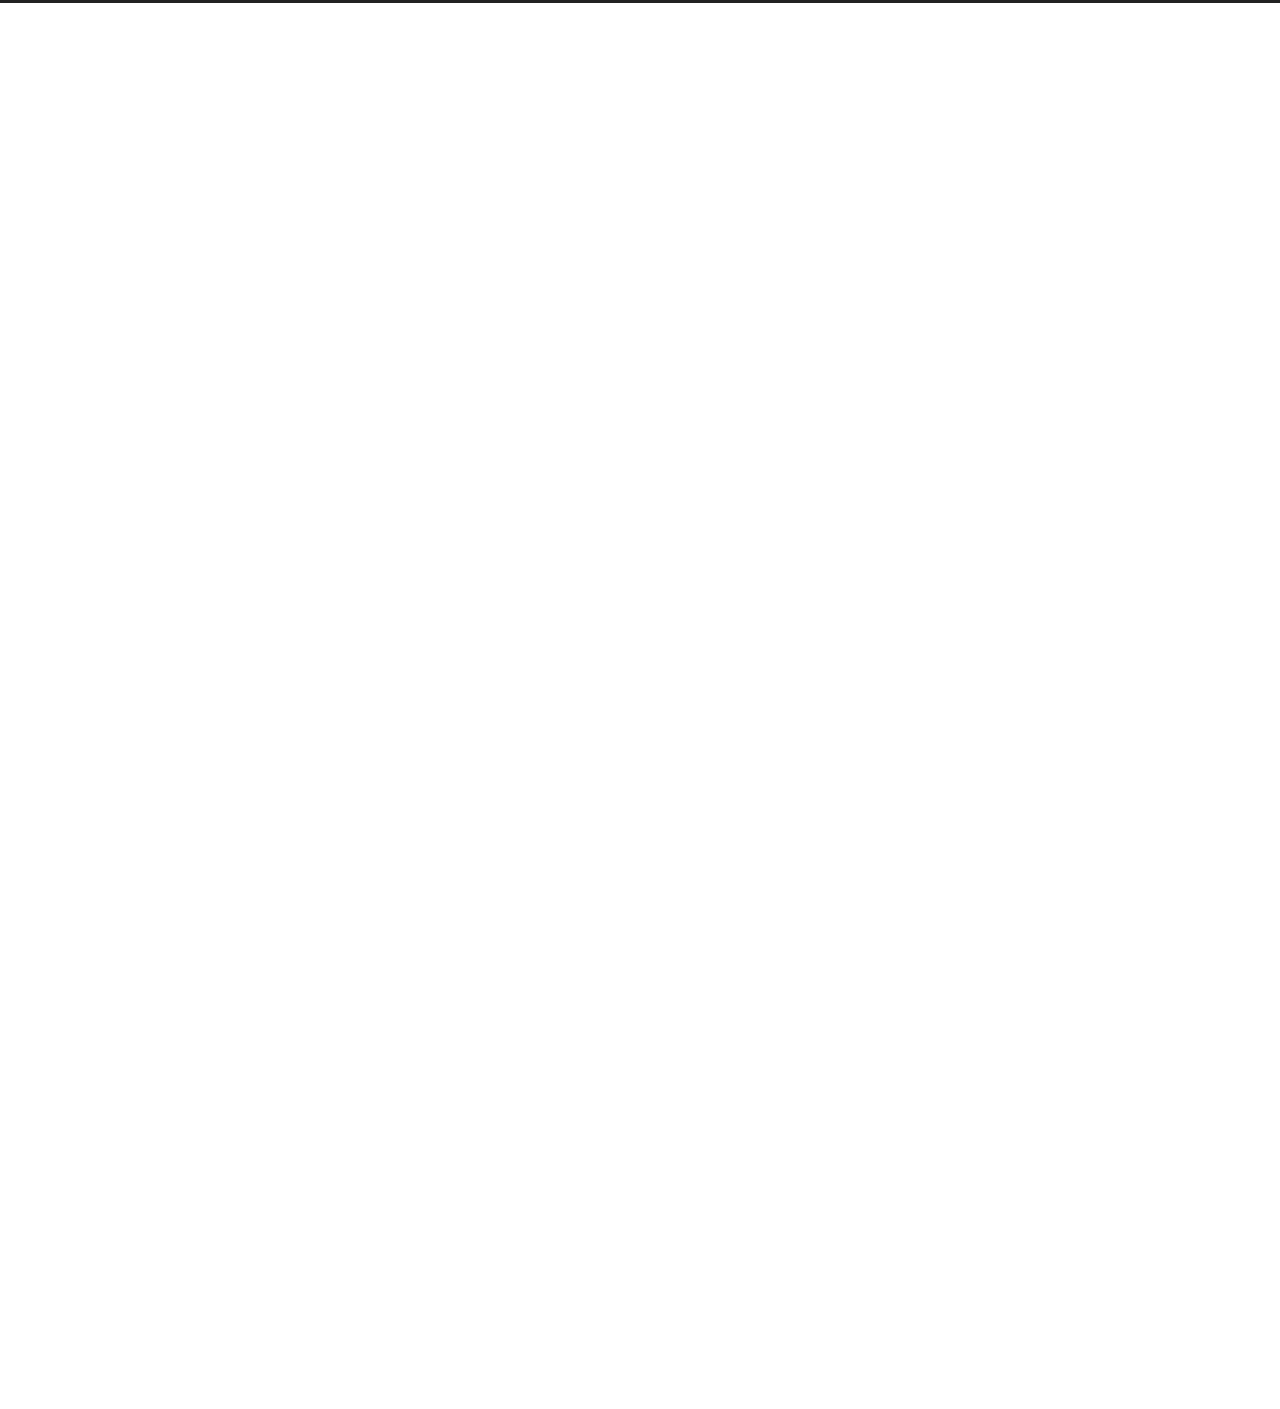
==== index.html @ 68f3e720 "Site updated: 2022-09-15 13:15:48" ====
<!DOCTYPE html>
<html lang="en">
<head>
  <meta charset="UTF-8">
<meta name="viewport" content="width=device-width">
<meta name="theme-color" content="#222"><meta name="generator" content="Hexo 6.3.0">


  <link rel="apple-touch-icon" sizes="180x180" href="/images/apple-touch-icon-next.png">
  <link rel="icon" type="image/png" sizes="32x32" href="/images/favicon-32x32-next.png">
  <link rel="icon" type="image/png" sizes="16x16" href="/images/favicon-16x16-next.png">
  <link rel="mask-icon" href="/images/logo.svg" color="#222">

<link rel="stylesheet" href="/css/main.css">



<link rel="stylesheet" href="https://cdnjs.cloudflare.com/ajax/libs/font-awesome/6.2.0/css/all.min.css" integrity="sha256-AbA177XfpSnFEvgpYu1jMygiLabzPCJCRIBtR5jGc0k=" crossorigin="anonymous">
  <link rel="stylesheet" href="https://cdnjs.cloudflare.com/ajax/libs/animate.css/3.1.1/animate.min.css" integrity="sha256-PR7ttpcvz8qrF57fur/yAx1qXMFJeJFiA6pSzWi0OIE=" crossorigin="anonymous">

<script class="next-config" data-name="main" type="application/json">{"hostname":"example.com","root":"/","images":"/images","scheme":"Pisces","darkmode":false,"version":"8.13.0","exturl":false,"sidebar":{"position":"left","display":"post","padding":18,"offset":12},"copycode":{"enable":false,"style":null},"bookmark":{"enable":false,"color":"#222","save":"auto"},"mediumzoom":false,"lazyload":false,"pangu":false,"comments":{"style":"tabs","active":null,"storage":true,"lazyload":false,"nav":null},"stickytabs":false,"motion":{"enable":true,"async":false,"transition":{"post_block":"fadeIn","post_header":"fadeInDown","post_body":"fadeInDown","coll_header":"fadeInLeft","sidebar":"fadeInUp"}},"prism":false,"i18n":{"placeholder":"Searching...","empty":"We didn't find any results for the search: ${query}","hits_time":"${hits} results found in ${time} ms","hits":"${hits} results found"}}</script><script src="/js/config.js"></script>

    <meta property="og:type" content="website">
<meta property="og:title" content="Hexo">
<meta property="og:url" content="http://example.com/index.html">
<meta property="og:site_name" content="Hexo">
<meta property="og:locale" content="en_US">
<meta property="article:author" content="John Doe">
<meta name="twitter:card" content="summary">


<link rel="canonical" href="http://example.com/">



<script class="next-config" data-name="page" type="application/json">{"sidebar":"","isHome":true,"isPost":false,"lang":"en","comments":"","permalink":"","path":"index.html","title":""}</script>

<script class="next-config" data-name="calendar" type="application/json">""</script>
<title>Hexo</title>
  






  <noscript>
    <link rel="stylesheet" href="/css/noscript.css">
  </noscript>
</head>

<body itemscope itemtype="http://schema.org/WebPage" class="use-motion">
  <div class="headband"></div>

  <main class="main">
    <header class="header" itemscope itemtype="http://schema.org/WPHeader">
      <div class="header-inner"><div class="site-brand-container">
  <div class="site-nav-toggle">
    <div class="toggle" aria-label="Toggle navigation bar" role="button">
    </div>
  </div>

  <div class="site-meta">

    <a href="/" class="brand" rel="start">
      <i class="logo-line"></i>
      <h1 class="site-title">Hexo</h1>
      <i class="logo-line"></i>
    </a>
  </div>

  <div class="site-nav-right">
    <div class="toggle popup-trigger">
    </div>
  </div>
</div>







</div>
        
  
  <div class="toggle sidebar-toggle" role="button">
    <span class="toggle-line"></span>
    <span class="toggle-line"></span>
    <span class="toggle-line"></span>
  </div>

  <aside class="sidebar">

    <div class="sidebar-inner sidebar-overview-active">
      <ul class="sidebar-nav">
        <li class="sidebar-nav-toc">
          Table of Contents
        </li>
        <li class="sidebar-nav-overview">
          Overview
        </li>
      </ul>

      <div class="sidebar-panel-container">
        <!--noindex-->
        <div class="post-toc-wrap sidebar-panel">
        </div>
        <!--/noindex-->

        <div class="site-overview-wrap sidebar-panel">
          <div class="site-author site-overview-item animated" itemprop="author" itemscope itemtype="http://schema.org/Person">
  <p class="site-author-name" itemprop="name">John Doe</p>
  <div class="site-description" itemprop="description"></div>
</div>
<div class="site-state-wrap site-overview-item animated">
  <nav class="site-state">
      <div class="site-state-item site-state-posts">
        <a href="/archives/">
          <span class="site-state-item-count">1</span>
          <span class="site-state-item-name">posts</span>
        </a>
      </div>
  </nav>
</div>



        </div>
      </div>
    </div>
  </aside>
  <div class="sidebar-dimmer"></div>


    </header>

    
  <div class="back-to-top" role="button" aria-label="Back to top">
    <i class="fa fa-arrow-up"></i>
    <span>0%</span>
  </div>

<noscript>
  <div class="noscript-warning">Theme NexT works best with JavaScript enabled</div>
</noscript>


    <div class="main-inner index posts-expand">

    


<div class="post-block">
  
  

  <article itemscope itemtype="http://schema.org/Article" class="post-content" lang="">
    <link itemprop="mainEntityOfPage" href="http://example.com/2022/09/15/hello-world/">

    <span hidden itemprop="author" itemscope itemtype="http://schema.org/Person">
      <meta itemprop="image" content="/images/avatar.gif">
      <meta itemprop="name" content="John Doe">
    </span>

    <span hidden itemprop="publisher" itemscope itemtype="http://schema.org/Organization">
      <meta itemprop="name" content="Hexo">
      <meta itemprop="description" content="">
    </span>

    <span hidden itemprop="post" itemscope itemtype="http://schema.org/CreativeWork">
      <meta itemprop="name" content="undefined | Hexo">
      <meta itemprop="description" content="">
    </span>
      <header class="post-header">
        <h2 class="post-title" itemprop="name headline">
          <a href="/2022/09/15/hello-world/" class="post-title-link" itemprop="url">Hello World</a>
        </h2>

        <div class="post-meta-container">
          <div class="post-meta">
    <span class="post-meta-item">
      <span class="post-meta-item-icon">
        <i class="far fa-calendar"></i>
      </span>
      <span class="post-meta-item-text">Posted on</span>

      <time title="Created: 2022-09-15 11:57:13" itemprop="dateCreated datePublished" datetime="2022-09-15T11:57:13+08:00">2022-09-15</time>
    </span>

  
</div>

        </div>
      </header>

    
    
    
    <div class="post-body" itemprop="articleBody">
          <p>Welcome to <a target="_blank" rel="noopener" href="https://hexo.io/">Hexo</a>! This is your very first post. Check <a target="_blank" rel="noopener" href="https://hexo.io/docs/">documentation</a> for more info. If you get any problems when using Hexo, you can find the answer in <a target="_blank" rel="noopener" href="https://hexo.io/docs/troubleshooting.html">troubleshooting</a> or you can ask me on <a target="_blank" rel="noopener" href="https://github.com/hexojs/hexo/issues">GitHub</a>.</p>
<h2 id="Quick-Start"><a href="#Quick-Start" class="headerlink" title="Quick Start"></a>Quick Start</h2><h3 id="Create-a-new-post"><a href="#Create-a-new-post" class="headerlink" title="Create a new post"></a>Create a new post</h3><figure class="highlight bash"><table><tr><td class="gutter"><pre><span class="line">1</span><br></pre></td><td class="code"><pre><span class="line">$ hexo new <span class="string">&quot;My New Post&quot;</span></span><br></pre></td></tr></table></figure>

<p>More info: <a target="_blank" rel="noopener" href="https://hexo.io/docs/writing.html">Writing</a></p>
<h3 id="Run-server"><a href="#Run-server" class="headerlink" title="Run server"></a>Run server</h3><figure class="highlight bash"><table><tr><td class="gutter"><pre><span class="line">1</span><br></pre></td><td class="code"><pre><span class="line">$ hexo server</span><br></pre></td></tr></table></figure>

<p>More info: <a target="_blank" rel="noopener" href="https://hexo.io/docs/server.html">Server</a></p>
<h3 id="Generate-static-files"><a href="#Generate-static-files" class="headerlink" title="Generate static files"></a>Generate static files</h3><figure class="highlight bash"><table><tr><td class="gutter"><pre><span class="line">1</span><br></pre></td><td class="code"><pre><span class="line">$ hexo generate</span><br></pre></td></tr></table></figure>

<p>More info: <a target="_blank" rel="noopener" href="https://hexo.io/docs/generating.html">Generating</a></p>
<h3 id="Deploy-to-remote-sites"><a href="#Deploy-to-remote-sites" class="headerlink" title="Deploy to remote sites"></a>Deploy to remote sites</h3><figure class="highlight bash"><table><tr><td class="gutter"><pre><span class="line">1</span><br></pre></td><td class="code"><pre><span class="line">$ hexo deploy</span><br></pre></td></tr></table></figure>

<p>More info: <a target="_blank" rel="noopener" href="https://hexo.io/docs/one-command-deployment.html">Deployment</a></p>

      
    </div>

    
    
    

    <footer class="post-footer">
        <div class="post-eof"></div>
      
    </footer>
  </article>
</div>





</div>
  </main>

  <footer class="footer">
    <div class="footer-inner">


<div class="copyright">
  &copy; 
  <span itemprop="copyrightYear">2022</span>
  <span class="with-love">
    <i class="fa fa-heart"></i>
  </span>
  <span class="author" itemprop="copyrightHolder">John Doe</span>
</div>
  <div class="powered-by">Powered by <a href="https://hexo.io/" rel="noopener" target="_blank">Hexo</a> & <a href="https://theme-next.js.org/pisces/" rel="noopener" target="_blank">NexT.Pisces</a>
  </div>

    </div>
  </footer>

  
  <script src="https://cdnjs.cloudflare.com/ajax/libs/animejs/3.2.1/anime.min.js" integrity="sha256-XL2inqUJaslATFnHdJOi9GfQ60on8Wx1C2H8DYiN1xY=" crossorigin="anonymous"></script>
<script src="/js/comments.js"></script><script src="/js/utils.js"></script><script src="/js/motion.js"></script><script src="/js/next-boot.js"></script>

  





  





</body>
</html>
---- css/main.css ----
:root {
  --body-bg-color: #fff;
  --content-bg-color: #fff;
  --card-bg-color: #f5f5f5;
  --text-color: #555;
  --blockquote-color: #666;
  --link-color: #555;
  --link-hover-color: #222;
  --brand-color: #fff;
  --brand-hover-color: #fff;
  --table-row-odd-bg-color: #f9f9f9;
  --table-row-hover-bg-color: #f5f5f5;
  --menu-item-bg-color: #f5f5f5;
  --theme-color: #222;
  --btn-default-bg: #222;
  --btn-default-color: #fff;
  --btn-default-border-color: #222;
  --btn-default-hover-bg: #fff;
  --btn-default-hover-color: #222;
  --btn-default-hover-border-color: #222;
  --highlight-background: #f3f3f3;
  --highlight-foreground: #444;
  --highlight-gutter-background: #e1e1e1;
  --highlight-gutter-foreground: #555;
  color-scheme: light;
}
html {
  line-height: 1.15; /* 1 */
  -webkit-text-size-adjust: 100%; /* 2 */
}
body {
  margin: 0;
}
main {
  display: block;
}
h1 {
  font-size: 2em;
  margin: 0.67em 0;
}
hr {
  box-sizing: content-box; /* 1 */
  height: 0; /* 1 */
  overflow: visible; /* 2 */
}
pre {
  font-family: monospace, monospace; /* 1 */
  font-size: 1em; /* 2 */
}
a {
  background: transparent;
}
abbr[title] {
  border-bottom: none; /* 1 */
  text-decoration: underline; /* 2 */
  text-decoration: underline dotted; /* 2 */
}
b,
strong {
  font-weight: bolder;
}
code,
kbd,
samp {
  font-family: monospace, monospace; /* 1 */
  font-size: 1em; /* 2 */
}
small {
  font-size: 80%;
}
sub,
sup {
  font-size: 75%;
  line-height: 0;
  position: relative;
  vertical-align: baseline;
}
sub {
  bottom: -0.25em;
}
sup {
  top: -0.5em;
}
img {
  border-style: none;
}
button,
input,
optgroup,
select,
textarea {
  font-family: inherit; /* 1 */
  font-size: 100%; /* 1 */
  line-height: 1.15; /* 1 */
  margin: 0; /* 2 */
}
button,
input {
/* 1 */
  overflow: visible;
}
button,
select {
/* 1 */
  text-transform: none;
}
button,
[type='button'],
[type='reset'],
[type='submit'] {
  -webkit-appearance: button;
}
button::-moz-focus-inner,
[type='button']::-moz-focus-inner,
[type='reset']::-moz-focus-inner,
[type='submit']::-moz-focus-inner {
  border-style: none;
  padding: 0;
}
button:-moz-focusring,
[type='button']:-moz-focusring,
[type='reset']:-moz-focusring,
[type='submit']:-moz-focusring {
  outline: 1px dotted ButtonText;
}
fieldset {
  padding: 0.35em 0.75em 0.625em;
}
legend {
  box-sizing: border-box; /* 1 */
  color: inherit; /* 2 */
  display: table; /* 1 */
  max-width: 100%; /* 1 */
  padding: 0; /* 3 */
  white-space: normal; /* 1 */
}
progress {
  vertical-align: baseline;
}
textarea {
  overflow: auto;
}
[type='checkbox'],
[type='radio'] {
  box-sizing: border-box; /* 1 */
  padding: 0; /* 2 */
}
[type='number']::-webkit-inner-spin-button,
[type='number']::-webkit-outer-spin-button {
  height: auto;
}
[type='search'] {
  outline-offset: -2px; /* 2 */
  -webkit-appearance: textfield; /* 1 */
}
[type='search']::-webkit-search-decoration {
  -webkit-appearance: none;
}
::-webkit-file-upload-button {
  font: inherit; /* 2 */
  -webkit-appearance: button; /* 1 */
}
details {
  display: block;
}
summary {
  display: list-item;
}
template {
  display: none;
}
[hidden] {
  display: none;
}
::selection {
  background: #262a30;
  color: #eee;
}
html,
body {
  height: 100%;
}
body {
  background: var(--body-bg-color);
  box-sizing: border-box;
  color: var(--text-color);
  font-family: Lato, 'PingFang SC', 'Microsoft YaHei', sans-serif;
  font-size: 1em;
  line-height: 2;
  min-height: 100%;
  position: relative;
  transition: padding 0.2s ease-in-out;
}
h1,
h2,
h3,
h4,
h5,
h6 {
  font-family: Lato, 'PingFang SC', 'Microsoft YaHei', sans-serif;
  font-weight: bold;
  line-height: 1.5;
  margin: 30px 0 15px;
}
h1 {
  font-size: 1.5em;
}
h2 {
  font-size: 1.375em;
}
h3 {
  font-size: 1.25em;
}
h4 {
  font-size: 1.125em;
}
h5 {
  font-size: 1em;
}
h6 {
  font-size: 0.875em;
}
p {
  margin: 0 0 20px;
}
a {
  border-bottom: 1px solid #999;
  color: var(--link-color);
  cursor: pointer;
  outline: 0;
  text-decoration: none;
  overflow-wrap: break-word;
}
a:hover {
  border-bottom-color: var(--link-hover-color);
  color: var(--link-hover-color);
}
iframe,
img,
video,
embed {
  display: block;
  margin-left: auto;
  margin-right: auto;
  max-width: 100%;
}
hr {
  background-image: repeating-linear-gradient(-45deg, #ddd, #ddd 4px, transparent 4px, transparent 8px);
  border: 0;
  height: 3px;
  margin: 40px 0;
}
blockquote {
  border-left: 4px solid #ddd;
  color: var(--blockquote-color);
  margin: 0;
  padding: 0 15px;
}
blockquote cite::before {
  content: '-';
  padding: 0 5px;
}
dt {
  font-weight: bold;
}
dd {
  margin: 0;
  padding: 0;
}
.table-container {
  overflow: auto;
}
table {
  border-collapse: collapse;
  border-spacing: 0;
  font-size: 0.875em;
  margin: 0 0 20px;
  width: 100%;
}
tbody tr:nth-of-type(odd) {
  background: var(--table-row-odd-bg-color);
}
tbody tr:hover {
  background: var(--table-row-hover-bg-color);
}
caption,
th,
td {
  padding: 8px;
}
th,
td {
  border: 1px solid #ddd;
  border-bottom: 3px solid #ddd;
}
th {
  font-weight: 700;
  padding-bottom: 10px;
}
td {
  border-bottom-width: 1px;
}
.btn {
  background: var(--btn-default-bg);
  border: 2px solid var(--btn-default-border-color);
  border-radius: 0;
  color: var(--btn-default-color);
  display: inline-block;
  font-size: 0.875em;
  line-height: 2;
  padding: 0 20px;
  transition: background-color 0.2s ease-in-out;
}
.btn:hover {
  background: var(--btn-default-hover-bg);
  border-color: var(--btn-default-hover-border-color);
  color: var(--btn-default-hover-color);
}
.btn + .btn {
  margin: 0 0 8px 8px;
}
.btn .fa-fw {
  text-align: left;
  width: 1.285714285714286em;
}
.toggle {
  line-height: 0;
}
.toggle .toggle-line {
  background: #fff;
  display: block;
  height: 2px;
  left: 0;
  position: relative;
  top: 0;
  transition: all 0.4s;
  width: 100%;
}
.toggle .toggle-line:not(:first-child) {
  margin-top: 3px;
}
.toggle.toggle-arrow .toggle-line:first-child {
  left: 50%;
  top: 2px;
  transform: rotate(45deg);
  width: 50%;
}
.toggle.toggle-arrow .toggle-line:last-child {
  left: 50%;
  top: -2px;
  transform: rotate(-45deg);
  width: 50%;
}
.toggle.toggle-close .toggle-line:nth-child(2) {
  opacity: 0;
}
.toggle.toggle-close .toggle-line:first-child {
  top: 5px;
  transform: rotate(45deg);
}
.toggle.toggle-close .toggle-line:last-child {
  top: -5px;
  transform: rotate(-45deg);
}
/*!
  Theme: Default
  Description: Original highlight.js style
  Author: (c) Ivan Sagalaev <maniac@softwaremaniacs.org>
  Maintainer: @highlightjs/core-team
  Website: https://highlightjs.org/
  License: see project LICENSE
  Touched: 2021
*/pre code.hljs{display:block;overflow-x:auto;padding:1em}code.hljs{padding:3px 5px}.hljs{background:#f3f3f3;color:#444}.hljs-comment{color:#697070}.hljs-punctuation,.hljs-tag{color:#444a}.hljs-tag .hljs-attr,.hljs-tag .hljs-name{color:#444}.hljs-attribute,.hljs-doctag,.hljs-keyword,.hljs-meta .hljs-keyword,.hljs-name,.hljs-selector-tag{font-weight:700}.hljs-deletion,.hljs-number,.hljs-quote,.hljs-selector-class,.hljs-selector-id,.hljs-string,.hljs-template-tag,.hljs-type{color:#800}.hljs-section,.hljs-title{color:#800;font-weight:700}.hljs-link,.hljs-operator,.hljs-regexp,.hljs-selector-attr,.hljs-selector-pseudo,.hljs-symbol,.hljs-template-variable,.hljs-variable{color:#ab5656}.hljs-literal{color:#695}.hljs-addition,.hljs-built_in,.hljs-bullet,.hljs-code{color:#397300}.hljs-meta{color:#1f7199}.hljs-meta .hljs-string{color:#38a}.hljs-emphasis{font-style:italic}.hljs-strong{font-weight:700}
code,
kbd,
figure.highlight,
pre {
  background: var(--highlight-background);
  color: var(--highlight-foreground);
}
figure.highlight,
pre {
  line-height: 1.6;
  margin: 0 auto 20px;
}
figure.highlight figcaption,
pre .caption,
pre figcaption {
  background: var(--highlight-gutter-background);
  color: var(--highlight-foreground);
  display: flow-root;
  font-size: 0.875em;
  line-height: 1.2;
  padding: 0.5em;
}
figure.highlight figcaption a,
pre .caption a,
pre figcaption a {
  color: var(--highlight-foreground);
  float: right;
}
figure.highlight figcaption a:hover,
pre .caption a:hover,
pre figcaption a:hover {
  border-bottom-color: var(--highlight-foreground);
}
pre,
code {
  font-family: consolas, Menlo, monospace, 'PingFang SC', 'Microsoft YaHei';
}
code {
  border-radius: 3px;
  font-size: 0.875em;
  padding: 2px 4px;
  overflow-wrap: break-word;
}
kbd {
  border: 2px solid #ccc;
  border-radius: 0.2em;
  box-shadow: 0.1em 0.1em 0.2em rgba(0,0,0,0.1);
  font-family: inherit;
  padding: 0.1em 0.3em;
  white-space: nowrap;
}
figure.highlight {
  position: relative;
}
figure.highlight pre {
  border: 0;
  margin: 0;
  padding: 10px 0;
}
figure.highlight table {
  border: 0;
  margin: 0;
  width: auto;
}
figure.highlight td {
  border: 0;
  padding: 0;
}
figure.highlight .gutter {
  -moz-user-select: none;
  -ms-user-select: none;
  -webkit-user-select: none;
  user-select: none;
}
figure.highlight .gutter pre {
  background: var(--highlight-gutter-background);
  color: var(--highlight-gutter-foreground);
  padding-left: 10px;
  padding-right: 10px;
  text-align: right;
}
figure.highlight .code pre {
  padding-left: 10px;
  width: 100%;
}
figure.highlight .marked {
  background: rgba(0,0,0,0.3);
}
pre .caption,
pre figcaption {
  margin-bottom: 10px;
}
.gist table {
  width: auto;
}
.gist table td {
  border: 0;
}
pre {
  overflow: auto;
  padding: 10px;
  position: relative;
}
pre code {
  background: none;
  padding: 0;
  text-shadow: none;
}
.blockquote-center {
  border-left: 0;
  margin: 40px 0;
  padding: 0;
  position: relative;
  text-align: center;
}
.blockquote-center::before,
.blockquote-center::after {
  left: 0;
  line-height: 1;
  opacity: 0.6;
  position: absolute;
  width: 100%;
}
.blockquote-center::before {
  border-top: 1px solid #ccc;
  text-align: left;
  top: -20px;
  content: '\f10d';
  font-family: 'Font Awesome 5 Free';
  font-weight: 900;
}
.blockquote-center::after {
  border-bottom: 1px solid #ccc;
  bottom: -20px;
  text-align: right;
  content: '\f10e';
  font-family: 'Font Awesome 5 Free';
  font-weight: 900;
}
.blockquote-center p,
.blockquote-center div {
  text-align: center;
}
.group-picture {
  margin-bottom: 20px;
}
.group-picture .group-picture-row {
  display: flex;
  gap: 3px;
  margin-bottom: 3px;
}
.group-picture .group-picture-column {
  flex: 1;
}
.group-picture .group-picture-column img {
  height: 100%;
  margin: 0;
  object-fit: cover;
  width: 100%;
}
.post-body .label {
  color: #555;
  padding: 0 2px;
}
.post-body .label.default {
  background: #f0f0f0;
}
.post-body .label.primary {
  background: #efe6f7;
}
.post-body .label.info {
  background: #e5f2f8;
}
.post-body .label.success {
  background: #e7f4e9;
}
.post-body .label.warning {
  background: #fcf6e1;
}
.post-body .label.danger {
  background: #fae8eb;
}
.post-body .link-grid {
  display: grid;
  grid-gap: 1.5rem;
  gap: 1.5rem;
  grid-template-columns: 1fr 1fr;
  margin-bottom: 20px;
  padding: 1rem;
}
@media (max-width: 767px) {
  .post-body .link-grid {
    grid-template-columns: 1fr;
  }
}
.post-body .link-grid .link-grid-container {
  border: solid #ddd;
  box-shadow: 1rem 1rem 0.5rem rgba(0,0,0,0.5);
  min-height: 5rem;
  min-width: 0;
  padding: 0.5rem;
  position: relative;
  transition: background 0.3s;
}
.post-body .link-grid .link-grid-container:hover {
  animation: next-shake 0.5s;
  background: var(--card-bg-color);
}
.post-body .link-grid .link-grid-container:active {
  box-shadow: 0.5rem 0.5rem 0.25rem rgba(0,0,0,0.5);
  transform: translate(0.2rem, 0.2rem);
}
.post-body .link-grid .link-grid-container .link-grid-image {
  border: 1px solid #ddd;
  border-radius: 50%;
  box-sizing: border-box;
  height: 5rem;
  padding: 3px;
  position: absolute;
  width: 5rem;
}
.post-body .link-grid .link-grid-container p {
  margin: 0 1rem 0 6rem;
}
.post-body .link-grid .link-grid-container p:first-of-type {
  font-size: 1.2em;
}
.post-body .link-grid .link-grid-container p:last-of-type {
  font-size: 0.8em;
  line-height: 1.3rem;
  opacity: 0.7;
}
.post-body .link-grid .link-grid-container a {
  border: 0;
  height: 100%;
  left: 0;
  position: absolute;
  top: 0;
  width: 100%;
}
@-moz-keyframes next-shake {
  0% {
    transform: translate(1pt, 1pt) rotate(0deg);
  }
  10% {
    transform: translate(-1pt, -2pt) rotate(-1deg);
  }
  20% {
    transform: translate(-3pt, 0pt) rotate(1deg);
  }
  30% {
    transform: translate(3pt, 2pt) rotate(0deg);
  }
  40% {
    transform: translate(1pt, -1pt) rotate(1deg);
  }
  50% {
    transform: translate(-1pt, 2pt) rotate(-1deg);
  }
  60% {
    transform: translate(-3pt, 1pt) rotate(0deg);
  }
  70% {
    transform: translate(3pt, 1pt) rotate(-1deg);
  }
  80% {
    transform: translate(-1pt, -1pt) rotate(1deg);
  }
  90% {
    transform: translate(1pt, 2pt) rotate(0deg);
  }
  100% {
    transform: translate(1pt, -2pt) rotate(-1deg);
  }
}
@-webkit-keyframes next-shake {
  0% {
    transform: translate(1pt, 1pt) rotate(0deg);
  }
  10% {
    transform: translate(-1pt, -2pt) rotate(-1deg);
  }
  20% {
    transform: translate(-3pt, 0pt) rotate(1deg);
  }
  30% {
    transform: translate(3pt, 2pt) rotate(0deg);
  }
  40% {
    transform: translate(1pt, -1pt) rotate(1deg);
  }
  50% {
    transform: translate(-1pt, 2pt) rotate(-1deg);
  }
  60% {
    transform: translate(-3pt, 1pt) rotate(0deg);
  }
  70% {
    transform: translate(3pt, 1pt) rotate(-1deg);
  }
  80% {
    transform: translate(-1pt, -1pt) rotate(1deg);
  }
  90% {
    transform: translate(1pt, 2pt) rotate(0deg);
  }
  100% {
    transform: translate(1pt, -2pt) rotate(-1deg);
  }
}
@-o-keyframes next-shake {
  0% {
    transform: translate(1pt, 1pt) rotate(0deg);
  }
  10% {
    transform: translate(-1pt, -2pt) rotate(-1deg);
  }
  20% {
    transform: translate(-3pt, 0pt) rotate(1deg);
  }
  30% {
    transform: translate(3pt, 2pt) rotate(0deg);
  }
  40% {
    transform: translate(1pt, -1pt) rotate(1deg);
  }
  50% {
    transform: translate(-1pt, 2pt) rotate(-1deg);
  }
  60% {
    transform: translate(-3pt, 1pt) rotate(0deg);
  }
  70% {
    transform: translate(3pt, 1pt) rotate(-1deg);
  }
  80% {
    transform: translate(-1pt, -1pt) rotate(1deg);
  }
  90% {
    transform: translate(1pt, 2pt) rotate(0deg);
  }
  100% {
    transform: translate(1pt, -2pt) rotate(-1deg);
  }
}
@keyframes next-shake {
  0% {
    transform: translate(1pt, 1pt) rotate(0deg);
  }
  10% {
    transform: translate(-1pt, -2pt) rotate(-1deg);
  }
  20% {
    transform: translate(-3pt, 0pt) rotate(1deg);
  }
  30% {
    transform: translate(3pt, 2pt) rotate(0deg);
  }
  40% {
    transform: translate(1pt, -1pt) rotate(1deg);
  }
  50% {
    transform: translate(-1pt, 2pt) rotate(-1deg);
  }
  60% {
    transform: translate(-3pt, 1pt) rotate(0deg);
  }
  70% {
    transform: translate(3pt, 1pt) rotate(-1deg);
  }
  80% {
    transform: translate(-1pt, -1pt) rotate(1deg);
  }
  90% {
    transform: translate(1pt, 2pt) rotate(0deg);
  }
  100% {
    transform: translate(1pt, -2pt) rotate(-1deg);
  }
}
.post-body .note {
  border-radius: 3px;
  margin-bottom: 20px;
  padding: 1em;
  position: relative;
  border: 1px solid #eee;
  border-left-width: 5px;
}
.post-body .note summary {
  cursor: pointer;
  outline: 0;
}
.post-body .note summary p {
  display: inline;
}
.post-body .note h2,
.post-body .note h3,
.post-body .note h4,
.post-body .note h5,
.post-body .note h6 {
  border-bottom: initial;
  margin: 0;
  padding-top: 0;
}
.post-body .note p:first-child,
.post-body .note ul:first-child,
.post-body .note ol:first-child,
.post-body .note table:first-child,
.post-body .note pre:first-child,
.post-body .note blockquote:first-child,
.post-body .note img:first-child {
  margin-top: 0;
}
.post-body .note p:last-child,
.post-body .note ul:last-child,
.post-body .note ol:last-child,
.post-body .note table:last-child,
.post-body .note pre:last-child,
.post-body .note blockquote:last-child,
.post-body .note img:last-child {
  margin-bottom: 0;
}
.post-body .note.default {
  border-left-color: #777;
}
.post-body .note.default h2,
.post-body .note.default h3,
.post-body .note.default h4,
.post-body .note.default h5,
.post-body .note.default h6 {
  color: #777;
}
.post-body .note.primary {
  border-left-color: #6f42c1;
}
.post-body .note.primary h2,
.post-body .note.primary h3,
.post-body .note.primary h4,
.post-body .note.primary h5,
.post-body .note.primary h6 {
  color: #6f42c1;
}
.post-body .note.info {
  border-left-color: #428bca;
}
.post-body .note.info h2,
.post-body .note.info h3,
.post-body .note.info h4,
.post-body .note.info h5,
.post-body .note.info h6 {
  color: #428bca;
}
.post-body .note.success {
  border-left-color: #5cb85c;
}
.post-body .note.success h2,
.post-body .note.success h3,
.post-body .note.success h4,
.post-body .note.success h5,
.post-body .note.success h6 {
  color: #5cb85c;
}
.post-body .note.warning {
  border-left-color: #f0ad4e;
}
.post-body .note.warning h2,
.post-body .note.warning h3,
.post-body .note.warning h4,
.post-body .note.warning h5,
.post-body .note.warning h6 {
  color: #f0ad4e;
}
.post-body .note.danger {
  border-left-color: #d9534f;
}
.post-body .note.danger h2,
.post-body .note.danger h3,
.post-body .note.danger h4,
.post-body .note.danger h5,
.post-body .note.danger h6 {
  color: #d9534f;
}
.post-body .tabs {
  margin-bottom: 20px;
}
.post-body .tabs,
.tabs-comment {
  padding-top: 10px;
}
.post-body .tabs ul.nav-tabs,
.tabs-comment ul.nav-tabs {
  background: var(--body-bg-color);
  display: flex;
  display: flex;
  flex-wrap: wrap;
  justify-content: center;
  margin: 0;
  padding: 0;
  position: -webkit-sticky;
  position: sticky;
  top: 0;
  z-index: 5;
}
@media (max-width: 413px) {
  .post-body .tabs ul.nav-tabs,
  .tabs-comment ul.nav-tabs {
    display: block;
    margin-bottom: 5px;
  }
}
.post-body .tabs ul.nav-tabs li.tab,
.tabs-comment ul.nav-tabs li.tab {
  border-bottom: 1px solid #ddd;
  border-left: 1px solid transparent;
  border-right: 1px solid transparent;
  border-radius: 0 0 0 0;
  border-top: 3px solid transparent;
  flex-grow: 1;
  list-style-type: none;
}
@media (max-width: 413px) {
  .post-body .tabs ul.nav-tabs li.tab,
  .tabs-comment ul.nav-tabs li.tab {
    border-bottom: 1px solid transparent;
    border-left: 3px solid transparent;
    border-right: 1px solid transparent;
    border-top: 1px solid transparent;
  }
}
@media (max-width: 413px) {
  .post-body .tabs ul.nav-tabs li.tab,
  .tabs-comment ul.nav-tabs li.tab {
    border-radius: 0;
  }
}
.post-body .tabs ul.nav-tabs li.tab a,
.tabs-comment ul.nav-tabs li.tab a {
  border-bottom: initial;
  display: block;
  line-height: 1.8;
  padding: 0.25em 0.75em;
  text-align: center;
  transition: all 0.2s ease-out;
}
.post-body .tabs ul.nav-tabs li.tab a i,
.tabs-comment ul.nav-tabs li.tab a i {
  width: 1.285714285714286em;
}
.post-body .tabs ul.nav-tabs li.tab.active,
.tabs-comment ul.nav-tabs li.tab.active {
  border-bottom-color: transparent;
  border-left-color: #ddd;
  border-right-color: #ddd;
  border-top-color: #fc6423;
}
@media (max-width: 413px) {
  .post-body .tabs ul.nav-tabs li.tab.active,
  .tabs-comment ul.nav-tabs li.tab.active {
    border-bottom-color: #ddd;
    border-left-color: #fc6423;
    border-right-color: #ddd;
    border-top-color: #ddd;
  }
}
.post-body .tabs ul.nav-tabs li.tab.active a,
.tabs-comment ul.nav-tabs li.tab.active a {
  cursor: default;
}
.post-body .tabs .tab-content,
.tabs-comment .tab-content {
  border: 1px solid #ddd;
  border-radius: 0 0 0 0;
  border-top-color: transparent;
}
@media (max-width: 413px) {
  .post-body .tabs .tab-content,
  .tabs-comment .tab-content {
    border-radius: 0;
    border-top-color: #ddd;
  }
}
.post-body .tabs .tab-content .tab-pane,
.tabs-comment .tab-content .tab-pane {
  padding: 20px 20px 0;
}
.post-body .tabs .tab-content .tab-pane:not(.active),
.tabs-comment .tab-content .tab-pane:not(.active) {
  display: none;
}
.pagination .prev,
.pagination .next,
.pagination .page-number,
.pagination .space {
  display: inline-block;
  margin: -1px 10px 0;
  padding: 0 10px;
}
@media (max-width: 767px) {
  .pagination .prev,
  .pagination .next,
  .pagination .page-number,
  .pagination .space {
    margin: 0 5px;
  }
}
.pagination .page-number.current {
  background: #ccc;
  border-color: #ccc;
  color: var(--content-bg-color);
}
.pagination {
  border-top: 1px solid #eee;
  margin: 120px 0 0;
  text-align: center;
}
.pagination .prev,
.pagination .next,
.pagination .page-number {
  border-bottom: 0;
  border-top: 1px solid #eee;
  transition: border-color 0.2s ease-in-out;
}
.pagination .prev:hover,
.pagination .next:hover,
.pagination .page-number:hover {
  border-top-color: var(--link-hover-color);
}
@media (max-width: 767px) {
  .pagination {
    border-top: 0;
  }
  .pagination .prev,
  .pagination .next,
  .pagination .page-number {
    border-bottom: 1px solid #eee;
    border-top: 0;
  }
  .pagination .prev:hover,
  .pagination .next:hover,
  .pagination .page-number:hover {
    border-bottom-color: var(--link-hover-color);
  }
}
.pagination .space {
  margin: 0;
  padding: 0;
}
.comments {
  margin-top: 60px;
  overflow: hidden;
}
.comment-button-group {
  display: flex;
  display: flex;
  flex-wrap: wrap;
  justify-content: center;
  justify-content: center;
  margin: 1em 0;
}
.comment-button-group .comment-button {
  margin: 0.1em 0.2em;
}
.comment-button-group .comment-button.active {
  background: var(--btn-default-hover-bg);
  border-color: var(--btn-default-hover-border-color);
  color: var(--btn-default-hover-color);
}
.comment-position {
  display: none;
}
.comment-position.active {
  display: block;
}
.tabs-comment {
  margin-top: 4em;
  padding-top: 0;
}
.tabs-comment .comments {
  margin-top: 0;
  padding-top: 0;
}
.headband {
  background: var(--theme-color);
  height: 3px;
}
@media (max-width: 991px) {
  .headband {
    display: none;
  }
}
header.header {
  background: transparent;
}
.header-inner {
  margin: 0 auto;
  width: 700px;
}
@media (min-width: 1200px) {
  .header-inner {
    width: 800px;
  }
}
@media (min-width: 1600px) {
  .header-inner {
    width: 900px;
  }
}
.site-brand-container {
  display: flex;
  flex-shrink: 0;
  padding: 0 10px;
}
.use-motion header.header,
.use-motion .site-brand-container .toggle {
  opacity: 0;
}
.site-meta {
  flex-grow: 1;
  text-align: center;
}
@media (max-width: 767px) {
  .site-meta {
    text-align: center;
  }
}
.custom-logo-image {
  margin-top: 20px;
}
@media (max-width: 991px) {
  .custom-logo-image {
    display: none;
  }
}
.brand {
  border-bottom: 0;
  color: var(--brand-color);
  display: inline-block;
  padding: 0 40px;
}
.brand:hover {
  color: var(--brand-hover-color);
}
.site-title {
  font-family: Lato, 'PingFang SC', 'Microsoft YaHei', sans-serif;
  font-size: 1.375em;
  font-weight: normal;
  line-height: 1.5;
  margin: 0;
}
.site-subtitle {
  color: #999;
  font-size: 0.8125em;
  margin: 10px 0;
}
.use-motion .site-title,
.use-motion .site-subtitle,
.use-motion .custom-logo-image {
  opacity: 0;
  position: relative;
  top: -10px;
}
.site-nav-toggle,
.site-nav-right {
  display: none;
}
@media (max-width: 767px) {
  .site-nav-toggle,
  .site-nav-right {
    display: flex;
    flex-direction: column;
    justify-content: center;
  }
}
.site-nav-toggle .toggle,
.site-nav-right .toggle {
  color: var(--text-color);
  padding: 10px;
  width: 22px;
}
.site-nav-toggle .toggle .toggle-line,
.site-nav-right .toggle .toggle-line {
  background: var(--text-color);
  border-radius: 1px;
}
@media (max-width: 767px) {
  .site-nav {
    --scroll-height: 0;
    height: 0;
    overflow: hidden;
    transition: height 0.2s ease-in-out;
  }
  body:not(.site-nav-on) .site-nav .animated {
    animation: none;
  }
  body.site-nav-on .site-nav {
    height: var(--scroll-height);
  }
}
.menu {
  margin: 0;
  padding: 1em 0;
  text-align: center;
}
.menu-item {
  display: inline-block;
  list-style: none;
  margin: 0 10px;
}
@media (max-width: 767px) {
  .menu-item {
    display: block;
    margin-top: 10px;
  }
  .menu-item.menu-item-search {
    display: none;
  }
}
.menu-item a {
  border-bottom: 0;
  display: block;
  font-size: 0.8125em;
  transition: border-color 0.2s ease-in-out;
}
.menu-item a:hover,
.menu-item a.menu-item-active {
  background: var(--menu-item-bg-color);
}
.menu-item .fa,
.menu-item .fab,
.menu-item .far,
.menu-item .fas {
  margin-right: 8px;
}
.menu-item .badge {
  display: inline-block;
  font-weight: bold;
  line-height: 1;
  margin-left: 0.35em;
  margin-top: 0.35em;
  text-align: center;
  white-space: nowrap;
}
@media (max-width: 767px) {
  .menu-item .badge {
    float: right;
    margin-left: 0;
  }
}
.use-motion .menu-item {
  visibility: hidden;
}
.sidebar-inner {
  color: #999;
  max-height: calc(100vh - 36px);
  padding: 18px 10px;
  text-align: center;
  display: flex;
  flex-direction: column;
  justify-content: center;
}
.site-overview-item:not(:first-child) {
  margin-top: 10px;
}
.cc-license .cc-opacity {
  border-bottom: 0;
  opacity: 0.7;
}
.cc-license .cc-opacity:hover {
  opacity: 0.9;
}
.cc-license img {
  display: inline-block;
}
.site-author-image {
  border: 2px solid #333;
  max-width: 96px;
  padding: 2px;
}
.site-author-name {
  color: #f5f5f5;
  font-weight: normal;
  margin: 5px 0 0;
}
.site-description {
  color: #999;
  font-size: 1em;
  margin-top: 5px;
}
.links-of-author a {
  font-size: 0.8125em;
}
.links-of-author .fa,
.links-of-author .fab,
.links-of-author .far,
.links-of-author .fas {
  margin-right: 2px;
}
.sidebar .sidebar-button:not(:first-child) {
  margin-top: 15px;
}
.sidebar .sidebar-button button {
  background: transparent;
  color: #fc6423;
  cursor: pointer;
  line-height: 2;
  padding: 0 15px;
  border: 1px solid #fc6423;
  border-radius: 4px;
}
.sidebar .sidebar-button button:hover {
  background: #fc6423;
  color: #fff;
}
.sidebar .sidebar-button button .fa,
.sidebar .sidebar-button button .fab,
.sidebar .sidebar-button button .far,
.sidebar .sidebar-button button .fas {
  margin-right: 5px;
}
.links-of-blogroll {
  font-size: 0.8125em;
}
.links-of-blogroll-title {
  font-size: 0.875em;
  font-weight: 600;
  margin-top: 0;
}
.links-of-blogroll-list {
  list-style: none;
  margin: 0;
  padding: 0;
}
.sidebar-dimmer {
  display: none;
}
@media (max-width: 991px) {
  .sidebar-dimmer {
    background: #000;
    display: block;
    height: 100%;
    left: 0;
    opacity: 0;
    position: fixed;
    top: 0;
    transition: visibility 0.4s, opacity 0.4s;
    visibility: hidden;
    width: 100%;
    z-index: 10;
  }
  .sidebar-active .sidebar-dimmer {
    opacity: 0.7;
    visibility: visible;
  }
}
.sidebar-nav {
  display: none;
  margin: 0;
  padding-bottom: 20px;
  padding-left: 0;
}
.sidebar-nav-active .sidebar-nav {
  display: block;
}
.sidebar-nav li {
  border-bottom: 1px solid transparent;
  color: #666;
  cursor: pointer;
  display: inline-block;
  font-size: 0.875em;
}
.sidebar-nav li.sidebar-nav-overview {
  margin-left: 10px;
}
.sidebar-nav li:hover {
  color: #f5f5f5;
}
.sidebar-toc-active .sidebar-nav-toc,
.sidebar-overview-active .sidebar-nav-overview {
  border-bottom-color: #87daff;
  color: #87daff;
}
.sidebar-toc-active .sidebar-nav-toc:hover,
.sidebar-overview-active .sidebar-nav-overview:hover {
  color: #87daff;
}
.sidebar-panel-container {
  flex: 1;
  overflow-x: hidden;
  overflow-y: auto;
}
.sidebar-panel {
  display: none;
}
.sidebar-overview-active .site-overview-wrap {
  display: flex;
  flex-direction: column;
  justify-content: center;
}
.sidebar-toc-active .post-toc-wrap {
  display: block;
}
.sidebar-toggle {
  bottom: 45px;
  height: 12px;
  padding: 6px 5px;
  width: 14px;
  background: #222;
  cursor: pointer;
  opacity: 0.8;
  position: fixed;
  z-index: 30;
  left: 30px;
}
@media (max-width: 991px) {
  .sidebar-toggle {
    left: 20px;
  }
}
.sidebar-toggle:hover {
  opacity: 1;
}
@media (max-width: 991px) {
  .sidebar-toggle {
    opacity: 1;
  }
}
.sidebar-toggle:hover .toggle-line {
  background: #87daff;
}
@media (any-hover: hover) {
  body:not(.sidebar-active) .sidebar-toggle:hover .toggle-line:first-child {
    left: 50%;
    top: 2px;
    transform: rotate(45deg);
    width: 50%;
  }
  body:not(.sidebar-active) .sidebar-toggle:hover .toggle-line:last-child {
    left: 50%;
    top: -2px;
    transform: rotate(-45deg);
    width: 50%;
  }
}
.sidebar-active .sidebar-toggle .toggle-line:nth-child(2) {
  opacity: 0;
}
.sidebar-active .sidebar-toggle .toggle-line:first-child {
  top: 5px;
  transform: rotate(45deg);
}
.sidebar-active .sidebar-toggle .toggle-line:last-child {
  top: -5px;
  transform: rotate(-45deg);
}
.post-toc {
  font-size: 0.875em;
}
.post-toc ol {
  list-style: none;
  margin: 0;
  padding: 0 2px 5px 10px;
  text-align: left;
}
.post-toc ol > ol {
  padding-left: 0;
}
.post-toc ol a {
  transition: all 0.2s ease-in-out;
}
.post-toc .nav-item {
  line-height: 1.8;
  overflow: hidden;
  text-overflow: ellipsis;
  white-space: nowrap;
}
.post-toc .nav .nav-child {
  display: none;
}
.post-toc .nav .active > .nav-child {
  display: block;
}
.post-toc .nav .active-current > .nav-child {
  display: block;
}
.post-toc .nav .active-current > .nav-child > .nav-item {
  display: block;
}
.post-toc .nav .active > a {
  border-bottom-color: #87daff;
  color: #87daff;
}
.post-toc .nav .active-current > a {
  color: #87daff;
}
.post-toc .nav .active-current > a:hover {
  color: #87daff;
}
.site-state {
  display: flex;
  flex-wrap: wrap;
  justify-content: center;
  line-height: 1.4;
}
.site-state-item {
  padding: 0 15px;
}
.site-state-item a {
  border-bottom: 0;
  display: block;
}
.site-state-item-count {
  display: block;
  font-size: 1.25em;
  font-weight: 600;
}
.site-state-item-name {
  color: inherit;
  font-size: 0.875em;
}
.footer {
  color: #999;
  font-size: 0.875em;
  padding: 20px 0;
}
.footer.footer-fixed {
  bottom: 0;
  left: 0;
  position: absolute;
  right: 0;
}
.footer-inner {
  box-sizing: border-box;
  text-align: center;
  display: flex;
  flex-direction: column;
  justify-content: center;
  margin: 0 auto;
  width: 700px;
}
@media (min-width: 1200px) {
  .footer-inner {
    width: 800px;
  }
}
@media (min-width: 1600px) {
  .footer-inner {
    width: 900px;
  }
}
.use-motion .footer {
  opacity: 0;
}
.languages {
  display: inline-block;
  font-size: 1.125em;
  position: relative;
}
.languages .lang-select-label span {
  margin: 0 0.5em;
}
.languages .lang-select {
  height: 100%;
  left: 0;
  opacity: 0;
  position: absolute;
  top: 0;
  width: 100%;
}
.with-love {
  color: #f00;
  display: inline-block;
  margin: 0 5px;
}
@-moz-keyframes icon-animate {
  0%, 100% {
    transform: scale(1);
  }
  10%, 30% {
    transform: scale(0.9);
  }
  20%, 40%, 60%, 80% {
    transform: scale(1.1);
  }
  50%, 70% {
    transform: scale(1.1);
  }
}
@-webkit-keyframes icon-animate {
  0%, 100% {
    transform: scale(1);
  }
  10%, 30% {
    transform: scale(0.9);
  }
  20%, 40%, 60%, 80% {
    transform: scale(1.1);
  }
  50%, 70% {
    transform: scale(1.1);
  }
}
@-o-keyframes icon-animate {
  0%, 100% {
    transform: scale(1);
  }
  10%, 30% {
    transform: scale(0.9);
  }
  20%, 40%, 60%, 80% {
    transform: scale(1.1);
  }
  50%, 70% {
    transform: scale(1.1);
  }
}
@keyframes icon-animate {
  0%, 100% {
    transform: scale(1);
  }
  10%, 30% {
    transform: scale(0.9);
  }
  20%, 40%, 60%, 80% {
    transform: scale(1.1);
  }
  50%, 70% {
    transform: scale(1.1);
  }
}
.noscript-warning {
  background-color: #f55;
  color: #fff;
  font-family: sans-serif;
  font-size: 1rem;
  font-weight: bold;
  left: 0;
  position: fixed;
  text-align: center;
  top: 0;
  width: 100%;
  z-index: 50;
}
.back-to-top {
  font-size: 12px;
  bottom: -100px;
  box-sizing: border-box;
  color: #fff;
  padding: 0 6px;
  transition: bottom 0.2s ease-in-out;
  background: #222;
  cursor: pointer;
  opacity: 0.8;
  position: fixed;
  z-index: 30;
  left: 30px;
  width: 24px;
}
.back-to-top span {
  display: none;
}
@media (max-width: 991px) {
  .back-to-top {
    left: 20px;
  }
}
.back-to-top:hover {
  opacity: 1;
}
@media (max-width: 991px) {
  .back-to-top {
    opacity: 1;
  }
}
.back-to-top:hover {
  color: #87daff;
}
.back-to-top.back-to-top-on {
  bottom: 19px;
}
.rtl.post-body p,
.rtl.post-body a,
.rtl.post-body h1,
.rtl.post-body h2,
.rtl.post-body h3,
.rtl.post-body h4,
.rtl.post-body h5,
.rtl.post-body h6,
.rtl.post-body li,
.rtl.post-body ul,
.rtl.post-body ol {
  direction: rtl;
  font-family: UKIJ Ekran;
}
.rtl.post-title {
  font-family: UKIJ Ekran;
}
.post-button {
  margin-top: 40px;
  text-align: center;
}
.use-motion .post-block,
.use-motion .pagination,
.use-motion .comments {
  visibility: hidden;
}
.use-motion .post-header {
  visibility: hidden;
}
.use-motion .post-body {
  visibility: hidden;
}
.use-motion .collection-header {
  visibility: hidden;
}
.posts-collapse .post-content {
  margin-bottom: 35px;
  margin-left: 35px;
  position: relative;
}
@media (max-width: 767px) {
  .posts-collapse .post-content {
    margin-left: 0;
    margin-right: 0;
  }
}
.posts-collapse .post-content .collection-title {
  font-size: 1.125em;
  position: relative;
}
.posts-collapse .post-content .collection-title::before {
  background: #999;
  border: 1px solid #fff;
  margin-left: -6px;
  margin-top: -4px;
  position: absolute;
  top: 50%;
  border-radius: 50%;
  content: ' ';
  height: 10px;
  width: 10px;
}
.posts-collapse .post-content .collection-year {
  font-size: 1.5em;
  font-weight: bold;
  margin: 60px 0;
  position: relative;
}
.posts-collapse .post-content .collection-year::before {
  background: #bbb;
  margin-left: -4px;
  margin-top: -4px;
  position: absolute;
  top: 50%;
  border-radius: 50%;
  content: ' ';
  height: 8px;
  width: 8px;
}
.posts-collapse .post-content .collection-header {
  display: block;
  margin-left: 20px;
}
.posts-collapse .post-content .collection-header small {
  color: #bbb;
  margin-left: 5px;
}
.posts-collapse .post-content .post-header {
  border-bottom: 1px dashed #ccc;
  margin: 30px 2px 0;
  padding-left: 15px;
  position: relative;
  transition: border 0.2s ease-in-out;
}
.posts-collapse .post-content .post-header::before {
  background: #bbb;
  border: 1px solid #fff;
  left: -6px;
  position: absolute;
  top: 0.75em;
  transition: background 0.2s ease-in-out;
  border-radius: 50%;
  content: ' ';
  height: 6px;
  width: 6px;
}
.posts-collapse .post-content .post-header:hover {
  border-bottom-color: #666;
}
.posts-collapse .post-content .post-header:hover::before {
  background: #222;
}
.posts-collapse .post-content .post-meta-container {
  display: inline;
  font-size: 0.75em;
  margin-right: 10px;
}
.posts-collapse .post-content .post-title {
  display: inline;
}
.posts-collapse .post-content .post-title a {
  border-bottom: 0;
  color: var(--link-color);
}
.posts-collapse .post-content .post-title .fa-external-link-alt {
  font-size: 0.875em;
  margin-left: 5px;
}
.posts-collapse .post-content::before {
  background: #f5f5f5;
  content: ' ';
  height: 100%;
  margin-left: -2px;
  position: absolute;
  top: 1.25em;
  width: 4px;
}
.post-body {
  font-family: Lato, 'PingFang SC', 'Microsoft YaHei', sans-serif;
  overflow-wrap: break-word;
}
@media (min-width: 1200px) {
  .post-body {
    font-size: 1.125em;
  }
}
@media (min-width: 992px) {
  .post-body {
    text-align: justify;
  }
}
@media (max-width: 991px) {
  .post-body {
    text-align: justify;
  }
}
.post-body h1 .header-anchor,
.post-body h2 .header-anchor,
.post-body h3 .header-anchor,
.post-body h4 .header-anchor,
.post-body h5 .header-anchor,
.post-body h6 .header-anchor,
.post-body h1 .headerlink,
.post-body h2 .headerlink,
.post-body h3 .headerlink,
.post-body h4 .headerlink,
.post-body h5 .headerlink,
.post-body h6 .headerlink {
  border-bottom-style: none;
  color: inherit;
  float: right;
  font-size: 0.875em;
  margin-left: 10px;
  opacity: 0;
}
.post-body h1 .header-anchor::before,
.post-body h2 .header-anchor::before,
.post-body h3 .header-anchor::before,
.post-body h4 .header-anchor::before,
.post-body h5 .header-anchor::before,
.post-body h6 .header-anchor::before,
.post-body h1 .headerlink::before,
.post-body h2 .headerlink::before,
.post-body h3 .headerlink::before,
.post-body h4 .headerlink::before,
.post-body h5 .headerlink::before,
.post-body h6 .headerlink::before {
  content: '\f0c1';
  font-family: 'Font Awesome 5 Free';
  font-weight: 900;
}
.post-body h1:hover .header-anchor,
.post-body h2:hover .header-anchor,
.post-body h3:hover .header-anchor,
.post-body h4:hover .header-anchor,
.post-body h5:hover .header-anchor,
.post-body h6:hover .header-anchor,
.post-body h1:hover .headerlink,
.post-body h2:hover .headerlink,
.post-body h3:hover .headerlink,
.post-body h4:hover .headerlink,
.post-body h5:hover .headerlink,
.post-body h6:hover .headerlink {
  opacity: 0.5;
}
.post-body h1:hover .header-anchor:hover,
.post-body h2:hover .header-anchor:hover,
.post-body h3:hover .header-anchor:hover,
.post-body h4:hover .header-anchor:hover,
.post-body h5:hover .header-anchor:hover,
.post-body h6:hover .header-anchor:hover,
.post-body h1:hover .headerlink:hover,
.post-body h2:hover .headerlink:hover,
.post-body h3:hover .headerlink:hover,
.post-body h4:hover .headerlink:hover,
.post-body h5:hover .headerlink:hover,
.post-body h6:hover .headerlink:hover {
  opacity: 1;
}
.post-body .exturl .fa {
  font-size: 0.875em;
  margin-left: 4px;
}
.post-body .image-caption,
.post-body img + figcaption,
.post-body .fancybox + figcaption {
  color: #999;
  font-size: 0.875em;
  font-weight: bold;
  line-height: 1;
  margin: -15px auto 15px;
  text-align: center;
}
.post-body iframe,
.post-body img,
.post-body video,
.post-body embed {
  margin-bottom: 20px;
}
.post-body .video-container {
  height: 0;
  margin-bottom: 20px;
  overflow: hidden;
  padding-top: 75%;
  position: relative;
  width: 100%;
}
.post-body .video-container iframe,
.post-body .video-container object,
.post-body .video-container embed {
  height: 100%;
  left: 0;
  margin: 0;
  position: absolute;
  top: 0;
  width: 100%;
}
.post-gallery {
  display: flex;
  min-height: 200px;
}
.post-gallery .post-gallery-image {
  flex: 1;
}
.post-gallery .post-gallery-image:not(:first-child) {
  clip-path: polygon(40px 0, 100% 0, 100% 100%, 0 100%);
  margin-left: -20px;
}
.post-gallery .post-gallery-image:not(:last-child) {
  margin-right: -20px;
}
.post-gallery .post-gallery-image img {
  height: 100%;
  object-fit: cover;
  opacity: 1;
  width: 100%;
}
.posts-expand .post-gallery {
  margin-bottom: 60px;
}
.posts-collapse .post-gallery {
  margin: 15px 0;
}
.posts-expand .post-header {
  font-size: 1.125em;
  margin-bottom: 60px;
  text-align: center;
}
.posts-expand .post-title {
  font-size: 1.5em;
  font-weight: normal;
  margin: initial;
  overflow-wrap: break-word;
}
.posts-expand .post-title-link {
  border-bottom: 0;
  color: var(--link-color);
  display: inline-block;
  position: relative;
}
.posts-expand .post-title-link::before {
  background: var(--link-color);
  bottom: 0;
  content: '';
  height: 2px;
  left: 0;
  position: absolute;
  transform: scaleX(0);
  transition: transform 0.2s ease-in-out;
  width: 100%;
}
.posts-expand .post-title-link:hover::before {
  transform: scaleX(1);
}
.posts-expand .post-title-link .fa-external-link-alt {
  font-size: 0.875em;
  margin-left: 5px;
}
.post-sticky-flag {
  display: inline-block;
  margin-right: 8px;
  transform: rotate(30deg);
}
.posts-expand .post-meta-container {
  color: #999;
  font-family: Lato, 'PingFang SC', 'Microsoft YaHei', sans-serif;
  font-size: 0.75em;
  margin-top: 3px;
}
.posts-expand .post-meta-container .post-description {
  font-size: 0.875em;
  margin-top: 2px;
}
.posts-expand .post-meta-container time {
  border-bottom: 1px dashed #999;
}
.post-meta {
  display: flex;
  flex-wrap: wrap;
  justify-content: center;
}
:not(.post-meta-break) + .post-meta-item::before {
  content: '|';
  margin: 0 0.5em;
}
.post-meta-item-icon {
  margin-right: 3px;
}
@media (max-width: 991px) {
  .post-meta-item-text {
    display: none;
  }
}
.post-meta-break {
  flex-basis: 100%;
  height: 0;
}
.post-nav {
  border-top: 1px solid #eee;
  display: flex;
  gap: 30px;
  justify-content: space-between;
  margin-top: 1em;
  padding: 10px 5px 0;
}
.post-nav-item {
  flex: 1;
}
.post-nav-item a {
  border-bottom: 0;
  display: block;
  font-size: 0.875em;
  line-height: 1.6;
}
.post-nav-item a:active {
  top: 2px;
}
.post-nav-item .fa {
  font-size: 0.75em;
}
.post-nav-item:first-child .fa {
  margin-right: 5px;
}
.post-nav-item:last-child {
  text-align: right;
}
.post-nav-item:last-child .fa {
  margin-left: 5px;
}
.post-footer {
  display: flex;
  flex-direction: column;
  justify-content: center;
}
.post-eof {
  background: #ccc;
  height: 1px;
  margin: 80px auto 60px;
  width: 8%;
}
.post-block:last-of-type .post-eof {
  display: none;
}
.post-tags {
  margin-top: 40px;
  text-align: center;
}
.post-tags a {
  display: inline-block;
  font-size: 0.8125em;
}
.post-tags a:not(:last-child) {
  margin-right: 10px;
}
.post-widgets {
  border-top: 1px solid #eee;
  margin-top: 15px;
  text-align: center;
}
.wpac-rating-container {
  height: 20px;
  line-height: 20px;
  margin-top: 10px;
  padding-top: 6px;
  text-align: center;
}
.social-like {
  display: flex;
  font-size: 0.875em;
  justify-content: center;
  text-align: center;
}
.reward-container {
  margin: 1em 0 0;
  padding: 1em 0;
  text-align: center;
}
.reward-container button {
  background: transparent;
  color: #87daff;
  cursor: pointer;
  line-height: 2;
  padding: 0 15px;
  border: 2px solid #87daff;
  border-radius: 2px;
  outline: 0;
  transition: all 0.2s ease-in-out;
  vertical-align: text-top;
}
.reward-container button:hover {
  background: #87daff;
  color: #fff;
}
.post-reward {
  display: none;
  padding-top: 20px;
}
.post-reward.active {
  display: block;
}
.post-reward div {
  display: inline-block;
}
.post-reward div span {
  display: block;
}
.post-reward img {
  display: inline-block;
  margin: 0.8em 2em 0;
  max-width: 100%;
  width: 180px;
}
@-moz-keyframes next-roll {
  from {
    transform: rotateZ(30deg);
  }
  to {
    transform: rotateZ(-30deg);
  }
}
@-webkit-keyframes next-roll {
  from {
    transform: rotateZ(30deg);
  }
  to {
    transform: rotateZ(-30deg);
  }
}
@-o-keyframes next-roll {
  from {
    transform: rotateZ(30deg);
  }
  to {
    transform: rotateZ(-30deg);
  }
}
@keyframes next-roll {
  from {
    transform: rotateZ(30deg);
  }
  to {
    transform: rotateZ(-30deg);
  }
}
.category-all-page .category-all-title {
  text-align: center;
}
.category-all-page .category-all {
  margin-top: 20px;
}
.category-all-page .category-list {
  list-style: none;
  margin: 0;
  padding: 0;
}
.category-all-page .category-list-item {
  margin: 5px 10px;
}
.category-all-page .category-list-count {
  color: #bbb;
}
.category-all-page .category-list-count::before {
  content: ' (';
}
.category-all-page .category-list-count::after {
  content: ') ';
}
.category-all-page .category-list-child {
  padding-left: 10px;
}
.event-list hr {
  background: #222;
  margin: 20px 0 45px;
}
.event-list hr::after {
  background: #222;
  color: #fff;
  content: 'NOW';
  display: inline-block;
  font-weight: bold;
  padding: 0 5px;
}
.event-list .event {
  --event-background: #222;
  --event-foreground: #bbb;
  --event-title: #fff;
  background: var(--event-background);
  padding: 15px;
}
.event-list .event .event-summary {
  border-bottom: 0;
  color: var(--event-title);
  margin: 0;
  padding: 0 0 0 35px;
  position: relative;
}
.event-list .event .event-summary::before {
  animation: dot-flash 1s alternate infinite ease-in-out;
  background: var(--event-title);
  left: 0;
  margin-top: -6px;
  position: absolute;
  top: 50%;
  border-radius: 50%;
  content: ' ';
  height: 12px;
  width: 12px;
}
.event-list .event:nth-of-type(odd) .event-summary::before {
  animation-delay: 0.5s;
}
.event-list .event:not(:last-child) {
  margin-bottom: 20px;
}
.event-list .event .event-relative-time {
  color: var(--event-foreground);
  display: inline-block;
  font-size: 12px;
  font-weight: normal;
  padding-left: 12px;
}
.event-list .event .event-details {
  color: var(--event-foreground);
  display: block;
  line-height: 18px;
  padding: 6px 0 6px 35px;
}
.event-list .event .event-details::before {
  color: var(--event-foreground);
  display: inline-block;
  margin-right: 9px;
  width: 14px;
  font-family: 'Font Awesome 5 Free';
  font-weight: 900;
}
.event-list .event .event-details.event-location::before {
  content: '\f041';
}
.event-list .event .event-details.event-duration::before {
  content: '\f017';
}
.event-list .event .event-details.event-description::before {
  content: '\f024';
}
.event-list .event-past {
  --event-background: #f5f5f5;
  --event-foreground: #999;
  --event-title: #222;
}
@-moz-keyframes dot-flash {
  from {
    opacity: 1;
    transform: scale(1);
  }
  to {
    opacity: 0;
    transform: scale(0.8);
  }
}
@-webkit-keyframes dot-flash {
  from {
    opacity: 1;
    transform: scale(1);
  }
  to {
    opacity: 0;
    transform: scale(0.8);
  }
}
@-o-keyframes dot-flash {
  from {
    opacity: 1;
    transform: scale(1);
  }
  to {
    opacity: 0;
    transform: scale(0.8);
  }
}
@keyframes dot-flash {
  from {
    opacity: 1;
    transform: scale(1);
  }
  to {
    opacity: 0;
    transform: scale(0.8);
  }
}
ul.breadcrumb {
  font-size: 0.75em;
  list-style: none;
  margin: 1em 0;
  padding: 0 2em;
  text-align: center;
}
ul.breadcrumb li {
  display: inline;
}
ul.breadcrumb li:not(:first-child)::before {
  content: '/\00a0';
  font-weight: normal;
  padding: 0.5em;
}
ul.breadcrumb li:last-child {
  font-weight: bold;
}
.tag-cloud {
  text-align: center;
}
.tag-cloud a {
  display: inline-block;
  margin: 10px;
}
.tag-cloud-0 {
  border-bottom-color: #aaa;
  color: #aaa;
}
.tag-cloud-1 {
  border-bottom-color: #9a9a9a;
  color: #9a9a9a;
}
.tag-cloud-2 {
  border-bottom-color: #8b8b8b;
  color: #8b8b8b;
}
.tag-cloud-3 {
  border-bottom-color: #7c7c7c;
  color: #7c7c7c;
}
.tag-cloud-4 {
  border-bottom-color: #6c6c6c;
  color: #6c6c6c;
}
.tag-cloud-5 {
  border-bottom-color: #5d5d5d;
  color: #5d5d5d;
}
.tag-cloud-6 {
  border-bottom-color: #4e4e4e;
  color: #4e4e4e;
}
.tag-cloud-7 {
  border-bottom-color: #3e3e3e;
  color: #3e3e3e;
}
.tag-cloud-8 {
  border-bottom-color: #2f2f2f;
  color: #2f2f2f;
}
.tag-cloud-9 {
  border-bottom-color: #202020;
  color: #202020;
}
.tag-cloud-10 {
  border-bottom-color: #111;
  color: #111;
}
.use-motion .animated {
  animation-fill-mode: none;
  visibility: inherit;
}
.use-motion .sidebar .animated {
  animation-fill-mode: both;
}
.main-inner {
  margin: 0 auto;
  width: 700px;
}
@media (min-width: 1200px) {
  .main-inner {
    width: 800px;
  }
}
@media (min-width: 1600px) {
  .main-inner {
    width: 900px;
  }
}
@media (max-width: 767px) {
  .main-inner {
    padding-left: 20px;
    padding-right: 20px;
  }
}
@media (max-width: 767px) {
  .header-inner,
  .main-inner,
  .footer-inner {
    width: auto;
  }
}
.main-inner {
  padding-bottom: 60px;
}
.post-block:first-of-type {
  padding-top: 70px;
}
@media (max-width: 767px) {
  .post-block:first-of-type {
    padding-top: 35px;
  }
}
.custom-logo-image {
  background: #fff;
  margin: 0 auto 10px;
  max-width: 150px;
  padding: 5px;
}
.brand {
  background: var(--btn-default-bg);
}
.header-inner {
  padding-top: 100px;
}
@media (max-width: 767px) {
  .header-inner {
    padding-top: 50px;
  }
}
@media (max-width: 767px) {
  .site-nav {
    padding-top: 30px;
  }
}
@media (max-width: 767px) {
  .main-menu {
    border-bottom: 1px solid #ddd;
    border-top: 1px solid #ddd;
  }
}
@media (max-width: 767px) {
  .menu {
    text-align: left;
  }
}
@media (max-width: 767px) {
  .menu .menu-item {
    margin: 0 10px;
  }
}
.menu .menu-item a {
  border-bottom: 1px solid transparent;
}
@media (max-width: 767px) {
  .menu .menu-item a {
    padding: 5px 10px;
  }
}
.menu .menu-item a:hover,
.menu .menu-item a.menu-item-active {
  background: transparent;
  border-bottom: 1px solid var(--link-hover-color);
}
@media (max-width: 767px) {
  .menu .menu-item a:hover,
  .menu .menu-item a.menu-item-active {
    border-bottom: 1px dotted #ddd;
  }
}
@media (min-width: 768px) {
  .menu .menu-item .fa,
  .menu .menu-item .fab,
  .menu .menu-item .far,
  .menu .menu-item .fas {
    display: block;
    line-height: 2;
    margin-right: 0;
    width: 100%;
  }
}
.menu .menu-item .badge {
  background: #eee;
  color: #555;
  padding: 1px 4px;
}
.sub-menu {
  margin: 10px 0;
}
.sub-menu .menu-item {
  display: inline-block;
}
@media (min-width: 992px) {
  .sidebar-active {
    padding-left: 320px;
  }
}
.sidebar {
  left: -320px;
}
.sidebar-active .sidebar {
  left: 0;
}
.sidebar {
  background: #222;
  bottom: 0;
  box-shadow: inset 0 2px 6px #000;
  position: fixed;
  top: 0;
  transition: all 0.2s ease-out;
  width: 320px;
  z-index: 20;
}
.sidebar a {
  border-bottom-color: #555;
  color: #999;
}
.sidebar a:hover {
  border-bottom-color: #eee;
  color: #eee;
}
.links-of-author:not(:first-child) {
  margin-top: 15px;
}
.links-of-author a {
  border-bottom-color: #555;
  display: inline-block;
  margin-bottom: 10px;
  margin-right: 10px;
  vertical-align: middle;
}
.links-of-author a::before {
  background: #4ffcff;
  display: inline-block;
  margin-right: 3px;
  transform: translateY(-2px);
  border-radius: 50%;
  content: ' ';
  height: 4px;
  width: 4px;
}
.links-of-blogroll-item {
  padding: 2px 10px;
}
.links-of-blogroll-item a {
  box-sizing: border-box;
  display: inline-block;
  max-width: 280px;
  overflow: hidden;
  text-overflow: ellipsis;
  white-space: nowrap;
}
---- css/noscript.css ----
body {
  margin-top: 2rem;
}
.use-motion .menu-item,
.use-motion .sidebar,
.use-motion .post-block,
.use-motion .pagination,
.use-motion .comments,
.use-motion .post-header,
.use-motion .post-body,
.use-motion .collection-header {
  visibility: visible;
}
.use-motion header.header,
.use-motion .site-brand-container .toggle,
.use-motion .footer {
  opacity: initial;
}
.use-motion .site-title,
.use-motion .site-subtitle,
.use-motion .custom-logo-image {
  opacity: initial;
  top: initial;
}
.use-motion .logo-line {
  transform: scaleX(1);
}
.search-pop-overlay,
.sidebar-nav {
  display: none;
}
.sidebar-panel {
  display: block;
}
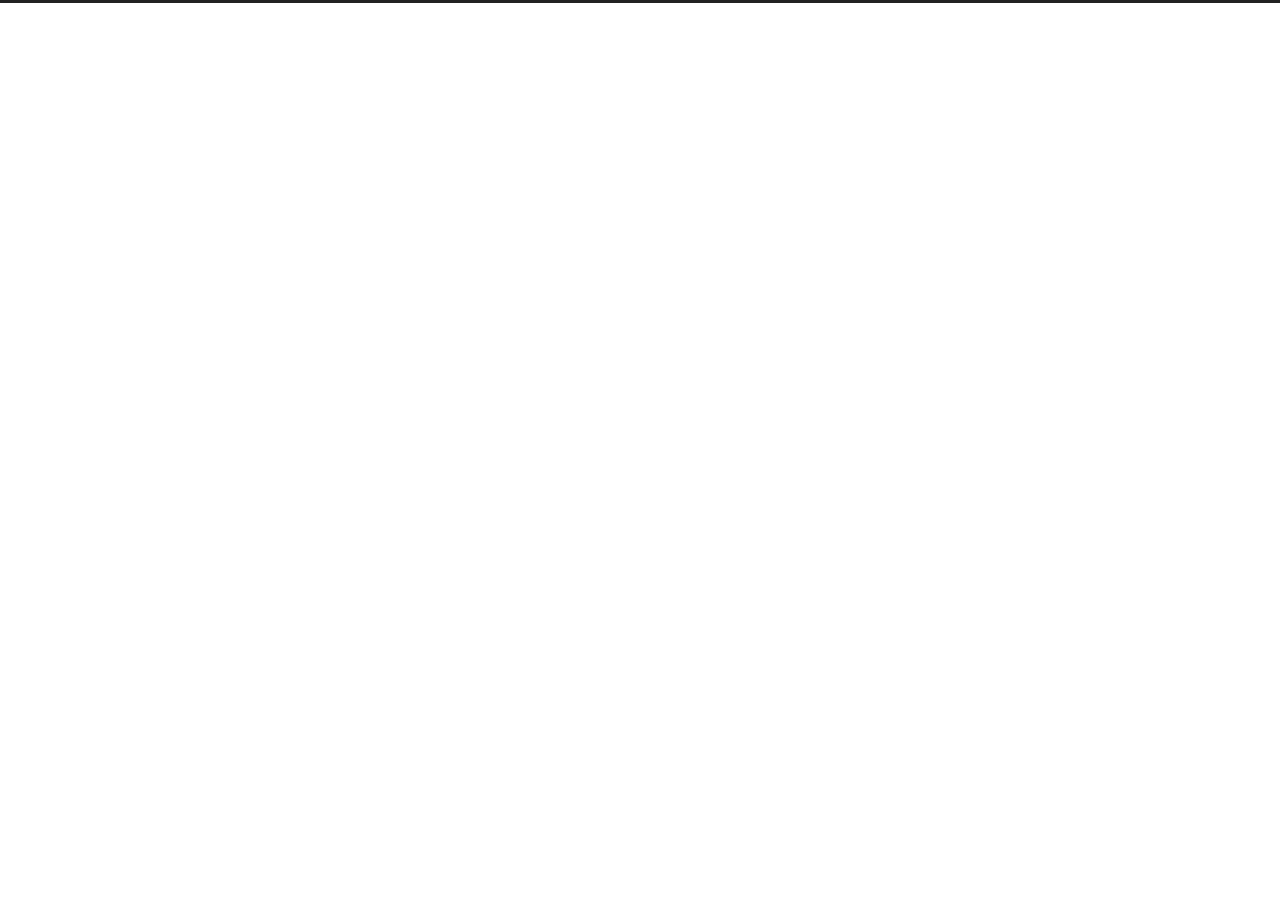
==== commit 40047a3e: "Site updated: 2022-09-15 13:34:20" ====
--- a/index.html
+++ b/index.html
@@ -1,5 +1,5 @@
 <!DOCTYPE html>
-<html lang="en">
+<html lang="zh-CN">
 <head>
   <meta charset="UTF-8">
 <meta name="viewport" content="width=device-width">
@@ -18,14 +18,14 @@
 <link rel="stylesheet" href="https://cdnjs.cloudflare.com/ajax/libs/font-awesome/6.2.0/css/all.min.css" integrity="sha256-AbA177XfpSnFEvgpYu1jMygiLabzPCJCRIBtR5jGc0k=" crossorigin="anonymous">
   <link rel="stylesheet" href="https://cdnjs.cloudflare.com/ajax/libs/animate.css/3.1.1/animate.min.css" integrity="sha256-PR7ttpcvz8qrF57fur/yAx1qXMFJeJFiA6pSzWi0OIE=" crossorigin="anonymous">
 
-<script class="next-config" data-name="main" type="application/json">{"hostname":"example.com","root":"/","images":"/images","scheme":"Pisces","darkmode":false,"version":"8.13.0","exturl":false,"sidebar":{"position":"left","display":"post","padding":18,"offset":12},"copycode":{"enable":false,"style":null},"bookmark":{"enable":false,"color":"#222","save":"auto"},"mediumzoom":false,"lazyload":false,"pangu":false,"comments":{"style":"tabs","active":null,"storage":true,"lazyload":false,"nav":null},"stickytabs":false,"motion":{"enable":true,"async":false,"transition":{"post_block":"fadeIn","post_header":"fadeInDown","post_body":"fadeInDown","coll_header":"fadeInLeft","sidebar":"fadeInUp"}},"prism":false,"i18n":{"placeholder":"Searching...","empty":"We didn't find any results for the search: ${query}","hits_time":"${hits} results found in ${time} ms","hits":"${hits} results found"}}</script><script src="/js/config.js"></script>
+<script class="next-config" data-name="main" type="application/json">{"hostname":"example.com","root":"/","images":"/images","scheme":"Pisces","darkmode":false,"version":"8.13.0","exturl":false,"sidebar":{"position":"left","display":"post","padding":18,"offset":12},"copycode":{"enable":false,"style":null},"bookmark":{"enable":false,"color":"#222","save":"auto"},"mediumzoom":false,"lazyload":false,"pangu":false,"comments":{"style":"tabs","active":null,"storage":true,"lazyload":false,"nav":null},"stickytabs":false,"motion":{"enable":true,"async":false,"transition":{"post_block":"fadeIn","post_header":"fadeInDown","post_body":"fadeInDown","coll_header":"fadeInLeft","sidebar":"fadeInUp"}},"prism":false,"i18n":{"placeholder":"搜索...","empty":"没有找到任何搜索结果：${query}","hits_time":"找到 ${hits} 个搜索结果（用时 ${time} 毫秒）","hits":"找到 ${hits} 个搜索结果"}}</script><script src="/js/config.js"></script>
 
     <meta property="og:type" content="website">
 <meta property="og:title" content="Hexo">
 <meta property="og:url" content="http://example.com/index.html">
 <meta property="og:site_name" content="Hexo">
-<meta property="og:locale" content="en_US">
-<meta property="article:author" content="John Doe">
+<meta property="og:locale" content="zh_CN">
+<meta property="article:author" content="Dove">
 <meta name="twitter:card" content="summary">
 
 
@@ -33,7 +33,7 @@
 
 
 
-<script class="next-config" data-name="page" type="application/json">{"sidebar":"","isHome":true,"isPost":false,"lang":"en","comments":"","permalink":"","path":"index.html","title":""}</script>
+<script class="next-config" data-name="page" type="application/json">{"sidebar":"","isHome":true,"isPost":false,"lang":"zh-CN","comments":"","permalink":"","path":"index.html","title":""}</script>
 
 <script class="next-config" data-name="calendar" type="application/json">""</script>
 <title>Hexo</title>
@@ -56,7 +56,7 @@
     <header class="header" itemscope itemtype="http://schema.org/WPHeader">
       <div class="header-inner"><div class="site-brand-container">
   <div class="site-nav-toggle">
-    <div class="toggle" aria-label="Toggle navigation bar" role="button">
+    <div class="toggle" aria-label="切换导航栏" role="button">
     </div>
   </div>
 
@@ -95,10 +95,10 @@
     <div class="sidebar-inner sidebar-overview-active">
       <ul class="sidebar-nav">
         <li class="sidebar-nav-toc">
-          Table of Contents
+          文章目录
         </li>
         <li class="sidebar-nav-overview">
-          Overview
+          站点概览
         </li>
       </ul>
 
@@ -110,7 +110,7 @@
 
         <div class="site-overview-wrap sidebar-panel">
           <div class="site-author site-overview-item animated" itemprop="author" itemscope itemtype="http://schema.org/Person">
-  <p class="site-author-name" itemprop="name">John Doe</p>
+  <p class="site-author-name" itemprop="name">Dove</p>
   <div class="site-description" itemprop="description"></div>
 </div>
 <div class="site-state-wrap site-overview-item animated">
@@ -118,7 +118,7 @@
       <div class="site-state-item site-state-posts">
         <a href="/archives/">
           <span class="site-state-item-count">1</span>
-          <span class="site-state-item-name">posts</span>
+          <span class="site-state-item-name">日志</span>
         </a>
       </div>
   </nav>
@@ -136,7 +136,7 @@
     </header>
 
     
-  <div class="back-to-top" role="button" aria-label="Back to top">
+  <div class="back-to-top" role="button" aria-label="返回顶部">
     <i class="fa fa-arrow-up"></i>
     <span>0%</span>
   </div>
@@ -156,11 +156,11 @@
   
 
   <article itemscope itemtype="http://schema.org/Article" class="post-content" lang="">
-    <link itemprop="mainEntityOfPage" href="http://example.com/2022/09/15/hello-world/">
+    <link itemprop="mainEntityOfPage" href="http://example.com/2022/09/15/test/">
 
     <span hidden itemprop="author" itemscope itemtype="http://schema.org/Person">
       <meta itemprop="image" content="/images/avatar.gif">
-      <meta itemprop="name" content="John Doe">
+      <meta itemprop="name" content="Dove">
     </span>
 
     <span hidden itemprop="publisher" itemscope itemtype="http://schema.org/Organization">
@@ -174,7 +174,7 @@
     </span>
       <header class="post-header">
         <h2 class="post-title" itemprop="name headline">
-          <a href="/2022/09/15/hello-world/" class="post-title-link" itemprop="url">Hello World</a>
+          <a href="/2022/09/15/test/" class="post-title-link" itemprop="url">test</a>
         </h2>
 
         <div class="post-meta-container">
@@ -183,9 +183,10 @@
       <span class="post-meta-item-icon">
         <i class="far fa-calendar"></i>
       </span>
-      <span class="post-meta-item-text">Posted on</span>
-
-      <time title="Created: 2022-09-15 11:57:13" itemprop="dateCreated datePublished" datetime="2022-09-15T11:57:13+08:00">2022-09-15</time>
+      <span class="post-meta-item-text">发表于</span>
+      
+
+      <time title="创建时间：2022-09-15 13:33:46 / 修改时间：13:34:09" itemprop="dateCreated datePublished" datetime="2022-09-15T13:33:46+08:00">2022-09-15</time>
     </span>
 
   
@@ -198,20 +199,7 @@
     
     
     <div class="post-body" itemprop="articleBody">
-          <p>Welcome to <a target="_blank" rel="noopener" href="https://hexo.io/">Hexo</a>! This is your very first post. Check <a target="_blank" rel="noopener" href="https://hexo.io/docs/">documentation</a> for more info. If you get any problems when using Hexo, you can find the answer in <a target="_blank" rel="noopener" href="https://hexo.io/docs/troubleshooting.html">troubleshooting</a> or you can ask me on <a target="_blank" rel="noopener" href="https://github.com/hexojs/hexo/issues">GitHub</a>.</p>
-<h2 id="Quick-Start"><a href="#Quick-Start" class="headerlink" title="Quick Start"></a>Quick Start</h2><h3 id="Create-a-new-post"><a href="#Create-a-new-post" class="headerlink" title="Create a new post"></a>Create a new post</h3><figure class="highlight bash"><table><tr><td class="gutter"><pre><span class="line">1</span><br></pre></td><td class="code"><pre><span class="line">$ hexo new <span class="string">&quot;My New Post&quot;</span></span><br></pre></td></tr></table></figure>
-
-<p>More info: <a target="_blank" rel="noopener" href="https://hexo.io/docs/writing.html">Writing</a></p>
-<h3 id="Run-server"><a href="#Run-server" class="headerlink" title="Run server"></a>Run server</h3><figure class="highlight bash"><table><tr><td class="gutter"><pre><span class="line">1</span><br></pre></td><td class="code"><pre><span class="line">$ hexo server</span><br></pre></td></tr></table></figure>
-
-<p>More info: <a target="_blank" rel="noopener" href="https://hexo.io/docs/server.html">Server</a></p>
-<h3 id="Generate-static-files"><a href="#Generate-static-files" class="headerlink" title="Generate static files"></a>Generate static files</h3><figure class="highlight bash"><table><tr><td class="gutter"><pre><span class="line">1</span><br></pre></td><td class="code"><pre><span class="line">$ hexo generate</span><br></pre></td></tr></table></figure>
-
-<p>More info: <a target="_blank" rel="noopener" href="https://hexo.io/docs/generating.html">Generating</a></p>
-<h3 id="Deploy-to-remote-sites"><a href="#Deploy-to-remote-sites" class="headerlink" title="Deploy to remote sites"></a>Deploy to remote sites</h3><figure class="highlight bash"><table><tr><td class="gutter"><pre><span class="line">1</span><br></pre></td><td class="code"><pre><span class="line">$ hexo deploy</span><br></pre></td></tr></table></figure>
-
-<p>More info: <a target="_blank" rel="noopener" href="https://hexo.io/docs/one-command-deployment.html">Deployment</a></p>
-
+          <h1 id="Test"><a href="#Test" class="headerlink" title="Test"></a>Test</h1>
       
     </div>
 
@@ -243,9 +231,9 @@
   <span class="with-love">
     <i class="fa fa-heart"></i>
   </span>
-  <span class="author" itemprop="copyrightHolder">John Doe</span>
-</div>
-  <div class="powered-by">Powered by <a href="https://hexo.io/" rel="noopener" target="_blank">Hexo</a> & <a href="https://theme-next.js.org/pisces/" rel="noopener" target="_blank">NexT.Pisces</a>
+  <span class="author" itemprop="copyrightHolder">Dove</span>
+</div>
+  <div class="powered-by">由 <a href="https://hexo.io/" rel="noopener" target="_blank">Hexo</a> & <a href="https://theme-next.js.org/pisces/" rel="noopener" target="_blank">NexT.Pisces</a> 强力驱动
   </div>
 
     </div>
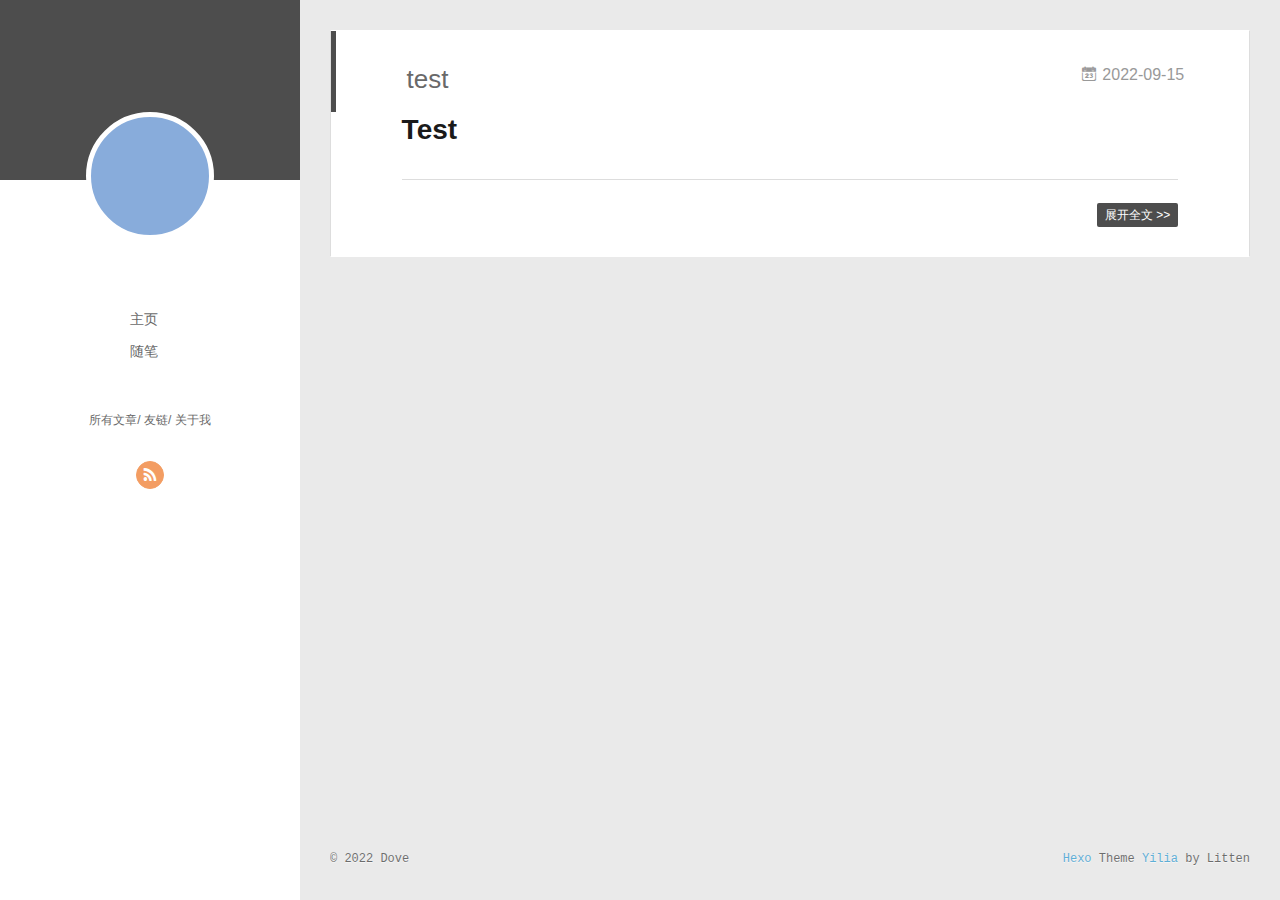
==== commit 3485c34c: "Site updated: 2022-09-15 16:23:30" ====
--- a/index.html
+++ b/index.html
@@ -1,259 +1,453 @@
 <!DOCTYPE html>
-<html lang="zh-CN">
+<html>
 <head>
-  <meta charset="UTF-8">
-<meta name="viewport" content="width=device-width">
-<meta name="theme-color" content="#222"><meta name="generator" content="Hexo 6.3.0">
-
-
-  <link rel="apple-touch-icon" sizes="180x180" href="/images/apple-touch-icon-next.png">
-  <link rel="icon" type="image/png" sizes="32x32" href="/images/favicon-32x32-next.png">
-  <link rel="icon" type="image/png" sizes="16x16" href="/images/favicon-16x16-next.png">
-  <link rel="mask-icon" href="/images/logo.svg" color="#222">
-
-<link rel="stylesheet" href="/css/main.css">
-
-
-
-<link rel="stylesheet" href="https://cdnjs.cloudflare.com/ajax/libs/font-awesome/6.2.0/css/all.min.css" integrity="sha256-AbA177XfpSnFEvgpYu1jMygiLabzPCJCRIBtR5jGc0k=" crossorigin="anonymous">
-  <link rel="stylesheet" href="https://cdnjs.cloudflare.com/ajax/libs/animate.css/3.1.1/animate.min.css" integrity="sha256-PR7ttpcvz8qrF57fur/yAx1qXMFJeJFiA6pSzWi0OIE=" crossorigin="anonymous">
-
-<script class="next-config" data-name="main" type="application/json">{"hostname":"example.com","root":"/","images":"/images","scheme":"Pisces","darkmode":false,"version":"8.13.0","exturl":false,"sidebar":{"position":"left","display":"post","padding":18,"offset":12},"copycode":{"enable":false,"style":null},"bookmark":{"enable":false,"color":"#222","save":"auto"},"mediumzoom":false,"lazyload":false,"pangu":false,"comments":{"style":"tabs","active":null,"storage":true,"lazyload":false,"nav":null},"stickytabs":false,"motion":{"enable":true,"async":false,"transition":{"post_block":"fadeIn","post_header":"fadeInDown","post_body":"fadeInDown","coll_header":"fadeInLeft","sidebar":"fadeInUp"}},"prism":false,"i18n":{"placeholder":"搜索...","empty":"没有找到任何搜索结果：${query}","hits_time":"找到 ${hits} 个搜索结果（用时 ${time} 毫秒）","hits":"找到 ${hits} 个搜索结果"}}</script><script src="/js/config.js"></script>
-
-    <meta property="og:type" content="website">
+  <meta charset="utf-8">
+  
+  <meta name="renderer" content="webkit">
+  <meta http-equiv="X-UA-Compatible" content="IE=edge" >
+  <link rel="dns-prefetch" href="http://example.com">
+  <title>Hexo</title>
+  <meta name="viewport" content="width=device-width, initial-scale=1, maximum-scale=1">
+  <meta property="og:type" content="website">
 <meta property="og:title" content="Hexo">
 <meta property="og:url" content="http://example.com/index.html">
 <meta property="og:site_name" content="Hexo">
 <meta property="og:locale" content="zh_CN">
 <meta property="article:author" content="Dove">
 <meta name="twitter:card" content="summary">
-
-
-<link rel="canonical" href="http://example.com/">
-
-
-
-<script class="next-config" data-name="page" type="application/json">{"sidebar":"","isHome":true,"isPost":false,"lang":"zh-CN","comments":"","permalink":"","path":"index.html","title":""}</script>
-
-<script class="next-config" data-name="calendar" type="application/json">""</script>
-<title>Hexo</title>
-  
-
-
-
-
-
-
-  <noscript>
-    <link rel="stylesheet" href="/css/noscript.css">
-  </noscript>
-</head>
-
-<body itemscope itemtype="http://schema.org/WebPage" class="use-motion">
-  <div class="headband"></div>
-
-  <main class="main">
-    <header class="header" itemscope itemtype="http://schema.org/WPHeader">
-      <div class="header-inner"><div class="site-brand-container">
-  <div class="site-nav-toggle">
-    <div class="toggle" aria-label="切换导航栏" role="button">
+  
+    <link rel="alternative" href="/atom.xml" title="Hexo" type="application/atom+xml">
+  
+  
+    <link rel="icon" href="/favicon.png">
+  
+  <link rel="stylesheet" type="text/css" href="/./main.0cf68a.css">
+  <style type="text/css">
+  
+    #container.show {
+      background: linear-gradient(200deg,#a0cfe4,#e8c37e);
+    }
+  </style>
+  
+
+  
+
+<meta name="generator" content="Hexo 6.3.0"></head>
+
+<body>
+  <div id="container" q-class="show:isCtnShow">
+    <canvas id="anm-canvas" class="anm-canvas"></canvas>
+    <div class="left-col" q-class="show:isShow">
+      
+<div class="overlay" style="background: #4d4d4d"></div>
+<div class="intrude-less">
+	<header id="header" class="inner">
+		<a href="/" class="profilepic">
+			<img src="" class="js-avatar">
+		</a>
+		<hgroup>
+		  <h1 class="header-author"><a href="/"></a></h1>
+		</hgroup>
+		
+
+		<nav class="header-menu">
+			<ul>
+			
+				<li><a href="/">主页</a></li>
+	        
+				<li><a href="/tags/%E9%9A%8F%E7%AC%94/">随笔</a></li>
+	        
+			</ul>
+		</nav>
+		<nav class="header-smart-menu">
+    		
+    			
+    			<a q-on="click: openSlider(e, 'innerArchive')" href="javascript:void(0)">所有文章</a>
+    			
+            
+    			
+    			<a q-on="click: openSlider(e, 'friends')" href="javascript:void(0)">友链</a>
+    			
+            
+    			
+    			<a q-on="click: openSlider(e, 'aboutme')" href="javascript:void(0)">关于我</a>
+    			
+            
+		</nav>
+		<nav class="header-nav">
+			<div class="social">
+				
+					<a class="rss" target="_blank" href="#" title="rss"><i class="icon-rss"></i></a>
+		        
+			</div>
+		</nav>
+	</header>		
+</div>
+
+    </div>
+    <div class="mid-col" q-class="show:isShow,hide:isShow|isFalse">
+      
+<nav id="mobile-nav">
+  	<div class="overlay js-overlay" style="background: #4d4d4d"></div>
+	<div class="btnctn js-mobile-btnctn">
+  		<div class="slider-trigger list" q-on="click: openSlider(e)"><i class="icon icon-sort"></i></div>
+	</div>
+	<div class="intrude-less">
+		<header id="header" class="inner">
+			<div class="profilepic">
+				<img src="" class="js-avatar">
+			</div>
+			<hgroup>
+			  <h1 class="header-author js-header-author"></h1>
+			</hgroup>
+			
+			
+			
+				
+			
+				
+			
+			
+			
+			<nav class="header-nav">
+				<div class="social">
+					
+						<a class="rss" target="_blank" href="#" title="rss"><i class="icon-rss"></i></a>
+			        
+				</div>
+			</nav>
+
+			<nav class="header-menu js-header-menu">
+				<ul style="width: 50%">
+				
+				
+					<li style="width: 50%"><a href="/">主页</a></li>
+		        
+					<li style="width: 50%"><a href="/tags/%E9%9A%8F%E7%AC%94/">随笔</a></li>
+		        
+				</ul>
+			</nav>
+		</header>				
+	</div>
+	<div class="mobile-mask" style="display:none" q-show="isShow"></div>
+</nav>
+
+      <div id="wrapper" class="body-wrap">
+        <div class="menu-l">
+          <div class="canvas-wrap">
+            <canvas data-colors="#eaeaea" data-sectionHeight="100" data-contentId="js-content" id="myCanvas1" class="anm-canvas"></canvas>
+          </div>
+          <div id="js-content" class="content-ll">
+            
+  
+    <article id="post-test" class="article article-type-post  article-index" itemscope itemprop="blogPost">
+  <div class="article-inner">
+    
+      <header class="article-header">
+        
+  
+    <h1 itemprop="name">
+      <a class="article-title" href="/2022/09/15/test/">test</a>
+    </h1>
+  
+
+        
+        <a href="/2022/09/15/test/" class="archive-article-date">
+  	<time datetime="2022-09-15T05:33:46.000Z" itemprop="datePublished"><i class="icon-calendar icon"></i>2022-09-15</time>
+</a>
+        
+      </header>
+    
+    <div class="article-entry" itemprop="articleBody">
+      
+        <h1 id="Test"><a href="#Test" class="headerlink" title="Test"></a>Test</h1>
+      
+
+      
+    </div>
+    <div class="article-info article-info-index">
+      
+      
+      
+
+      
+        <p class="article-more-link">
+          <a class="article-more-a" href="/2022/09/15/test/">展开全文 >></a>
+        </p>
+      
+
+      
+      <div class="clearfix"></div>
     </div>
   </div>
-
-  <div class="site-meta">
-
-    <a href="/" class="brand" rel="start">
-      <i class="logo-line"></i>
-      <h1 class="site-title">Hexo</h1>
-      <i class="logo-line"></i>
-    </a>
+</article>
+
+<aside class="wrap-side-operation">
+    <div class="mod-side-operation">
+        
+        <div class="jump-container" id="js-jump-container" style="display:none;">
+            <a href="javascript:void(0)" class="mod-side-operation__jump-to-top">
+                <i class="icon-font icon-back"></i>
+            </a>
+            <div id="js-jump-plan-container" class="jump-plan-container" style="top: -11px;">
+                <i class="icon-font icon-plane jump-plane"></i>
+            </div>
+        </div>
+        
+        
+    </div>
+</aside>
+
+
+
+
+  
+  
+
+
+          </div>
+        </div>
+      </div>
+      <footer id="footer">
+  <div class="outer">
+    <div id="footer-info">
+    	<div class="footer-left">
+    		&copy; 2022 Dove
+    	</div>
+      	<div class="footer-right">
+      		<a href="http://hexo.io/" target="_blank">Hexo</a>  Theme <a href="https://github.com/litten/hexo-theme-yilia" target="_blank">Yilia</a> by Litten
+      	</div>
+    </div>
   </div>
-
-  <div class="site-nav-right">
-    <div class="toggle popup-trigger">
-    </div>
+</footer>
+    </div>
+    <script>
+	var yiliaConfig = {
+		mathjax: false,
+		isHome: true,
+		isPost: false,
+		isArchive: false,
+		isTag: false,
+		isCategory: false,
+		open_in_new: false,
+		toc_hide_index: true,
+		root: "/",
+		innerArchive: true,
+		showTags: false
+	}
+</script>
+
+<script>!function(t){function n(e){if(r[e])return r[e].exports;var i=r[e]={exports:{},id:e,loaded:!1};return t[e].call(i.exports,i,i.exports,n),i.loaded=!0,i.exports}var r={};n.m=t,n.c=r,n.p="./",n(0)}([function(t,n,r){r(195),t.exports=r(191)},function(t,n,r){var e=r(3),i=r(52),o=r(27),u=r(28),c=r(53),f="prototype",a=function(t,n,r){var s,l,h,v,p=t&a.F,d=t&a.G,y=t&a.S,g=t&a.P,b=t&a.B,m=d?e:y?e[n]||(e[n]={}):(e[n]||{})[f],x=d?i:i[n]||(i[n]={}),w=x[f]||(x[f]={});d&&(r=n);for(s in r)l=!p&&m&&void 0!==m[s],h=(l?m:r)[s],v=b&&l?c(h,e):g&&"function"==typeof h?c(Function.call,h):h,m&&u(m,s,h,t&a.U),x[s]!=h&&o(x,s,v),g&&w[s]!=h&&(w[s]=h)};e.core=i,a.F=1,a.G=2,a.S=4,a.P=8,a.B=16,a.W=32,a.U=64,a.R=128,t.exports=a},function(t,n,r){var e=r(6);t.exports=function(t){if(!e(t))throw TypeError(t+" is not an object!");return t}},function(t,n){var r=t.exports="undefined"!=typeof window&&window.Math==Math?window:"undefined"!=typeof self&&self.Math==Math?self:Function("return this")();"number"==typeof __g&&(__g=r)},function(t,n){t.exports=function(t){try{return!!t()}catch(t){return!0}}},function(t,n){var r=t.exports="undefined"!=typeof window&&window.Math==Math?window:"undefined"!=typeof self&&self.Math==Math?self:Function("return this")();"number"==typeof __g&&(__g=r)},function(t,n){t.exports=function(t){return"object"==typeof t?null!==t:"function"==typeof t}},function(t,n,r){var e=r(126)("wks"),i=r(76),o=r(3).Symbol,u="function"==typeof o;(t.exports=function(t){return e[t]||(e[t]=u&&o[t]||(u?o:i)("Symbol."+t))}).store=e},function(t,n){var r={}.hasOwnProperty;t.exports=function(t,n){return r.call(t,n)}},function(t,n,r){var e=r(94),i=r(33);t.exports=function(t){return e(i(t))}},function(t,n,r){t.exports=!r(4)(function(){return 7!=Object.defineProperty({},"a",{get:function(){return 7}}).a})},function(t,n,r){var e=r(2),i=r(167),o=r(50),u=Object.defineProperty;n.f=r(10)?Object.defineProperty:function(t,n,r){if(e(t),n=o(n,!0),e(r),i)try{return u(t,n,r)}catch(t){}if("get"in r||"set"in r)throw TypeError("Accessors not supported!");return"value"in r&&(t[n]=r.value),t}},function(t,n,r){t.exports=!r(18)(function(){return 7!=Object.defineProperty({},"a",{get:function(){return 7}}).a})},function(t,n,r){var e=r(14),i=r(22);t.exports=r(12)?function(t,n,r){return e.f(t,n,i(1,r))}:function(t,n,r){return t[n]=r,t}},function(t,n,r){var e=r(20),i=r(58),o=r(42),u=Object.defineProperty;n.f=r(12)?Object.defineProperty:function(t,n,r){if(e(t),n=o(n,!0),e(r),i)try{return u(t,n,r)}catch(t){}if("get"in r||"set"in r)throw TypeError("Accessors not supported!");return"value"in r&&(t[n]=r.value),t}},function(t,n,r){var e=r(40)("wks"),i=r(23),o=r(5).Symbol,u="function"==typeof o;(t.exports=function(t){return e[t]||(e[t]=u&&o[t]||(u?o:i)("Symbol."+t))}).store=e},function(t,n,r){var e=r(67),i=Math.min;t.exports=function(t){return t>0?i(e(t),9007199254740991):0}},function(t,n,r){var e=r(46);t.exports=function(t){return Object(e(t))}},function(t,n){t.exports=function(t){try{return!!t()}catch(t){return!0}}},function(t,n,r){var e=r(63),i=r(34);t.exports=Object.keys||function(t){return e(t,i)}},function(t,n,r){var e=r(21);t.exports=function(t){if(!e(t))throw TypeError(t+" is not an object!");return t}},function(t,n){t.exports=function(t){return"object"==typeof t?null!==t:"function"==typeof t}},function(t,n){t.exports=function(t,n){return{enumerable:!(1&t),configurable:!(2&t),writable:!(4&t),value:n}}},function(t,n){var r=0,e=Math.random();t.exports=function(t){return"Symbol(".concat(void 0===t?"":t,")_",(++r+e).toString(36))}},function(t,n){var r={}.hasOwnProperty;t.exports=function(t,n){return r.call(t,n)}},function(t,n){var r=t.exports={version:"2.4.0"};"number"==typeof __e&&(__e=r)},function(t,n){t.exports=function(t){if("function"!=typeof t)throw TypeError(t+" is not a function!");return t}},function(t,n,r){var e=r(11),i=r(66);t.exports=r(10)?function(t,n,r){return e.f(t,n,i(1,r))}:function(t,n,r){return t[n]=r,t}},function(t,n,r){var e=r(3),i=r(27),o=r(24),u=r(76)("src"),c="toString",f=Function[c],a=(""+f).split(c);r(52).inspectSource=function(t){return f.call(t)},(t.exports=function(t,n,r,c){var f="function"==typeof r;f&&(o(r,"name")||i(r,"name",n)),t[n]!==r&&(f&&(o(r,u)||i(r,u,t[n]?""+t[n]:a.join(String(n)))),t===e?t[n]=r:c?t[n]?t[n]=r:i(t,n,r):(delete t[n],i(t,n,r)))})(Function.prototype,c,function(){return"function"==typeof this&&this[u]||f.call(this)})},function(t,n,r){var e=r(1),i=r(4),o=r(46),u=function(t,n,r,e){var i=String(o(t)),u="<"+n;return""!==r&&(u+=" "+r+'="'+String(e).replace(/"/g,"&quot;")+'"'),u+">"+i+"</"+n+">"};t.exports=function(t,n){var r={};r[t]=n(u),e(e.P+e.F*i(function(){var n=""[t]('"');return n!==n.toLowerCase()||n.split('"').length>3}),"String",r)}},function(t,n,r){var e=r(115),i=r(46);t.exports=function(t){return e(i(t))}},function(t,n,r){var e=r(116),i=r(66),o=r(30),u=r(50),c=r(24),f=r(167),a=Object.getOwnPropertyDescriptor;n.f=r(10)?a:function(t,n){if(t=o(t),n=u(n,!0),f)try{return a(t,n)}catch(t){}if(c(t,n))return i(!e.f.call(t,n),t[n])}},function(t,n,r){var e=r(24),i=r(17),o=r(145)("IE_PROTO"),u=Object.prototype;t.exports=Object.getPrototypeOf||function(t){return t=i(t),e(t,o)?t[o]:"function"==typeof t.constructor&&t instanceof t.constructor?t.constructor.prototype:t instanceof Object?u:null}},function(t,n){t.exports=function(t){if(void 0==t)throw TypeError("Can't call method on  "+t);return t}},function(t,n){t.exports="constructor,hasOwnProperty,isPrototypeOf,propertyIsEnumerable,toLocaleString,toString,valueOf".split(",")},function(t,n){t.exports={}},function(t,n){t.exports=!0},function(t,n){n.f={}.propertyIsEnumerable},function(t,n,r){var e=r(14).f,i=r(8),o=r(15)("toStringTag");t.exports=function(t,n,r){t&&!i(t=r?t:t.prototype,o)&&e(t,o,{configurable:!0,value:n})}},function(t,n,r){var e=r(40)("keys"),i=r(23);t.exports=function(t){return e[t]||(e[t]=i(t))}},function(t,n,r){var e=r(5),i="__core-js_shared__",o=e[i]||(e[i]={});t.exports=function(t){return o[t]||(o[t]={})}},function(t,n){var r=Math.ceil,e=Math.floor;t.exports=function(t){return isNaN(t=+t)?0:(t>0?e:r)(t)}},function(t,n,r){var e=r(21);t.exports=function(t,n){if(!e(t))return t;var r,i;if(n&&"function"==typeof(r=t.toString)&&!e(i=r.call(t)))return i;if("function"==typeof(r=t.valueOf)&&!e(i=r.call(t)))return i;if(!n&&"function"==typeof(r=t.toString)&&!e(i=r.call(t)))return i;throw TypeError("Can't convert object to primitive value")}},function(t,n,r){var e=r(5),i=r(25),o=r(36),u=r(44),c=r(14).f;t.exports=function(t){var n=i.Symbol||(i.Symbol=o?{}:e.Symbol||{});"_"==t.charAt(0)||t in n||c(n,t,{value:u.f(t)})}},function(t,n,r){n.f=r(15)},function(t,n){var r={}.toString;t.exports=function(t){return r.call(t).slice(8,-1)}},function(t,n){t.exports=function(t){if(void 0==t)throw TypeError("Can't call method on  "+t);return t}},function(t,n,r){var e=r(4);t.exports=function(t,n){return!!t&&e(function(){n?t.call(null,function(){},1):t.call(null)})}},function(t,n,r){var e=r(53),i=r(115),o=r(17),u=r(16),c=r(203);t.exports=function(t,n){var r=1==t,f=2==t,a=3==t,s=4==t,l=6==t,h=5==t||l,v=n||c;return function(n,c,p){for(var d,y,g=o(n),b=i(g),m=e(c,p,3),x=u(b.length),w=0,S=r?v(n,x):f?v(n,0):void 0;x>w;w++)if((h||w in b)&&(d=b[w],y=m(d,w,g),t))if(r)S[w]=y;else if(y)switch(t){case 3:return!0;case 5:return d;case 6:return w;case 2:S.push(d)}else if(s)return!1;return l?-1:a||s?s:S}}},function(t,n,r){var e=r(1),i=r(52),o=r(4);t.exports=function(t,n){var r=(i.Object||{})[t]||Object[t],u={};u[t]=n(r),e(e.S+e.F*o(function(){r(1)}),"Object",u)}},function(t,n,r){var e=r(6);t.exports=function(t,n){if(!e(t))return t;var r,i;if(n&&"function"==typeof(r=t.toString)&&!e(i=r.call(t)))return i;if("function"==typeof(r=t.valueOf)&&!e(i=r.call(t)))return i;if(!n&&"function"==typeof(r=t.toString)&&!e(i=r.call(t)))return i;throw TypeError("Can't convert object to primitive value")}},function(t,n,r){var e=r(5),i=r(25),o=r(91),u=r(13),c="prototype",f=function(t,n,r){var a,s,l,h=t&f.F,v=t&f.G,p=t&f.S,d=t&f.P,y=t&f.B,g=t&f.W,b=v?i:i[n]||(i[n]={}),m=b[c],x=v?e:p?e[n]:(e[n]||{})[c];v&&(r=n);for(a in r)(s=!h&&x&&void 0!==x[a])&&a in b||(l=s?x[a]:r[a],b[a]=v&&"function"!=typeof x[a]?r[a]:y&&s?o(l,e):g&&x[a]==l?function(t){var n=function(n,r,e){if(this instanceof t){switch(arguments.length){case 0:return new t;case 1:return new t(n);case 2:return new t(n,r)}return new t(n,r,e)}return t.apply(this,arguments)};return n[c]=t[c],n}(l):d&&"function"==typeof l?o(Function.call,l):l,d&&((b.virtual||(b.virtual={}))[a]=l,t&f.R&&m&&!m[a]&&u(m,a,l)))};f.F=1,f.G=2,f.S=4,f.P=8,f.B=16,f.W=32,f.U=64,f.R=128,t.exports=f},function(t,n){var r=t.exports={version:"2.4.0"};"number"==typeof __e&&(__e=r)},function(t,n,r){var e=r(26);t.exports=function(t,n,r){if(e(t),void 0===n)return t;switch(r){case 1:return function(r){return t.call(n,r)};case 2:return function(r,e){return t.call(n,r,e)};case 3:return function(r,e,i){return t.call(n,r,e,i)}}return function(){return t.apply(n,arguments)}}},function(t,n,r){var e=r(183),i=r(1),o=r(126)("metadata"),u=o.store||(o.store=new(r(186))),c=function(t,n,r){var i=u.get(t);if(!i){if(!r)return;u.set(t,i=new e)}var o=i.get(n);if(!o){if(!r)return;i.set(n,o=new e)}return o},f=function(t,n,r){var e=c(n,r,!1);return void 0!==e&&e.has(t)},a=function(t,n,r){var e=c(n,r,!1);return void 0===e?void 0:e.get(t)},s=function(t,n,r,e){c(r,e,!0).set(t,n)},l=function(t,n){var r=c(t,n,!1),e=[];return r&&r.forEach(function(t,n){e.push(n)}),e},h=function(t){return void 0===t||"symbol"==typeof t?t:String(t)},v=function(t){i(i.S,"Reflect",t)};t.exports={store:u,map:c,has:f,get:a,set:s,keys:l,key:h,exp:v}},function(t,n,r){"use strict";if(r(10)){var e=r(69),i=r(3),o=r(4),u=r(1),c=r(127),f=r(152),a=r(53),s=r(68),l=r(66),h=r(27),v=r(73),p=r(67),d=r(16),y=r(75),g=r(50),b=r(24),m=r(180),x=r(114),w=r(6),S=r(17),_=r(137),O=r(70),E=r(32),P=r(71).f,j=r(154),F=r(76),M=r(7),A=r(48),N=r(117),T=r(146),I=r(155),k=r(80),L=r(123),R=r(74),C=r(130),D=r(160),U=r(11),W=r(31),G=U.f,B=W.f,V=i.RangeError,z=i.TypeError,q=i.Uint8Array,K="ArrayBuffer",J="Shared"+K,Y="BYTES_PER_ELEMENT",H="prototype",$=Array[H],X=f.ArrayBuffer,Q=f.DataView,Z=A(0),tt=A(2),nt=A(3),rt=A(4),et=A(5),it=A(6),ot=N(!0),ut=N(!1),ct=I.values,ft=I.keys,at=I.entries,st=$.lastIndexOf,lt=$.reduce,ht=$.reduceRight,vt=$.join,pt=$.sort,dt=$.slice,yt=$.toString,gt=$.toLocaleString,bt=M("iterator"),mt=M("toStringTag"),xt=F("typed_constructor"),wt=F("def_constructor"),St=c.CONSTR,_t=c.TYPED,Ot=c.VIEW,Et="Wrong length!",Pt=A(1,function(t,n){return Tt(T(t,t[wt]),n)}),jt=o(function(){return 1===new q(new Uint16Array([1]).buffer)[0]}),Ft=!!q&&!!q[H].set&&o(function(){new q(1).set({})}),Mt=function(t,n){if(void 0===t)throw z(Et);var r=+t,e=d(t);if(n&&!m(r,e))throw V(Et);return e},At=function(t,n){var r=p(t);if(r<0||r%n)throw V("Wrong offset!");return r},Nt=function(t){if(w(t)&&_t in t)return t;throw z(t+" is not a typed array!")},Tt=function(t,n){if(!(w(t)&&xt in t))throw z("It is not a typed array constructor!");return new t(n)},It=function(t,n){return kt(T(t,t[wt]),n)},kt=function(t,n){for(var r=0,e=n.length,i=Tt(t,e);e>r;)i[r]=n[r++];return i},Lt=function(t,n,r){G(t,n,{get:function(){return this._d[r]}})},Rt=function(t){var n,r,e,i,o,u,c=S(t),f=arguments.length,s=f>1?arguments[1]:void 0,l=void 0!==s,h=j(c);if(void 0!=h&&!_(h)){for(u=h.call(c),e=[],n=0;!(o=u.next()).done;n++)e.push(o.value);c=e}for(l&&f>2&&(s=a(s,arguments[2],2)),n=0,r=d(c.length),i=Tt(this,r);r>n;n++)i[n]=l?s(c[n],n):c[n];return i},Ct=function(){for(var t=0,n=arguments.length,r=Tt(this,n);n>t;)r[t]=arguments[t++];return r},Dt=!!q&&o(function(){gt.call(new q(1))}),Ut=function(){return gt.apply(Dt?dt.call(Nt(this)):Nt(this),arguments)},Wt={copyWithin:function(t,n){return D.call(Nt(this),t,n,arguments.length>2?arguments[2]:void 0)},every:function(t){return rt(Nt(this),t,arguments.length>1?arguments[1]:void 0)},fill:function(t){return C.apply(Nt(this),arguments)},filter:function(t){return It(this,tt(Nt(this),t,arguments.length>1?arguments[1]:void 0))},find:function(t){return et(Nt(this),t,arguments.length>1?arguments[1]:void 0)},findIndex:function(t){return it(Nt(this),t,arguments.length>1?arguments[1]:void 0)},forEach:function(t){Z(Nt(this),t,arguments.length>1?arguments[1]:void 0)},indexOf:function(t){return ut(Nt(this),t,arguments.length>1?arguments[1]:void 0)},includes:function(t){return ot(Nt(this),t,arguments.length>1?arguments[1]:void 0)},join:function(t){return vt.apply(Nt(this),arguments)},lastIndexOf:function(t){return st.apply(Nt(this),arguments)},map:function(t){return Pt(Nt(this),t,arguments.length>1?arguments[1]:void 0)},reduce:function(t){return lt.apply(Nt(this),arguments)},reduceRight:function(t){return ht.apply(Nt(this),arguments)},reverse:function(){for(var t,n=this,r=Nt(n).length,e=Math.floor(r/2),i=0;i<e;)t=n[i],n[i++]=n[--r],n[r]=t;return n},some:function(t){return nt(Nt(this),t,arguments.length>1?arguments[1]:void 0)},sort:function(t){return pt.call(Nt(this),t)},subarray:function(t,n){var r=Nt(this),e=r.length,i=y(t,e);return new(T(r,r[wt]))(r.buffer,r.byteOffset+i*r.BYTES_PER_ELEMENT,d((void 0===n?e:y(n,e))-i))}},Gt=function(t,n){return It(this,dt.call(Nt(this),t,n))},Bt=function(t){Nt(this);var n=At(arguments[1],1),r=this.length,e=S(t),i=d(e.length),o=0;if(i+n>r)throw V(Et);for(;o<i;)this[n+o]=e[o++]},Vt={entries:function(){return at.call(Nt(this))},keys:function(){return ft.call(Nt(this))},values:function(){return ct.call(Nt(this))}},zt=function(t,n){return w(t)&&t[_t]&&"symbol"!=typeof n&&n in t&&String(+n)==String(n)},qt=function(t,n){return zt(t,n=g(n,!0))?l(2,t[n]):B(t,n)},Kt=function(t,n,r){return!(zt(t,n=g(n,!0))&&w(r)&&b(r,"value"))||b(r,"get")||b(r,"set")||r.configurable||b(r,"writable")&&!r.writable||b(r,"enumerable")&&!r.enumerable?G(t,n,r):(t[n]=r.value,t)};St||(W.f=qt,U.f=Kt),u(u.S+u.F*!St,"Object",{getOwnPropertyDescriptor:qt,defineProperty:Kt}),o(function(){yt.call({})})&&(yt=gt=function(){return vt.call(this)});var Jt=v({},Wt);v(Jt,Vt),h(Jt,bt,Vt.values),v(Jt,{slice:Gt,set:Bt,constructor:function(){},toString:yt,toLocaleString:Ut}),Lt(Jt,"buffer","b"),Lt(Jt,"byteOffset","o"),Lt(Jt,"byteLength","l"),Lt(Jt,"length","e"),G(Jt,mt,{get:function(){return this[_t]}}),t.exports=function(t,n,r,f){f=!!f;var a=t+(f?"Clamped":"")+"Array",l="Uint8Array"!=a,v="get"+t,p="set"+t,y=i[a],g=y||{},b=y&&E(y),m=!y||!c.ABV,S={},_=y&&y[H],j=function(t,r){var e=t._d;return e.v[v](r*n+e.o,jt)},F=function(t,r,e){var i=t._d;f&&(e=(e=Math.round(e))<0?0:e>255?255:255&e),i.v[p](r*n+i.o,e,jt)},M=function(t,n){G(t,n,{get:function(){return j(this,n)},set:function(t){return F(this,n,t)},enumerable:!0})};m?(y=r(function(t,r,e,i){s(t,y,a,"_d");var o,u,c,f,l=0,v=0;if(w(r)){if(!(r instanceof X||(f=x(r))==K||f==J))return _t in r?kt(y,r):Rt.call(y,r);o=r,v=At(e,n);var p=r.byteLength;if(void 0===i){if(p%n)throw V(Et);if((u=p-v)<0)throw V(Et)}else if((u=d(i)*n)+v>p)throw V(Et);c=u/n}else c=Mt(r,!0),u=c*n,o=new X(u);for(h(t,"_d",{b:o,o:v,l:u,e:c,v:new Q(o)});l<c;)M(t,l++)}),_=y[H]=O(Jt),h(_,"constructor",y)):L(function(t){new y(null),new y(t)},!0)||(y=r(function(t,r,e,i){s(t,y,a);var o;return w(r)?r instanceof X||(o=x(r))==K||o==J?void 0!==i?new g(r,At(e,n),i):void 0!==e?new g(r,At(e,n)):new g(r):_t in r?kt(y,r):Rt.call(y,r):new g(Mt(r,l))}),Z(b!==Function.prototype?P(g).concat(P(b)):P(g),function(t){t in y||h(y,t,g[t])}),y[H]=_,e||(_.constructor=y));var A=_[bt],N=!!A&&("values"==A.name||void 0==A.name),T=Vt.values;h(y,xt,!0),h(_,_t,a),h(_,Ot,!0),h(_,wt,y),(f?new y(1)[mt]==a:mt in _)||G(_,mt,{get:function(){return a}}),S[a]=y,u(u.G+u.W+u.F*(y!=g),S),u(u.S,a,{BYTES_PER_ELEMENT:n,from:Rt,of:Ct}),Y in _||h(_,Y,n),u(u.P,a,Wt),R(a),u(u.P+u.F*Ft,a,{set:Bt}),u(u.P+u.F*!N,a,Vt),u(u.P+u.F*(_.toString!=yt),a,{toString:yt}),u(u.P+u.F*o(function(){new y(1).slice()}),a,{slice:Gt}),u(u.P+u.F*(o(function(){return[1,2].toLocaleString()!=new y([1,2]).toLocaleString()})||!o(function(){_.toLocaleString.call([1,2])})),a,{toLocaleString:Ut}),k[a]=N?A:T,e||N||h(_,bt,T)}}else t.exports=function(){}},function(t,n){var r={}.toString;t.exports=function(t){return r.call(t).slice(8,-1)}},function(t,n,r){var e=r(21),i=r(5).document,o=e(i)&&e(i.createElement);t.exports=function(t){return o?i.createElement(t):{}}},function(t,n,r){t.exports=!r(12)&&!r(18)(function(){return 7!=Object.defineProperty(r(57)("div"),"a",{get:function(){return 7}}).a})},function(t,n,r){"use strict";var e=r(36),i=r(51),o=r(64),u=r(13),c=r(8),f=r(35),a=r(96),s=r(38),l=r(103),h=r(15)("iterator"),v=!([].keys&&"next"in[].keys()),p="keys",d="values",y=function(){return this};t.exports=function(t,n,r,g,b,m,x){a(r,n,g);var w,S,_,O=function(t){if(!v&&t in F)return F[t];switch(t){case p:case d:return function(){return new r(this,t)}}return function(){return new r(this,t)}},E=n+" Iterator",P=b==d,j=!1,F=t.prototype,M=F[h]||F["@@iterator"]||b&&F[b],A=M||O(b),N=b?P?O("entries"):A:void 0,T="Array"==n?F.entries||M:M;if(T&&(_=l(T.call(new t)))!==Object.prototype&&(s(_,E,!0),e||c(_,h)||u(_,h,y)),P&&M&&M.name!==d&&(j=!0,A=function(){return M.call(this)}),e&&!x||!v&&!j&&F[h]||u(F,h,A),f[n]=A,f[E]=y,b)if(w={values:P?A:O(d),keys:m?A:O(p),entries:N},x)for(S in w)S in F||o(F,S,w[S]);else i(i.P+i.F*(v||j),n,w);return w}},function(t,n,r){var e=r(20),i=r(100),o=r(34),u=r(39)("IE_PROTO"),c=function(){},f="prototype",a=function(){var t,n=r(57)("iframe"),e=o.length;for(n.style.display="none",r(93).appendChild(n),n.src="javascript:",t=n.contentWindow.document,t.open(),t.write("<script>document.F=Object<\/script>"),t.close(),a=t.F;e--;)delete a[f][o[e]];return a()};t.exports=Object.create||function(t,n){var r;return null!==t?(c[f]=e(t),r=new c,c[f]=null,r[u]=t):r=a(),void 0===n?r:i(r,n)}},function(t,n,r){var e=r(63),i=r(34).concat("length","prototype");n.f=Object.getOwnPropertyNames||function(t){return e(t,i)}},function(t,n){n.f=Object.getOwnPropertySymbols},function(t,n,r){var e=r(8),i=r(9),o=r(90)(!1),u=r(39)("IE_PROTO");t.exports=function(t,n){var r,c=i(t),f=0,a=[];for(r in c)r!=u&&e(c,r)&&a.push(r);for(;n.length>f;)e(c,r=n[f++])&&(~o(a,r)||a.push(r));return a}},function(t,n,r){t.exports=r(13)},function(t,n,r){var e=r(76)("meta"),i=r(6),o=r(24),u=r(11).f,c=0,f=Object.isExtensible||function(){return!0},a=!r(4)(function(){return f(Object.preventExtensions({}))}),s=function(t){u(t,e,{value:{i:"O"+ ++c,w:{}}})},l=function(t,n){if(!i(t))return"symbol"==typeof t?t:("string"==typeof t?"S":"P")+t;if(!o(t,e)){if(!f(t))return"F";if(!n)return"E";s(t)}return t[e].i},h=function(t,n){if(!o(t,e)){if(!f(t))return!0;if(!n)return!1;s(t)}return t[e].w},v=function(t){return a&&p.NEED&&f(t)&&!o(t,e)&&s(t),t},p=t.exports={KEY:e,NEED:!1,fastKey:l,getWeak:h,onFreeze:v}},function(t,n){t.exports=function(t,n){return{enumerable:!(1&t),configurable:!(2&t),writable:!(4&t),value:n}}},function(t,n){var r=Math.ceil,e=Math.floor;t.exports=function(t){return isNaN(t=+t)?0:(t>0?e:r)(t)}},function(t,n){t.exports=function(t,n,r,e){if(!(t instanceof n)||void 0!==e&&e in t)throw TypeError(r+": incorrect invocation!");return t}},function(t,n){t.exports=!1},function(t,n,r){var e=r(2),i=r(173),o=r(133),u=r(145)("IE_PROTO"),c=function(){},f="prototype",a=function(){var t,n=r(132)("iframe"),e=o.length;for(n.style.display="none",r(135).appendChild(n),n.src="javascript:",t=n.contentWindow.document,t.open(),t.write("<script>document.F=Object<\/script>"),t.close(),a=t.F;e--;)delete a[f][o[e]];return a()};t.exports=Object.create||function(t,n){var r;return null!==t?(c[f]=e(t),r=new c,c[f]=null,r[u]=t):r=a(),void 0===n?r:i(r,n)}},function(t,n,r){var e=r(175),i=r(133).concat("length","prototype");n.f=Object.getOwnPropertyNames||function(t){return e(t,i)}},function(t,n,r){var e=r(175),i=r(133);t.exports=Object.keys||function(t){return e(t,i)}},function(t,n,r){var e=r(28);t.exports=function(t,n,r){for(var i in n)e(t,i,n[i],r);return t}},function(t,n,r){"use strict";var e=r(3),i=r(11),o=r(10),u=r(7)("species");t.exports=function(t){var n=e[t];o&&n&&!n[u]&&i.f(n,u,{configurable:!0,get:function(){return this}})}},function(t,n,r){var e=r(67),i=Math.max,o=Math.min;t.exports=function(t,n){return t=e(t),t<0?i(t+n,0):o(t,n)}},function(t,n){var r=0,e=Math.random();t.exports=function(t){return"Symbol(".concat(void 0===t?"":t,")_",(++r+e).toString(36))}},function(t,n,r){var e=r(33);t.exports=function(t){return Object(e(t))}},function(t,n,r){var e=r(7)("unscopables"),i=Array.prototype;void 0==i[e]&&r(27)(i,e,{}),t.exports=function(t){i[e][t]=!0}},function(t,n,r){var e=r(53),i=r(169),o=r(137),u=r(2),c=r(16),f=r(154),a={},s={},n=t.exports=function(t,n,r,l,h){var v,p,d,y,g=h?function(){return t}:f(t),b=e(r,l,n?2:1),m=0;if("function"!=typeof g)throw TypeError(t+" is not iterable!");if(o(g)){for(v=c(t.length);v>m;m++)if((y=n?b(u(p=t[m])[0],p[1]):b(t[m]))===a||y===s)return y}else for(d=g.call(t);!(p=d.next()).done;)if((y=i(d,b,p.value,n))===a||y===s)return y};n.BREAK=a,n.RETURN=s},function(t,n){t.exports={}},function(t,n,r){var e=r(11).f,i=r(24),o=r(7)("toStringTag");t.exports=function(t,n,r){t&&!i(t=r?t:t.prototype,o)&&e(t,o,{configurable:!0,value:n})}},function(t,n,r){var e=r(1),i=r(46),o=r(4),u=r(150),c="["+u+"]",f="​+",a=RegExp("^"+c+c+"*"),s=RegExp(c+c+"*$"),l=function(t,n,r){var i={},c=o(function(){return!!u[t]()||f[t]()!=f}),a=i[t]=c?n(h):u[t];r&&(i[r]=a),e(e.P+e.F*c,"String",i)},h=l.trim=function(t,n){return t=String(i(t)),1&n&&(t=t.replace(a,"")),2&n&&(t=t.replace(s,"")),t};t.exports=l},function(t,n,r){t.exports={default:r(86),__esModule:!0}},function(t,n,r){t.exports={default:r(87),__esModule:!0}},function(t,n,r){"use strict";function e(t){return t&&t.__esModule?t:{default:t}}n.__esModule=!0;var i=r(84),o=e(i),u=r(83),c=e(u),f="function"==typeof c.default&&"symbol"==typeof o.default?function(t){return typeof t}:function(t){return t&&"function"==typeof c.default&&t.constructor===c.default&&t!==c.default.prototype?"symbol":typeof t};n.default="function"==typeof c.default&&"symbol"===f(o.default)?function(t){return void 0===t?"undefined":f(t)}:function(t){return t&&"function"==typeof c.default&&t.constructor===c.default&&t!==c.default.prototype?"symbol":void 0===t?"undefined":f(t)}},function(t,n,r){r(110),r(108),r(111),r(112),t.exports=r(25).Symbol},function(t,n,r){r(109),r(113),t.exports=r(44).f("iterator")},function(t,n){t.exports=function(t){if("function"!=typeof t)throw TypeError(t+" is not a function!");return t}},function(t,n){t.exports=function(){}},function(t,n,r){var e=r(9),i=r(106),o=r(105);t.exports=function(t){return function(n,r,u){var c,f=e(n),a=i(f.length),s=o(u,a);if(t&&r!=r){for(;a>s;)if((c=f[s++])!=c)return!0}else for(;a>s;s++)if((t||s in f)&&f[s]===r)return t||s||0;return!t&&-1}}},function(t,n,r){var e=r(88);t.exports=function(t,n,r){if(e(t),void 0===n)return t;switch(r){case 1:return function(r){return t.call(n,r)};case 2:return function(r,e){return t.call(n,r,e)};case 3:return function(r,e,i){return t.call(n,r,e,i)}}return function(){return t.apply(n,arguments)}}},function(t,n,r){var e=r(19),i=r(62),o=r(37);t.exports=function(t){var n=e(t),r=i.f;if(r)for(var u,c=r(t),f=o.f,a=0;c.length>a;)f.call(t,u=c[a++])&&n.push(u);return n}},function(t,n,r){t.exports=r(5).document&&document.documentElement},function(t,n,r){var e=r(56);t.exports=Object("z").propertyIsEnumerable(0)?Object:function(t){return"String"==e(t)?t.split(""):Object(t)}},function(t,n,r){var e=r(56);t.exports=Array.isArray||function(t){return"Array"==e(t)}},function(t,n,r){"use strict";var e=r(60),i=r(22),o=r(38),u={};r(13)(u,r(15)("iterator"),function(){return this}),t.exports=function(t,n,r){t.prototype=e(u,{next:i(1,r)}),o(t,n+" Iterator")}},function(t,n){t.exports=function(t,n){return{value:n,done:!!t}}},function(t,n,r){var e=r(19),i=r(9);t.exports=function(t,n){for(var r,o=i(t),u=e(o),c=u.length,f=0;c>f;)if(o[r=u[f++]]===n)return r}},function(t,n,r){var e=r(23)("meta"),i=r(21),o=r(8),u=r(14).f,c=0,f=Object.isExtensible||function(){return!0},a=!r(18)(function(){return f(Object.preventExtensions({}))}),s=function(t){u(t,e,{value:{i:"O"+ ++c,w:{}}})},l=function(t,n){if(!i(t))return"symbol"==typeof t?t:("string"==typeof t?"S":"P")+t;if(!o(t,e)){if(!f(t))return"F";if(!n)return"E";s(t)}return t[e].i},h=function(t,n){if(!o(t,e)){if(!f(t))return!0;if(!n)return!1;s(t)}return t[e].w},v=function(t){return a&&p.NEED&&f(t)&&!o(t,e)&&s(t),t},p=t.exports={KEY:e,NEED:!1,fastKey:l,getWeak:h,onFreeze:v}},function(t,n,r){var e=r(14),i=r(20),o=r(19);t.exports=r(12)?Object.defineProperties:function(t,n){i(t);for(var r,u=o(n),c=u.length,f=0;c>f;)e.f(t,r=u[f++],n[r]);return t}},function(t,n,r){var e=r(37),i=r(22),o=r(9),u=r(42),c=r(8),f=r(58),a=Object.getOwnPropertyDescriptor;n.f=r(12)?a:function(t,n){if(t=o(t),n=u(n,!0),f)try{return a(t,n)}catch(t){}if(c(t,n))return i(!e.f.call(t,n),t[n])}},function(t,n,r){var e=r(9),i=r(61).f,o={}.toString,u="object"==typeof window&&window&&Object.getOwnPropertyNames?Object.getOwnPropertyNames(window):[],c=function(t){try{return i(t)}catch(t){return u.slice()}};t.exports.f=function(t){return u&&"[object Window]"==o.call(t)?c(t):i(e(t))}},function(t,n,r){var e=r(8),i=r(77),o=r(39)("IE_PROTO"),u=Object.prototype;t.exports=Object.getPrototypeOf||function(t){return t=i(t),e(t,o)?t[o]:"function"==typeof t.constructor&&t instanceof t.constructor?t.constructor.prototype:t instanceof Object?u:null}},function(t,n,r){var e=r(41),i=r(33);t.exports=function(t){return function(n,r){var o,u,c=String(i(n)),f=e(r),a=c.length;return f<0||f>=a?t?"":void 0:(o=c.charCodeAt(f),o<55296||o>56319||f+1===a||(u=c.charCodeAt(f+1))<56320||u>57343?t?c.charAt(f):o:t?c.slice(f,f+2):u-56320+(o-55296<<10)+65536)}}},function(t,n,r){var e=r(41),i=Math.max,o=Math.min;t.exports=function(t,n){return t=e(t),t<0?i(t+n,0):o(t,n)}},function(t,n,r){var e=r(41),i=Math.min;t.exports=function(t){return t>0?i(e(t),9007199254740991):0}},function(t,n,r){"use strict";var e=r(89),i=r(97),o=r(35),u=r(9);t.exports=r(59)(Array,"Array",function(t,n){this._t=u(t),this._i=0,this._k=n},function(){var t=this._t,n=this._k,r=this._i++;return!t||r>=t.length?(this._t=void 0,i(1)):"keys"==n?i(0,r):"values"==n?i(0,t[r]):i(0,[r,t[r]])},"values"),o.Arguments=o.Array,e("keys"),e("values"),e("entries")},function(t,n){},function(t,n,r){"use strict";var e=r(104)(!0);r(59)(String,"String",function(t){this._t=String(t),this._i=0},function(){var t,n=this._t,r=this._i;return r>=n.length?{value:void 0,done:!0}:(t=e(n,r),this._i+=t.length,{value:t,done:!1})})},function(t,n,r){"use strict";var e=r(5),i=r(8),o=r(12),u=r(51),c=r(64),f=r(99).KEY,a=r(18),s=r(40),l=r(38),h=r(23),v=r(15),p=r(44),d=r(43),y=r(98),g=r(92),b=r(95),m=r(20),x=r(9),w=r(42),S=r(22),_=r(60),O=r(102),E=r(101),P=r(14),j=r(19),F=E.f,M=P.f,A=O.f,N=e.Symbol,T=e.JSON,I=T&&T.stringify,k="prototype",L=v("_hidden"),R=v("toPrimitive"),C={}.propertyIsEnumerable,D=s("symbol-registry"),U=s("symbols"),W=s("op-symbols"),G=Object[k],B="function"==typeof N,V=e.QObject,z=!V||!V[k]||!V[k].findChild,q=o&&a(function(){return 7!=_(M({},"a",{get:function(){return M(this,"a",{value:7}).a}})).a})?function(t,n,r){var e=F(G,n);e&&delete G[n],M(t,n,r),e&&t!==G&&M(G,n,e)}:M,K=function(t){var n=U[t]=_(N[k]);return n._k=t,n},J=B&&"symbol"==typeof N.iterator?function(t){return"symbol"==typeof t}:function(t){return t instanceof N},Y=function(t,n,r){return t===G&&Y(W,n,r),m(t),n=w(n,!0),m(r),i(U,n)?(r.enumerable?(i(t,L)&&t[L][n]&&(t[L][n]=!1),r=_(r,{enumerable:S(0,!1)})):(i(t,L)||M(t,L,S(1,{})),t[L][n]=!0),q(t,n,r)):M(t,n,r)},H=function(t,n){m(t);for(var r,e=g(n=x(n)),i=0,o=e.length;o>i;)Y(t,r=e[i++],n[r]);return t},$=function(t,n){return void 0===n?_(t):H(_(t),n)},X=function(t){var n=C.call(this,t=w(t,!0));return!(this===G&&i(U,t)&&!i(W,t))&&(!(n||!i(this,t)||!i(U,t)||i(this,L)&&this[L][t])||n)},Q=function(t,n){if(t=x(t),n=w(n,!0),t!==G||!i(U,n)||i(W,n)){var r=F(t,n);return!r||!i(U,n)||i(t,L)&&t[L][n]||(r.enumerable=!0),r}},Z=function(t){for(var n,r=A(x(t)),e=[],o=0;r.length>o;)i(U,n=r[o++])||n==L||n==f||e.push(n);return e},tt=function(t){for(var n,r=t===G,e=A(r?W:x(t)),o=[],u=0;e.length>u;)!i(U,n=e[u++])||r&&!i(G,n)||o.push(U[n]);return o};B||(N=function(){if(this instanceof N)throw TypeError("Symbol is not a constructor!");var t=h(arguments.length>0?arguments[0]:void 0),n=function(r){this===G&&n.call(W,r),i(this,L)&&i(this[L],t)&&(this[L][t]=!1),q(this,t,S(1,r))};return o&&z&&q(G,t,{configurable:!0,set:n}),K(t)},c(N[k],"toString",function(){return this._k}),E.f=Q,P.f=Y,r(61).f=O.f=Z,r(37).f=X,r(62).f=tt,o&&!r(36)&&c(G,"propertyIsEnumerable",X,!0),p.f=function(t){return K(v(t))}),u(u.G+u.W+u.F*!B,{Symbol:N});for(var nt="hasInstance,isConcatSpreadable,iterator,match,replace,search,species,split,toPrimitive,toStringTag,unscopables".split(","),rt=0;nt.length>rt;)v(nt[rt++]);for(var nt=j(v.store),rt=0;nt.length>rt;)d(nt[rt++]);u(u.S+u.F*!B,"Symbol",{for:function(t){return i(D,t+="")?D[t]:D[t]=N(t)},keyFor:function(t){if(J(t))return y(D,t);throw TypeError(t+" is not a symbol!")},useSetter:function(){z=!0},useSimple:function(){z=!1}}),u(u.S+u.F*!B,"Object",{create:$,defineProperty:Y,defineProperties:H,getOwnPropertyDescriptor:Q,getOwnPropertyNames:Z,getOwnPropertySymbols:tt}),T&&u(u.S+u.F*(!B||a(function(){var t=N();return"[null]"!=I([t])||"{}"!=I({a:t})||"{}"!=I(Object(t))})),"JSON",{stringify:function(t){if(void 0!==t&&!J(t)){for(var n,r,e=[t],i=1;arguments.length>i;)e.push(arguments[i++]);return n=e[1],"function"==typeof n&&(r=n),!r&&b(n)||(n=function(t,n){if(r&&(n=r.call(this,t,n)),!J(n))return n}),e[1]=n,I.apply(T,e)}}}),N[k][R]||r(13)(N[k],R,N[k].valueOf),l(N,"Symbol"),l(Math,"Math",!0),l(e.JSON,"JSON",!0)},function(t,n,r){r(43)("asyncIterator")},function(t,n,r){r(43)("observable")},function(t,n,r){r(107);for(var e=r(5),i=r(13),o=r(35),u=r(15)("toStringTag"),c=["NodeList","DOMTokenList","MediaList","StyleSheetList","CSSRuleList"],f=0;f<5;f++){var a=c[f],s=e[a],l=s&&s.prototype;l&&!l[u]&&i(l,u,a),o[a]=o.Array}},function(t,n,r){var e=r(45),i=r(7)("toStringTag"),o="Arguments"==e(function(){return arguments}()),u=function(t,n){try{return t[n]}catch(t){}};t.exports=function(t){var n,r,c;return void 0===t?"Undefined":null===t?"Null":"string"==typeof(r=u(n=Object(t),i))?r:o?e(n):"Object"==(c=e(n))&&"function"==typeof n.callee?"Arguments":c}},function(t,n,r){var e=r(45);t.exports=Object("z").propertyIsEnumerable(0)?Object:function(t){return"String"==e(t)?t.split(""):Object(t)}},function(t,n){n.f={}.propertyIsEnumerable},function(t,n,r){var e=r(30),i=r(16),o=r(75);t.exports=function(t){return function(n,r,u){var c,f=e(n),a=i(f.length),s=o(u,a);if(t&&r!=r){for(;a>s;)if((c=f[s++])!=c)return!0}else for(;a>s;s++)if((t||s in f)&&f[s]===r)return t||s||0;return!t&&-1}}},function(t,n,r){"use strict";var e=r(3),i=r(1),o=r(28),u=r(73),c=r(65),f=r(79),a=r(68),s=r(6),l=r(4),h=r(123),v=r(81),p=r(136);t.exports=function(t,n,r,d,y,g){var b=e[t],m=b,x=y?"set":"add",w=m&&m.prototype,S={},_=function(t){var n=w[t];o(w,t,"delete"==t?function(t){return!(g&&!s(t))&&n.call(this,0===t?0:t)}:"has"==t?function(t){return!(g&&!s(t))&&n.call(this,0===t?0:t)}:"get"==t?function(t){return g&&!s(t)?void 0:n.call(this,0===t?0:t)}:"add"==t?function(t){return n.call(this,0===t?0:t),this}:function(t,r){return n.call(this,0===t?0:t,r),this})};if("function"==typeof m&&(g||w.forEach&&!l(function(){(new m).entries().next()}))){var O=new m,E=O[x](g?{}:-0,1)!=O,P=l(function(){O.has(1)}),j=h(function(t){new m(t)}),F=!g&&l(function(){for(var t=new m,n=5;n--;)t[x](n,n);return!t.has(-0)});j||(m=n(function(n,r){a(n,m,t);var e=p(new b,n,m);return void 0!=r&&f(r,y,e[x],e),e}),m.prototype=w,w.constructor=m),(P||F)&&(_("delete"),_("has"),y&&_("get")),(F||E)&&_(x),g&&w.clear&&delete w.clear}else m=d.getConstructor(n,t,y,x),u(m.prototype,r),c.NEED=!0;return v(m,t),S[t]=m,i(i.G+i.W+i.F*(m!=b),S),g||d.setStrong(m,t,y),m}},function(t,n,r){"use strict";var e=r(27),i=r(28),o=r(4),u=r(46),c=r(7);t.exports=function(t,n,r){var f=c(t),a=r(u,f,""[t]),s=a[0],l=a[1];o(function(){var n={};return n[f]=function(){return 7},7!=""[t](n)})&&(i(String.prototype,t,s),e(RegExp.prototype,f,2==n?function(t,n){return l.call(t,this,n)}:function(t){return l.call(t,this)}))}
+},function(t,n,r){"use strict";var e=r(2);t.exports=function(){var t=e(this),n="";return t.global&&(n+="g"),t.ignoreCase&&(n+="i"),t.multiline&&(n+="m"),t.unicode&&(n+="u"),t.sticky&&(n+="y"),n}},function(t,n){t.exports=function(t,n,r){var e=void 0===r;switch(n.length){case 0:return e?t():t.call(r);case 1:return e?t(n[0]):t.call(r,n[0]);case 2:return e?t(n[0],n[1]):t.call(r,n[0],n[1]);case 3:return e?t(n[0],n[1],n[2]):t.call(r,n[0],n[1],n[2]);case 4:return e?t(n[0],n[1],n[2],n[3]):t.call(r,n[0],n[1],n[2],n[3])}return t.apply(r,n)}},function(t,n,r){var e=r(6),i=r(45),o=r(7)("match");t.exports=function(t){var n;return e(t)&&(void 0!==(n=t[o])?!!n:"RegExp"==i(t))}},function(t,n,r){var e=r(7)("iterator"),i=!1;try{var o=[7][e]();o.return=function(){i=!0},Array.from(o,function(){throw 2})}catch(t){}t.exports=function(t,n){if(!n&&!i)return!1;var r=!1;try{var o=[7],u=o[e]();u.next=function(){return{done:r=!0}},o[e]=function(){return u},t(o)}catch(t){}return r}},function(t,n,r){t.exports=r(69)||!r(4)(function(){var t=Math.random();__defineSetter__.call(null,t,function(){}),delete r(3)[t]})},function(t,n){n.f=Object.getOwnPropertySymbols},function(t,n,r){var e=r(3),i="__core-js_shared__",o=e[i]||(e[i]={});t.exports=function(t){return o[t]||(o[t]={})}},function(t,n,r){for(var e,i=r(3),o=r(27),u=r(76),c=u("typed_array"),f=u("view"),a=!(!i.ArrayBuffer||!i.DataView),s=a,l=0,h="Int8Array,Uint8Array,Uint8ClampedArray,Int16Array,Uint16Array,Int32Array,Uint32Array,Float32Array,Float64Array".split(",");l<9;)(e=i[h[l++]])?(o(e.prototype,c,!0),o(e.prototype,f,!0)):s=!1;t.exports={ABV:a,CONSTR:s,TYPED:c,VIEW:f}},function(t,n){"use strict";var r={versions:function(){var t=window.navigator.userAgent;return{trident:t.indexOf("Trident")>-1,presto:t.indexOf("Presto")>-1,webKit:t.indexOf("AppleWebKit")>-1,gecko:t.indexOf("Gecko")>-1&&-1==t.indexOf("KHTML"),mobile:!!t.match(/AppleWebKit.*Mobile.*/),ios:!!t.match(/\(i[^;]+;( U;)? CPU.+Mac OS X/),android:t.indexOf("Android")>-1||t.indexOf("Linux")>-1,iPhone:t.indexOf("iPhone")>-1||t.indexOf("Mac")>-1,iPad:t.indexOf("iPad")>-1,webApp:-1==t.indexOf("Safari"),weixin:-1==t.indexOf("MicroMessenger")}}()};t.exports=r},function(t,n,r){"use strict";var e=r(85),i=function(t){return t&&t.__esModule?t:{default:t}}(e),o=function(){function t(t,n,e){return n||e?String.fromCharCode(n||e):r[t]||t}function n(t){return e[t]}var r={"&quot;":'"',"&lt;":"<","&gt;":">","&amp;":"&","&nbsp;":" "},e={};for(var u in r)e[r[u]]=u;return r["&apos;"]="'",e["'"]="&#39;",{encode:function(t){return t?(""+t).replace(/['<> "&]/g,n).replace(/\r?\n/g,"<br/>").replace(/\s/g,"&nbsp;"):""},decode:function(n){return n?(""+n).replace(/<br\s*\/?>/gi,"\n").replace(/&quot;|&lt;|&gt;|&amp;|&nbsp;|&apos;|&#(\d+);|&#(\d+)/g,t).replace(/\u00a0/g," "):""},encodeBase16:function(t){if(!t)return t;t+="";for(var n=[],r=0,e=t.length;e>r;r++)n.push(t.charCodeAt(r).toString(16).toUpperCase());return n.join("")},encodeBase16forJSON:function(t){if(!t)return t;t=t.replace(/[\u4E00-\u9FBF]/gi,function(t){return escape(t).replace("%u","\\u")});for(var n=[],r=0,e=t.length;e>r;r++)n.push(t.charCodeAt(r).toString(16).toUpperCase());return n.join("")},decodeBase16:function(t){if(!t)return t;t+="";for(var n=[],r=0,e=t.length;e>r;r+=2)n.push(String.fromCharCode("0x"+t.slice(r,r+2)));return n.join("")},encodeObject:function(t){if(t instanceof Array)for(var n=0,r=t.length;r>n;n++)t[n]=o.encodeObject(t[n]);else if("object"==(void 0===t?"undefined":(0,i.default)(t)))for(var e in t)t[e]=o.encodeObject(t[e]);else if("string"==typeof t)return o.encode(t);return t},loadScript:function(t){var n=document.createElement("script");document.getElementsByTagName("body")[0].appendChild(n),n.setAttribute("src",t)},addLoadEvent:function(t){var n=window.onload;"function"!=typeof window.onload?window.onload=t:window.onload=function(){n(),t()}}}}();t.exports=o},function(t,n,r){"use strict";var e=r(17),i=r(75),o=r(16);t.exports=function(t){for(var n=e(this),r=o(n.length),u=arguments.length,c=i(u>1?arguments[1]:void 0,r),f=u>2?arguments[2]:void 0,a=void 0===f?r:i(f,r);a>c;)n[c++]=t;return n}},function(t,n,r){"use strict";var e=r(11),i=r(66);t.exports=function(t,n,r){n in t?e.f(t,n,i(0,r)):t[n]=r}},function(t,n,r){var e=r(6),i=r(3).document,o=e(i)&&e(i.createElement);t.exports=function(t){return o?i.createElement(t):{}}},function(t,n){t.exports="constructor,hasOwnProperty,isPrototypeOf,propertyIsEnumerable,toLocaleString,toString,valueOf".split(",")},function(t,n,r){var e=r(7)("match");t.exports=function(t){var n=/./;try{"/./"[t](n)}catch(r){try{return n[e]=!1,!"/./"[t](n)}catch(t){}}return!0}},function(t,n,r){t.exports=r(3).document&&document.documentElement},function(t,n,r){var e=r(6),i=r(144).set;t.exports=function(t,n,r){var o,u=n.constructor;return u!==r&&"function"==typeof u&&(o=u.prototype)!==r.prototype&&e(o)&&i&&i(t,o),t}},function(t,n,r){var e=r(80),i=r(7)("iterator"),o=Array.prototype;t.exports=function(t){return void 0!==t&&(e.Array===t||o[i]===t)}},function(t,n,r){var e=r(45);t.exports=Array.isArray||function(t){return"Array"==e(t)}},function(t,n,r){"use strict";var e=r(70),i=r(66),o=r(81),u={};r(27)(u,r(7)("iterator"),function(){return this}),t.exports=function(t,n,r){t.prototype=e(u,{next:i(1,r)}),o(t,n+" Iterator")}},function(t,n,r){"use strict";var e=r(69),i=r(1),o=r(28),u=r(27),c=r(24),f=r(80),a=r(139),s=r(81),l=r(32),h=r(7)("iterator"),v=!([].keys&&"next"in[].keys()),p="keys",d="values",y=function(){return this};t.exports=function(t,n,r,g,b,m,x){a(r,n,g);var w,S,_,O=function(t){if(!v&&t in F)return F[t];switch(t){case p:case d:return function(){return new r(this,t)}}return function(){return new r(this,t)}},E=n+" Iterator",P=b==d,j=!1,F=t.prototype,M=F[h]||F["@@iterator"]||b&&F[b],A=M||O(b),N=b?P?O("entries"):A:void 0,T="Array"==n?F.entries||M:M;if(T&&(_=l(T.call(new t)))!==Object.prototype&&(s(_,E,!0),e||c(_,h)||u(_,h,y)),P&&M&&M.name!==d&&(j=!0,A=function(){return M.call(this)}),e&&!x||!v&&!j&&F[h]||u(F,h,A),f[n]=A,f[E]=y,b)if(w={values:P?A:O(d),keys:m?A:O(p),entries:N},x)for(S in w)S in F||o(F,S,w[S]);else i(i.P+i.F*(v||j),n,w);return w}},function(t,n){var r=Math.expm1;t.exports=!r||r(10)>22025.465794806718||r(10)<22025.465794806718||-2e-17!=r(-2e-17)?function(t){return 0==(t=+t)?t:t>-1e-6&&t<1e-6?t+t*t/2:Math.exp(t)-1}:r},function(t,n){t.exports=Math.sign||function(t){return 0==(t=+t)||t!=t?t:t<0?-1:1}},function(t,n,r){var e=r(3),i=r(151).set,o=e.MutationObserver||e.WebKitMutationObserver,u=e.process,c=e.Promise,f="process"==r(45)(u);t.exports=function(){var t,n,r,a=function(){var e,i;for(f&&(e=u.domain)&&e.exit();t;){i=t.fn,t=t.next;try{i()}catch(e){throw t?r():n=void 0,e}}n=void 0,e&&e.enter()};if(f)r=function(){u.nextTick(a)};else if(o){var s=!0,l=document.createTextNode("");new o(a).observe(l,{characterData:!0}),r=function(){l.data=s=!s}}else if(c&&c.resolve){var h=c.resolve();r=function(){h.then(a)}}else r=function(){i.call(e,a)};return function(e){var i={fn:e,next:void 0};n&&(n.next=i),t||(t=i,r()),n=i}}},function(t,n,r){var e=r(6),i=r(2),o=function(t,n){if(i(t),!e(n)&&null!==n)throw TypeError(n+": can't set as prototype!")};t.exports={set:Object.setPrototypeOf||("__proto__"in{}?function(t,n,e){try{e=r(53)(Function.call,r(31).f(Object.prototype,"__proto__").set,2),e(t,[]),n=!(t instanceof Array)}catch(t){n=!0}return function(t,r){return o(t,r),n?t.__proto__=r:e(t,r),t}}({},!1):void 0),check:o}},function(t,n,r){var e=r(126)("keys"),i=r(76);t.exports=function(t){return e[t]||(e[t]=i(t))}},function(t,n,r){var e=r(2),i=r(26),o=r(7)("species");t.exports=function(t,n){var r,u=e(t).constructor;return void 0===u||void 0==(r=e(u)[o])?n:i(r)}},function(t,n,r){var e=r(67),i=r(46);t.exports=function(t){return function(n,r){var o,u,c=String(i(n)),f=e(r),a=c.length;return f<0||f>=a?t?"":void 0:(o=c.charCodeAt(f),o<55296||o>56319||f+1===a||(u=c.charCodeAt(f+1))<56320||u>57343?t?c.charAt(f):o:t?c.slice(f,f+2):u-56320+(o-55296<<10)+65536)}}},function(t,n,r){var e=r(122),i=r(46);t.exports=function(t,n,r){if(e(n))throw TypeError("String#"+r+" doesn't accept regex!");return String(i(t))}},function(t,n,r){"use strict";var e=r(67),i=r(46);t.exports=function(t){var n=String(i(this)),r="",o=e(t);if(o<0||o==1/0)throw RangeError("Count can't be negative");for(;o>0;(o>>>=1)&&(n+=n))1&o&&(r+=n);return r}},function(t,n){t.exports="\t\n\v\f\r   ᠎             　\u2028\u2029\ufeff"},function(t,n,r){var e,i,o,u=r(53),c=r(121),f=r(135),a=r(132),s=r(3),l=s.process,h=s.setImmediate,v=s.clearImmediate,p=s.MessageChannel,d=0,y={},g="onreadystatechange",b=function(){var t=+this;if(y.hasOwnProperty(t)){var n=y[t];delete y[t],n()}},m=function(t){b.call(t.data)};h&&v||(h=function(t){for(var n=[],r=1;arguments.length>r;)n.push(arguments[r++]);return y[++d]=function(){c("function"==typeof t?t:Function(t),n)},e(d),d},v=function(t){delete y[t]},"process"==r(45)(l)?e=function(t){l.nextTick(u(b,t,1))}:p?(i=new p,o=i.port2,i.port1.onmessage=m,e=u(o.postMessage,o,1)):s.addEventListener&&"function"==typeof postMessage&&!s.importScripts?(e=function(t){s.postMessage(t+"","*")},s.addEventListener("message",m,!1)):e=g in a("script")?function(t){f.appendChild(a("script"))[g]=function(){f.removeChild(this),b.call(t)}}:function(t){setTimeout(u(b,t,1),0)}),t.exports={set:h,clear:v}},function(t,n,r){"use strict";var e=r(3),i=r(10),o=r(69),u=r(127),c=r(27),f=r(73),a=r(4),s=r(68),l=r(67),h=r(16),v=r(71).f,p=r(11).f,d=r(130),y=r(81),g="ArrayBuffer",b="DataView",m="prototype",x="Wrong length!",w="Wrong index!",S=e[g],_=e[b],O=e.Math,E=e.RangeError,P=e.Infinity,j=S,F=O.abs,M=O.pow,A=O.floor,N=O.log,T=O.LN2,I="buffer",k="byteLength",L="byteOffset",R=i?"_b":I,C=i?"_l":k,D=i?"_o":L,U=function(t,n,r){var e,i,o,u=Array(r),c=8*r-n-1,f=(1<<c)-1,a=f>>1,s=23===n?M(2,-24)-M(2,-77):0,l=0,h=t<0||0===t&&1/t<0?1:0;for(t=F(t),t!=t||t===P?(i=t!=t?1:0,e=f):(e=A(N(t)/T),t*(o=M(2,-e))<1&&(e--,o*=2),t+=e+a>=1?s/o:s*M(2,1-a),t*o>=2&&(e++,o/=2),e+a>=f?(i=0,e=f):e+a>=1?(i=(t*o-1)*M(2,n),e+=a):(i=t*M(2,a-1)*M(2,n),e=0));n>=8;u[l++]=255&i,i/=256,n-=8);for(e=e<<n|i,c+=n;c>0;u[l++]=255&e,e/=256,c-=8);return u[--l]|=128*h,u},W=function(t,n,r){var e,i=8*r-n-1,o=(1<<i)-1,u=o>>1,c=i-7,f=r-1,a=t[f--],s=127&a;for(a>>=7;c>0;s=256*s+t[f],f--,c-=8);for(e=s&(1<<-c)-1,s>>=-c,c+=n;c>0;e=256*e+t[f],f--,c-=8);if(0===s)s=1-u;else{if(s===o)return e?NaN:a?-P:P;e+=M(2,n),s-=u}return(a?-1:1)*e*M(2,s-n)},G=function(t){return t[3]<<24|t[2]<<16|t[1]<<8|t[0]},B=function(t){return[255&t]},V=function(t){return[255&t,t>>8&255]},z=function(t){return[255&t,t>>8&255,t>>16&255,t>>24&255]},q=function(t){return U(t,52,8)},K=function(t){return U(t,23,4)},J=function(t,n,r){p(t[m],n,{get:function(){return this[r]}})},Y=function(t,n,r,e){var i=+r,o=l(i);if(i!=o||o<0||o+n>t[C])throw E(w);var u=t[R]._b,c=o+t[D],f=u.slice(c,c+n);return e?f:f.reverse()},H=function(t,n,r,e,i,o){var u=+r,c=l(u);if(u!=c||c<0||c+n>t[C])throw E(w);for(var f=t[R]._b,a=c+t[D],s=e(+i),h=0;h<n;h++)f[a+h]=s[o?h:n-h-1]},$=function(t,n){s(t,S,g);var r=+n,e=h(r);if(r!=e)throw E(x);return e};if(u.ABV){if(!a(function(){new S})||!a(function(){new S(.5)})){S=function(t){return new j($(this,t))};for(var X,Q=S[m]=j[m],Z=v(j),tt=0;Z.length>tt;)(X=Z[tt++])in S||c(S,X,j[X]);o||(Q.constructor=S)}var nt=new _(new S(2)),rt=_[m].setInt8;nt.setInt8(0,2147483648),nt.setInt8(1,2147483649),!nt.getInt8(0)&&nt.getInt8(1)||f(_[m],{setInt8:function(t,n){rt.call(this,t,n<<24>>24)},setUint8:function(t,n){rt.call(this,t,n<<24>>24)}},!0)}else S=function(t){var n=$(this,t);this._b=d.call(Array(n),0),this[C]=n},_=function(t,n,r){s(this,_,b),s(t,S,b);var e=t[C],i=l(n);if(i<0||i>e)throw E("Wrong offset!");if(r=void 0===r?e-i:h(r),i+r>e)throw E(x);this[R]=t,this[D]=i,this[C]=r},i&&(J(S,k,"_l"),J(_,I,"_b"),J(_,k,"_l"),J(_,L,"_o")),f(_[m],{getInt8:function(t){return Y(this,1,t)[0]<<24>>24},getUint8:function(t){return Y(this,1,t)[0]},getInt16:function(t){var n=Y(this,2,t,arguments[1]);return(n[1]<<8|n[0])<<16>>16},getUint16:function(t){var n=Y(this,2,t,arguments[1]);return n[1]<<8|n[0]},getInt32:function(t){return G(Y(this,4,t,arguments[1]))},getUint32:function(t){return G(Y(this,4,t,arguments[1]))>>>0},getFloat32:function(t){return W(Y(this,4,t,arguments[1]),23,4)},getFloat64:function(t){return W(Y(this,8,t,arguments[1]),52,8)},setInt8:function(t,n){H(this,1,t,B,n)},setUint8:function(t,n){H(this,1,t,B,n)},setInt16:function(t,n){H(this,2,t,V,n,arguments[2])},setUint16:function(t,n){H(this,2,t,V,n,arguments[2])},setInt32:function(t,n){H(this,4,t,z,n,arguments[2])},setUint32:function(t,n){H(this,4,t,z,n,arguments[2])},setFloat32:function(t,n){H(this,4,t,K,n,arguments[2])},setFloat64:function(t,n){H(this,8,t,q,n,arguments[2])}});y(S,g),y(_,b),c(_[m],u.VIEW,!0),n[g]=S,n[b]=_},function(t,n,r){var e=r(3),i=r(52),o=r(69),u=r(182),c=r(11).f;t.exports=function(t){var n=i.Symbol||(i.Symbol=o?{}:e.Symbol||{});"_"==t.charAt(0)||t in n||c(n,t,{value:u.f(t)})}},function(t,n,r){var e=r(114),i=r(7)("iterator"),o=r(80);t.exports=r(52).getIteratorMethod=function(t){if(void 0!=t)return t[i]||t["@@iterator"]||o[e(t)]}},function(t,n,r){"use strict";var e=r(78),i=r(170),o=r(80),u=r(30);t.exports=r(140)(Array,"Array",function(t,n){this._t=u(t),this._i=0,this._k=n},function(){var t=this._t,n=this._k,r=this._i++;return!t||r>=t.length?(this._t=void 0,i(1)):"keys"==n?i(0,r):"values"==n?i(0,t[r]):i(0,[r,t[r]])},"values"),o.Arguments=o.Array,e("keys"),e("values"),e("entries")},function(t,n){function r(t,n){t.classList?t.classList.add(n):t.className+=" "+n}t.exports=r},function(t,n){function r(t,n){if(t.classList)t.classList.remove(n);else{var r=new RegExp("(^|\\b)"+n.split(" ").join("|")+"(\\b|$)","gi");t.className=t.className.replace(r," ")}}t.exports=r},function(t,n){function r(){throw new Error("setTimeout has not been defined")}function e(){throw new Error("clearTimeout has not been defined")}function i(t){if(s===setTimeout)return setTimeout(t,0);if((s===r||!s)&&setTimeout)return s=setTimeout,setTimeout(t,0);try{return s(t,0)}catch(n){try{return s.call(null,t,0)}catch(n){return s.call(this,t,0)}}}function o(t){if(l===clearTimeout)return clearTimeout(t);if((l===e||!l)&&clearTimeout)return l=clearTimeout,clearTimeout(t);try{return l(t)}catch(n){try{return l.call(null,t)}catch(n){return l.call(this,t)}}}function u(){d&&v&&(d=!1,v.length?p=v.concat(p):y=-1,p.length&&c())}function c(){if(!d){var t=i(u);d=!0;for(var n=p.length;n;){for(v=p,p=[];++y<n;)v&&v[y].run();y=-1,n=p.length}v=null,d=!1,o(t)}}function f(t,n){this.fun=t,this.array=n}function a(){}var s,l,h=t.exports={};!function(){try{s="function"==typeof setTimeout?setTimeout:r}catch(t){s=r}try{l="function"==typeof clearTimeout?clearTimeout:e}catch(t){l=e}}();var v,p=[],d=!1,y=-1;h.nextTick=function(t){var n=new Array(arguments.length-1);if(arguments.length>1)for(var r=1;r<arguments.length;r++)n[r-1]=arguments[r];p.push(new f(t,n)),1!==p.length||d||i(c)},f.prototype.run=function(){this.fun.apply(null,this.array)},h.title="browser",h.browser=!0,h.env={},h.argv=[],h.version="",h.versions={},h.on=a,h.addListener=a,h.once=a,h.off=a,h.removeListener=a,h.removeAllListeners=a,h.emit=a,h.prependListener=a,h.prependOnceListener=a,h.listeners=function(t){return[]},h.binding=function(t){throw new Error("process.binding is not supported")},h.cwd=function(){return"/"},h.chdir=function(t){throw new Error("process.chdir is not supported")},h.umask=function(){return 0}},function(t,n,r){var e=r(45);t.exports=function(t,n){if("number"!=typeof t&&"Number"!=e(t))throw TypeError(n);return+t}},function(t,n,r){"use strict";var e=r(17),i=r(75),o=r(16);t.exports=[].copyWithin||function(t,n){var r=e(this),u=o(r.length),c=i(t,u),f=i(n,u),a=arguments.length>2?arguments[2]:void 0,s=Math.min((void 0===a?u:i(a,u))-f,u-c),l=1;for(f<c&&c<f+s&&(l=-1,f+=s-1,c+=s-1);s-- >0;)f in r?r[c]=r[f]:delete r[c],c+=l,f+=l;return r}},function(t,n,r){var e=r(79);t.exports=function(t,n){var r=[];return e(t,!1,r.push,r,n),r}},function(t,n,r){var e=r(26),i=r(17),o=r(115),u=r(16);t.exports=function(t,n,r,c,f){e(n);var a=i(t),s=o(a),l=u(a.length),h=f?l-1:0,v=f?-1:1;if(r<2)for(;;){if(h in s){c=s[h],h+=v;break}if(h+=v,f?h<0:l<=h)throw TypeError("Reduce of empty array with no initial value")}for(;f?h>=0:l>h;h+=v)h in s&&(c=n(c,s[h],h,a));return c}},function(t,n,r){"use strict";var e=r(26),i=r(6),o=r(121),u=[].slice,c={},f=function(t,n,r){if(!(n in c)){for(var e=[],i=0;i<n;i++)e[i]="a["+i+"]";c[n]=Function("F,a","return new F("+e.join(",")+")")}return c[n](t,r)};t.exports=Function.bind||function(t){var n=e(this),r=u.call(arguments,1),c=function(){var e=r.concat(u.call(arguments));return this instanceof c?f(n,e.length,e):o(n,e,t)};return i(n.prototype)&&(c.prototype=n.prototype),c}},function(t,n,r){"use strict";var e=r(11).f,i=r(70),o=r(73),u=r(53),c=r(68),f=r(46),a=r(79),s=r(140),l=r(170),h=r(74),v=r(10),p=r(65).fastKey,d=v?"_s":"size",y=function(t,n){var r,e=p(n);if("F"!==e)return t._i[e];for(r=t._f;r;r=r.n)if(r.k==n)return r};t.exports={getConstructor:function(t,n,r,s){var l=t(function(t,e){c(t,l,n,"_i"),t._i=i(null),t._f=void 0,t._l=void 0,t[d]=0,void 0!=e&&a(e,r,t[s],t)});return o(l.prototype,{clear:function(){for(var t=this,n=t._i,r=t._f;r;r=r.n)r.r=!0,r.p&&(r.p=r.p.n=void 0),delete n[r.i];t._f=t._l=void 0,t[d]=0},delete:function(t){var n=this,r=y(n,t);if(r){var e=r.n,i=r.p;delete n._i[r.i],r.r=!0,i&&(i.n=e),e&&(e.p=i),n._f==r&&(n._f=e),n._l==r&&(n._l=i),n[d]--}return!!r},forEach:function(t){c(this,l,"forEach");for(var n,r=u(t,arguments.length>1?arguments[1]:void 0,3);n=n?n.n:this._f;)for(r(n.v,n.k,this);n&&n.r;)n=n.p},has:function(t){return!!y(this,t)}}),v&&e(l.prototype,"size",{get:function(){return f(this[d])}}),l},def:function(t,n,r){var e,i,o=y(t,n);return o?o.v=r:(t._l=o={i:i=p(n,!0),k:n,v:r,p:e=t._l,n:void 0,r:!1},t._f||(t._f=o),e&&(e.n=o),t[d]++,"F"!==i&&(t._i[i]=o)),t},getEntry:y,setStrong:function(t,n,r){s(t,n,function(t,n){this._t=t,this._k=n,this._l=void 0},function(){for(var t=this,n=t._k,r=t._l;r&&r.r;)r=r.p;return t._t&&(t._l=r=r?r.n:t._t._f)?"keys"==n?l(0,r.k):"values"==n?l(0,r.v):l(0,[r.k,r.v]):(t._t=void 0,l(1))},r?"entries":"values",!r,!0),h(n)}}},function(t,n,r){var e=r(114),i=r(161);t.exports=function(t){return function(){if(e(this)!=t)throw TypeError(t+"#toJSON isn't generic");return i(this)}}},function(t,n,r){"use strict";var e=r(73),i=r(65).getWeak,o=r(2),u=r(6),c=r(68),f=r(79),a=r(48),s=r(24),l=a(5),h=a(6),v=0,p=function(t){return t._l||(t._l=new d)},d=function(){this.a=[]},y=function(t,n){return l(t.a,function(t){return t[0]===n})};d.prototype={get:function(t){var n=y(this,t);if(n)return n[1]},has:function(t){return!!y(this,t)},set:function(t,n){var r=y(this,t);r?r[1]=n:this.a.push([t,n])},delete:function(t){var n=h(this.a,function(n){return n[0]===t});return~n&&this.a.splice(n,1),!!~n}},t.exports={getConstructor:function(t,n,r,o){var a=t(function(t,e){c(t,a,n,"_i"),t._i=v++,t._l=void 0,void 0!=e&&f(e,r,t[o],t)});return e(a.prototype,{delete:function(t){if(!u(t))return!1;var n=i(t);return!0===n?p(this).delete(t):n&&s(n,this._i)&&delete n[this._i]},has:function(t){if(!u(t))return!1;var n=i(t);return!0===n?p(this).has(t):n&&s(n,this._i)}}),a},def:function(t,n,r){var e=i(o(n),!0);return!0===e?p(t).set(n,r):e[t._i]=r,t},ufstore:p}},function(t,n,r){t.exports=!r(10)&&!r(4)(function(){return 7!=Object.defineProperty(r(132)("div"),"a",{get:function(){return 7}}).a})},function(t,n,r){var e=r(6),i=Math.floor;t.exports=function(t){return!e(t)&&isFinite(t)&&i(t)===t}},function(t,n,r){var e=r(2);t.exports=function(t,n,r,i){try{return i?n(e(r)[0],r[1]):n(r)}catch(n){var o=t.return;throw void 0!==o&&e(o.call(t)),n}}},function(t,n){t.exports=function(t,n){return{value:n,done:!!t}}},function(t,n){t.exports=Math.log1p||function(t){return(t=+t)>-1e-8&&t<1e-8?t-t*t/2:Math.log(1+t)}},function(t,n,r){"use strict";var e=r(72),i=r(125),o=r(116),u=r(17),c=r(115),f=Object.assign;t.exports=!f||r(4)(function(){var t={},n={},r=Symbol(),e="abcdefghijklmnopqrst";return t[r]=7,e.split("").forEach(function(t){n[t]=t}),7!=f({},t)[r]||Object.keys(f({},n)).join("")!=e})?function(t,n){for(var r=u(t),f=arguments.length,a=1,s=i.f,l=o.f;f>a;)for(var h,v=c(arguments[a++]),p=s?e(v).concat(s(v)):e(v),d=p.length,y=0;d>y;)l.call(v,h=p[y++])&&(r[h]=v[h]);return r}:f},function(t,n,r){var e=r(11),i=r(2),o=r(72);t.exports=r(10)?Object.defineProperties:function(t,n){i(t);for(var r,u=o(n),c=u.length,f=0;c>f;)e.f(t,r=u[f++],n[r]);return t}},function(t,n,r){var e=r(30),i=r(71).f,o={}.toString,u="object"==typeof window&&window&&Object.getOwnPropertyNames?Object.getOwnPropertyNames(window):[],c=function(t){try{return i(t)}catch(t){return u.slice()}};t.exports.f=function(t){return u&&"[object Window]"==o.call(t)?c(t):i(e(t))}},function(t,n,r){var e=r(24),i=r(30),o=r(117)(!1),u=r(145)("IE_PROTO");t.exports=function(t,n){var r,c=i(t),f=0,a=[];for(r in c)r!=u&&e(c,r)&&a.push(r);for(;n.length>f;)e(c,r=n[f++])&&(~o(a,r)||a.push(r));return a}},function(t,n,r){var e=r(72),i=r(30),o=r(116).f;t.exports=function(t){return function(n){for(var r,u=i(n),c=e(u),f=c.length,a=0,s=[];f>a;)o.call(u,r=c[a++])&&s.push(t?[r,u[r]]:u[r]);return s}}},function(t,n,r){var e=r(71),i=r(125),o=r(2),u=r(3).Reflect;t.exports=u&&u.ownKeys||function(t){var n=e.f(o(t)),r=i.f;return r?n.concat(r(t)):n}},function(t,n,r){var e=r(3).parseFloat,i=r(82).trim;t.exports=1/e(r(150)+"-0")!=-1/0?function(t){var n=i(String(t),3),r=e(n);return 0===r&&"-"==n.charAt(0)?-0:r}:e},function(t,n,r){var e=r(3).parseInt,i=r(82).trim,o=r(150),u=/^[\-+]?0[xX]/;t.exports=8!==e(o+"08")||22!==e(o+"0x16")?function(t,n){var r=i(String(t),3);return e(r,n>>>0||(u.test(r)?16:10))}:e},function(t,n){t.exports=Object.is||function(t,n){return t===n?0!==t||1/t==1/n:t!=t&&n!=n}},function(t,n,r){var e=r(16),i=r(149),o=r(46);t.exports=function(t,n,r,u){var c=String(o(t)),f=c.length,a=void 0===r?" ":String(r),s=e(n);if(s<=f||""==a)return c;var l=s-f,h=i.call(a,Math.ceil(l/a.length));return h.length>l&&(h=h.slice(0,l)),u?h+c:c+h}},function(t,n,r){n.f=r(7)},function(t,n,r){"use strict";var e=r(164);t.exports=r(118)("Map",function(t){return function(){return t(this,arguments.length>0?arguments[0]:void 0)}},{get:function(t){var n=e.getEntry(this,t);return n&&n.v},set:function(t,n){return e.def(this,0===t?0:t,n)}},e,!0)},function(t,n,r){r(10)&&"g"!=/./g.flags&&r(11).f(RegExp.prototype,"flags",{configurable:!0,get:r(120)})},function(t,n,r){"use strict";var e=r(164);t.exports=r(118)("Set",function(t){return function(){return t(this,arguments.length>0?arguments[0]:void 0)}},{add:function(t){return e.def(this,t=0===t?0:t,t)}},e)},function(t,n,r){"use strict";var e,i=r(48)(0),o=r(28),u=r(65),c=r(172),f=r(166),a=r(6),s=u.getWeak,l=Object.isExtensible,h=f.ufstore,v={},p=function(t){return function(){return t(this,arguments.length>0?arguments[0]:void 0)}},d={get:function(t){if(a(t)){var n=s(t);return!0===n?h(this).get(t):n?n[this._i]:void 0}},set:function(t,n){return f.def(this,t,n)}},y=t.exports=r(118)("WeakMap",p,d,f,!0,!0);7!=(new y).set((Object.freeze||Object)(v),7).get(v)&&(e=f.getConstructor(p),c(e.prototype,d),u.NEED=!0,i(["delete","has","get","set"],function(t){var n=y.prototype,r=n[t];o(n,t,function(n,i){if(a(n)&&!l(n)){this._f||(this._f=new e);var o=this._f[t](n,i);return"set"==t?this:o}return r.call(this,n,i)})}))},,,,function(t,n){"use strict";function r(){var t=document.querySelector("#page-nav");if(t&&!document.querySelector("#page-nav .extend.prev")&&(t.innerHTML='<a class="extend prev disabled" rel="prev">&laquo; Prev</a>'+t.innerHTML),t&&!document.querySelector("#page-nav .extend.next")&&(t.innerHTML=t.innerHTML+'<a class="extend next disabled" rel="next">Next &raquo;</a>'),yiliaConfig&&yiliaConfig.open_in_new){document.querySelectorAll(".article-entry a:not(.article-more-a)").forEach(function(t){var n=t.getAttribute("target");n&&""!==n||t.setAttribute("target","_blank")})}if(yiliaConfig&&yiliaConfig.toc_hide_index){document.querySelectorAll(".toc-number").forEach(function(t){t.style.display="none"})}var n=document.querySelector("#js-aboutme");n&&0!==n.length&&(n.innerHTML=n.innerText)}t.exports={init:r}},function(t,n,r){"use strict";function e(t){return t&&t.__esModule?t:{default:t}}function i(t,n){var r=/\/|index.html/g;return t.replace(r,"")===n.replace(r,"")}function o(){for(var t=document.querySelectorAll(".js-header-menu li a"),n=window.location.pathname,r=0,e=t.length;r<e;r++){var o=t[r];i(n,o.getAttribute("href"))&&(0,h.default)(o,"active")}}function u(t){for(var n=t.offsetLeft,r=t.offsetParent;null!==r;)n+=r.offsetLeft,r=r.offsetParent;return n}function c(t){for(var n=t.offsetTop,r=t.offsetParent;null!==r;)n+=r.offsetTop,r=r.offsetParent;return n}function f(t,n,r,e,i){var o=u(t),f=c(t)-n;if(f-r<=i){var a=t.$newDom;a||(a=t.cloneNode(!0),(0,d.default)(t,a),t.$newDom=a,a.style.position="fixed",a.style.top=(r||f)+"px",a.style.left=o+"px",a.style.zIndex=e||2,a.style.width="100%",a.style.color="#fff"),a.style.visibility="visible",t.style.visibility="hidden"}else{t.style.visibility="visible";var s=t.$newDom;s&&(s.style.visibility="hidden")}}function a(){var t=document.querySelector(".js-overlay"),n=document.querySelector(".js-header-menu");f(t,document.body.scrollTop,-63,2,0),f(n,document.body.scrollTop,1,3,0)}function s(){document.querySelector("#container").addEventListener("scroll",function(t){a()}),window.addEventListener("scroll",function(t){a()}),a()}var l=r(156),h=e(l),v=r(157),p=(e(v),r(382)),d=e(p),y=r(128),g=e(y),b=r(190),m=e(b),x=r(129);(function(){g.default.versions.mobile&&window.screen.width<800&&(o(),s())})(),(0,x.addLoadEvent)(function(){m.default.init()}),t.exports={}},,,,function(t,n,r){(function(t){"use strict";function n(t,n,r){t[n]||Object[e](t,n,{writable:!0,configurable:!0,value:r})}if(r(381),r(391),r(198),t._babelPolyfill)throw new Error("only one instance of babel-polyfill is allowed");t._babelPolyfill=!0;var e="defineProperty";n(String.prototype,"padLeft","".padStart),n(String.prototype,"padRight","".padEnd),"pop,reverse,shift,keys,values,entries,indexOf,every,some,forEach,map,filter,find,findIndex,includes,join,slice,concat,push,splice,unshift,sort,lastIndexOf,reduce,reduceRight,copyWithin,fill".split(",").forEach(function(t){[][t]&&n(Array,t,Function.call.bind([][t]))})}).call(n,function(){return this}())},,,function(t,n,r){r(210),t.exports=r(52).RegExp.escape},,,,function(t,n,r){var e=r(6),i=r(138),o=r(7)("species");t.exports=function(t){var n;return i(t)&&(n=t.constructor,"function"!=typeof n||n!==Array&&!i(n.prototype)||(n=void 0),e(n)&&null===(n=n[o])&&(n=void 0)),void 0===n?Array:n}},function(t,n,r){var e=r(202);t.exports=function(t,n){return new(e(t))(n)}},function(t,n,r){"use strict";var e=r(2),i=r(50),o="number";t.exports=function(t){if("string"!==t&&t!==o&&"default"!==t)throw TypeError("Incorrect hint");return i(e(this),t!=o)}},function(t,n,r){var e=r(72),i=r(125),o=r(116);t.exports=function(t){var n=e(t),r=i.f;if(r)for(var u,c=r(t),f=o.f,a=0;c.length>a;)f.call(t,u=c[a++])&&n.push(u);return n}},function(t,n,r){var e=r(72),i=r(30);t.exports=function(t,n){for(var r,o=i(t),u=e(o),c=u.length,f=0;c>f;)if(o[r=u[f++]]===n)return r}},function(t,n,r){"use strict";var e=r(208),i=r(121),o=r(26);t.exports=function(){for(var t=o(this),n=arguments.length,r=Array(n),u=0,c=e._,f=!1;n>u;)(r[u]=arguments[u++])===c&&(f=!0);return function(){var e,o=this,u=arguments.length,a=0,s=0;if(!f&&!u)return i(t,r,o);if(e=r.slice(),f)for(;n>a;a++)e[a]===c&&(e[a]=arguments[s++]);for(;u>s;)e.push(arguments[s++]);return i(t,e,o)}}},function(t,n,r){t.exports=r(3)},function(t,n){t.exports=function(t,n){var r=n===Object(n)?function(t){return n[t]}:n;return function(n){return String(n).replace(t,r)}}},function(t,n,r){var e=r(1),i=r(209)(/[\\^$*+?.()|[\]{}]/g,"\\$&");e(e.S,"RegExp",{escape:function(t){return i(t)}})},function(t,n,r){var e=r(1);e(e.P,"Array",{copyWithin:r(160)}),r(78)("copyWithin")},function(t,n,r){"use strict";var e=r(1),i=r(48)(4);e(e.P+e.F*!r(47)([].every,!0),"Array",{every:function(t){return i(this,t,arguments[1])}})},function(t,n,r){var e=r(1);e(e.P,"Array",{fill:r(130)}),r(78)("fill")},function(t,n,r){"use strict";var e=r(1),i=r(48)(2);e(e.P+e.F*!r(47)([].filter,!0),"Array",{filter:function(t){return i(this,t,arguments[1])}})},function(t,n,r){"use strict";var e=r(1),i=r(48)(6),o="findIndex",u=!0;o in[]&&Array(1)[o](function(){u=!1}),e(e.P+e.F*u,"Array",{findIndex:function(t){return i(this,t,arguments.length>1?arguments[1]:void 0)}}),r(78)(o)},function(t,n,r){"use strict";var e=r(1),i=r(48)(5),o="find",u=!0;o in[]&&Array(1)[o](function(){u=!1}),e(e.P+e.F*u,"Array",{find:function(t){return i(this,t,arguments.length>1?arguments[1]:void 0)}}),r(78)(o)},function(t,n,r){"use strict";var e=r(1),i=r(48)(0),o=r(47)([].forEach,!0);e(e.P+e.F*!o,"Array",{forEach:function(t){return i(this,t,arguments[1])}})},function(t,n,r){"use strict";var e=r(53),i=r(1),o=r(17),u=r(169),c=r(137),f=r(16),a=r(131),s=r(154);i(i.S+i.F*!r(123)(function(t){Array.from(t)}),"Array",{from:function(t){var n,r,i,l,h=o(t),v="function"==typeof this?this:Array,p=arguments.length,d=p>1?arguments[1]:void 0,y=void 0!==d,g=0,b=s(h);if(y&&(d=e(d,p>2?arguments[2]:void 0,2)),void 0==b||v==Array&&c(b))for(n=f(h.length),r=new v(n);n>g;g++)a(r,g,y?d(h[g],g):h[g]);else for(l=b.call(h),r=new v;!(i=l.next()).done;g++)a(r,g,y?u(l,d,[i.value,g],!0):i.value);return r.length=g,r}})},function(t,n,r){"use strict";var e=r(1),i=r(117)(!1),o=[].indexOf,u=!!o&&1/[1].indexOf(1,-0)<0;e(e.P+e.F*(u||!r(47)(o)),"Array",{indexOf:function(t){return u?o.apply(this,arguments)||0:i(this,t,arguments[1])}})},function(t,n,r){var e=r(1);e(e.S,"Array",{isArray:r(138)})},function(t,n,r){"use strict";var e=r(1),i=r(30),o=[].join;e(e.P+e.F*(r(115)!=Object||!r(47)(o)),"Array",{join:function(t){return o.call(i(this),void 0===t?",":t)}})},function(t,n,r){"use strict";var e=r(1),i=r(30),o=r(67),u=r(16),c=[].lastIndexOf,f=!!c&&1/[1].lastIndexOf(1,-0)<0;e(e.P+e.F*(f||!r(47)(c)),"Array",{lastIndexOf:function(t){if(f)return c.apply(this,arguments)||0;var n=i(this),r=u(n.length),e=r-1;for(arguments.length>1&&(e=Math.min(e,o(arguments[1]))),e<0&&(e=r+e);e>=0;e--)if(e in n&&n[e]===t)return e||0;return-1}})},function(t,n,r){"use strict";var e=r(1),i=r(48)(1);e(e.P+e.F*!r(47)([].map,!0),"Array",{map:function(t){return i(this,t,arguments[1])}})},function(t,n,r){"use strict";var e=r(1),i=r(131);e(e.S+e.F*r(4)(function(){function t(){}return!(Array.of.call(t)instanceof t)}),"Array",{of:function(){for(var t=0,n=arguments.length,r=new("function"==typeof this?this:Array)(n);n>t;)i(r,t,arguments[t++]);return r.length=n,r}})},function(t,n,r){"use strict";var e=r(1),i=r(162);e(e.P+e.F*!r(47)([].reduceRight,!0),"Array",{reduceRight:function(t){return i(this,t,arguments.length,arguments[1],!0)}})},function(t,n,r){"use strict";var e=r(1),i=r(162);e(e.P+e.F*!r(47)([].reduce,!0),"Array",{reduce:function(t){return i(this,t,arguments.length,arguments[1],!1)}})},function(t,n,r){"use strict";var e=r(1),i=r(135),o=r(45),u=r(75),c=r(16),f=[].slice;e(e.P+e.F*r(4)(function(){i&&f.call(i)}),"Array",{slice:function(t,n){var r=c(this.length),e=o(this);if(n=void 0===n?r:n,"Array"==e)return f.call(this,t,n);for(var i=u(t,r),a=u(n,r),s=c(a-i),l=Array(s),h=0;h<s;h++)l[h]="String"==e?this.charAt(i+h):this[i+h];return l}})},function(t,n,r){"use strict";var e=r(1),i=r(48)(3);e(e.P+e.F*!r(47)([].some,!0),"Array",{some:function(t){return i(this,t,arguments[1])}})},function(t,n,r){"use strict";var e=r(1),i=r(26),o=r(17),u=r(4),c=[].sort,f=[1,2,3];e(e.P+e.F*(u(function(){f.sort(void 0)})||!u(function(){f.sort(null)})||!r(47)(c)),"Array",{sort:function(t){return void 0===t?c.call(o(this)):c.call(o(this),i(t))}})},function(t,n,r){r(74)("Array")},function(t,n,r){var e=r(1);e(e.S,"Date",{now:function(){return(new Date).getTime()}})},function(t,n,r){"use strict";var e=r(1),i=r(4),o=Date.prototype.getTime,u=function(t){return t>9?t:"0"+t};e(e.P+e.F*(i(function(){return"0385-07-25T07:06:39.999Z"!=new Date(-5e13-1).toISOString()})||!i(function(){new Date(NaN).toISOString()})),"Date",{toISOString:function(){
+if(!isFinite(o.call(this)))throw RangeError("Invalid time value");var t=this,n=t.getUTCFullYear(),r=t.getUTCMilliseconds(),e=n<0?"-":n>9999?"+":"";return e+("00000"+Math.abs(n)).slice(e?-6:-4)+"-"+u(t.getUTCMonth()+1)+"-"+u(t.getUTCDate())+"T"+u(t.getUTCHours())+":"+u(t.getUTCMinutes())+":"+u(t.getUTCSeconds())+"."+(r>99?r:"0"+u(r))+"Z"}})},function(t,n,r){"use strict";var e=r(1),i=r(17),o=r(50);e(e.P+e.F*r(4)(function(){return null!==new Date(NaN).toJSON()||1!==Date.prototype.toJSON.call({toISOString:function(){return 1}})}),"Date",{toJSON:function(t){var n=i(this),r=o(n);return"number"!=typeof r||isFinite(r)?n.toISOString():null}})},function(t,n,r){var e=r(7)("toPrimitive"),i=Date.prototype;e in i||r(27)(i,e,r(204))},function(t,n,r){var e=Date.prototype,i="Invalid Date",o="toString",u=e[o],c=e.getTime;new Date(NaN)+""!=i&&r(28)(e,o,function(){var t=c.call(this);return t===t?u.call(this):i})},function(t,n,r){var e=r(1);e(e.P,"Function",{bind:r(163)})},function(t,n,r){"use strict";var e=r(6),i=r(32),o=r(7)("hasInstance"),u=Function.prototype;o in u||r(11).f(u,o,{value:function(t){if("function"!=typeof this||!e(t))return!1;if(!e(this.prototype))return t instanceof this;for(;t=i(t);)if(this.prototype===t)return!0;return!1}})},function(t,n,r){var e=r(11).f,i=r(66),o=r(24),u=Function.prototype,c="name",f=Object.isExtensible||function(){return!0};c in u||r(10)&&e(u,c,{configurable:!0,get:function(){try{var t=this,n=(""+t).match(/^\s*function ([^ (]*)/)[1];return o(t,c)||!f(t)||e(t,c,i(5,n)),n}catch(t){return""}}})},function(t,n,r){var e=r(1),i=r(171),o=Math.sqrt,u=Math.acosh;e(e.S+e.F*!(u&&710==Math.floor(u(Number.MAX_VALUE))&&u(1/0)==1/0),"Math",{acosh:function(t){return(t=+t)<1?NaN:t>94906265.62425156?Math.log(t)+Math.LN2:i(t-1+o(t-1)*o(t+1))}})},function(t,n,r){function e(t){return isFinite(t=+t)&&0!=t?t<0?-e(-t):Math.log(t+Math.sqrt(t*t+1)):t}var i=r(1),o=Math.asinh;i(i.S+i.F*!(o&&1/o(0)>0),"Math",{asinh:e})},function(t,n,r){var e=r(1),i=Math.atanh;e(e.S+e.F*!(i&&1/i(-0)<0),"Math",{atanh:function(t){return 0==(t=+t)?t:Math.log((1+t)/(1-t))/2}})},function(t,n,r){var e=r(1),i=r(142);e(e.S,"Math",{cbrt:function(t){return i(t=+t)*Math.pow(Math.abs(t),1/3)}})},function(t,n,r){var e=r(1);e(e.S,"Math",{clz32:function(t){return(t>>>=0)?31-Math.floor(Math.log(t+.5)*Math.LOG2E):32}})},function(t,n,r){var e=r(1),i=Math.exp;e(e.S,"Math",{cosh:function(t){return(i(t=+t)+i(-t))/2}})},function(t,n,r){var e=r(1),i=r(141);e(e.S+e.F*(i!=Math.expm1),"Math",{expm1:i})},function(t,n,r){var e=r(1),i=r(142),o=Math.pow,u=o(2,-52),c=o(2,-23),f=o(2,127)*(2-c),a=o(2,-126),s=function(t){return t+1/u-1/u};e(e.S,"Math",{fround:function(t){var n,r,e=Math.abs(t),o=i(t);return e<a?o*s(e/a/c)*a*c:(n=(1+c/u)*e,r=n-(n-e),r>f||r!=r?o*(1/0):o*r)}})},function(t,n,r){var e=r(1),i=Math.abs;e(e.S,"Math",{hypot:function(t,n){for(var r,e,o=0,u=0,c=arguments.length,f=0;u<c;)r=i(arguments[u++]),f<r?(e=f/r,o=o*e*e+1,f=r):r>0?(e=r/f,o+=e*e):o+=r;return f===1/0?1/0:f*Math.sqrt(o)}})},function(t,n,r){var e=r(1),i=Math.imul;e(e.S+e.F*r(4)(function(){return-5!=i(4294967295,5)||2!=i.length}),"Math",{imul:function(t,n){var r=65535,e=+t,i=+n,o=r&e,u=r&i;return 0|o*u+((r&e>>>16)*u+o*(r&i>>>16)<<16>>>0)}})},function(t,n,r){var e=r(1);e(e.S,"Math",{log10:function(t){return Math.log(t)/Math.LN10}})},function(t,n,r){var e=r(1);e(e.S,"Math",{log1p:r(171)})},function(t,n,r){var e=r(1);e(e.S,"Math",{log2:function(t){return Math.log(t)/Math.LN2}})},function(t,n,r){var e=r(1);e(e.S,"Math",{sign:r(142)})},function(t,n,r){var e=r(1),i=r(141),o=Math.exp;e(e.S+e.F*r(4)(function(){return-2e-17!=!Math.sinh(-2e-17)}),"Math",{sinh:function(t){return Math.abs(t=+t)<1?(i(t)-i(-t))/2:(o(t-1)-o(-t-1))*(Math.E/2)}})},function(t,n,r){var e=r(1),i=r(141),o=Math.exp;e(e.S,"Math",{tanh:function(t){var n=i(t=+t),r=i(-t);return n==1/0?1:r==1/0?-1:(n-r)/(o(t)+o(-t))}})},function(t,n,r){var e=r(1);e(e.S,"Math",{trunc:function(t){return(t>0?Math.floor:Math.ceil)(t)}})},function(t,n,r){"use strict";var e=r(3),i=r(24),o=r(45),u=r(136),c=r(50),f=r(4),a=r(71).f,s=r(31).f,l=r(11).f,h=r(82).trim,v="Number",p=e[v],d=p,y=p.prototype,g=o(r(70)(y))==v,b="trim"in String.prototype,m=function(t){var n=c(t,!1);if("string"==typeof n&&n.length>2){n=b?n.trim():h(n,3);var r,e,i,o=n.charCodeAt(0);if(43===o||45===o){if(88===(r=n.charCodeAt(2))||120===r)return NaN}else if(48===o){switch(n.charCodeAt(1)){case 66:case 98:e=2,i=49;break;case 79:case 111:e=8,i=55;break;default:return+n}for(var u,f=n.slice(2),a=0,s=f.length;a<s;a++)if((u=f.charCodeAt(a))<48||u>i)return NaN;return parseInt(f,e)}}return+n};if(!p(" 0o1")||!p("0b1")||p("+0x1")){p=function(t){var n=arguments.length<1?0:t,r=this;return r instanceof p&&(g?f(function(){y.valueOf.call(r)}):o(r)!=v)?u(new d(m(n)),r,p):m(n)};for(var x,w=r(10)?a(d):"MAX_VALUE,MIN_VALUE,NaN,NEGATIVE_INFINITY,POSITIVE_INFINITY,EPSILON,isFinite,isInteger,isNaN,isSafeInteger,MAX_SAFE_INTEGER,MIN_SAFE_INTEGER,parseFloat,parseInt,isInteger".split(","),S=0;w.length>S;S++)i(d,x=w[S])&&!i(p,x)&&l(p,x,s(d,x));p.prototype=y,y.constructor=p,r(28)(e,v,p)}},function(t,n,r){var e=r(1);e(e.S,"Number",{EPSILON:Math.pow(2,-52)})},function(t,n,r){var e=r(1),i=r(3).isFinite;e(e.S,"Number",{isFinite:function(t){return"number"==typeof t&&i(t)}})},function(t,n,r){var e=r(1);e(e.S,"Number",{isInteger:r(168)})},function(t,n,r){var e=r(1);e(e.S,"Number",{isNaN:function(t){return t!=t}})},function(t,n,r){var e=r(1),i=r(168),o=Math.abs;e(e.S,"Number",{isSafeInteger:function(t){return i(t)&&o(t)<=9007199254740991}})},function(t,n,r){var e=r(1);e(e.S,"Number",{MAX_SAFE_INTEGER:9007199254740991})},function(t,n,r){var e=r(1);e(e.S,"Number",{MIN_SAFE_INTEGER:-9007199254740991})},function(t,n,r){var e=r(1),i=r(178);e(e.S+e.F*(Number.parseFloat!=i),"Number",{parseFloat:i})},function(t,n,r){var e=r(1),i=r(179);e(e.S+e.F*(Number.parseInt!=i),"Number",{parseInt:i})},function(t,n,r){"use strict";var e=r(1),i=r(67),o=r(159),u=r(149),c=1..toFixed,f=Math.floor,a=[0,0,0,0,0,0],s="Number.toFixed: incorrect invocation!",l="0",h=function(t,n){for(var r=-1,e=n;++r<6;)e+=t*a[r],a[r]=e%1e7,e=f(e/1e7)},v=function(t){for(var n=6,r=0;--n>=0;)r+=a[n],a[n]=f(r/t),r=r%t*1e7},p=function(){for(var t=6,n="";--t>=0;)if(""!==n||0===t||0!==a[t]){var r=String(a[t]);n=""===n?r:n+u.call(l,7-r.length)+r}return n},d=function(t,n,r){return 0===n?r:n%2==1?d(t,n-1,r*t):d(t*t,n/2,r)},y=function(t){for(var n=0,r=t;r>=4096;)n+=12,r/=4096;for(;r>=2;)n+=1,r/=2;return n};e(e.P+e.F*(!!c&&("0.000"!==8e-5.toFixed(3)||"1"!==.9.toFixed(0)||"1.25"!==1.255.toFixed(2)||"1000000000000000128"!==(0xde0b6b3a7640080).toFixed(0))||!r(4)(function(){c.call({})})),"Number",{toFixed:function(t){var n,r,e,c,f=o(this,s),a=i(t),g="",b=l;if(a<0||a>20)throw RangeError(s);if(f!=f)return"NaN";if(f<=-1e21||f>=1e21)return String(f);if(f<0&&(g="-",f=-f),f>1e-21)if(n=y(f*d(2,69,1))-69,r=n<0?f*d(2,-n,1):f/d(2,n,1),r*=4503599627370496,(n=52-n)>0){for(h(0,r),e=a;e>=7;)h(1e7,0),e-=7;for(h(d(10,e,1),0),e=n-1;e>=23;)v(1<<23),e-=23;v(1<<e),h(1,1),v(2),b=p()}else h(0,r),h(1<<-n,0),b=p()+u.call(l,a);return a>0?(c=b.length,b=g+(c<=a?"0."+u.call(l,a-c)+b:b.slice(0,c-a)+"."+b.slice(c-a))):b=g+b,b}})},function(t,n,r){"use strict";var e=r(1),i=r(4),o=r(159),u=1..toPrecision;e(e.P+e.F*(i(function(){return"1"!==u.call(1,void 0)})||!i(function(){u.call({})})),"Number",{toPrecision:function(t){var n=o(this,"Number#toPrecision: incorrect invocation!");return void 0===t?u.call(n):u.call(n,t)}})},function(t,n,r){var e=r(1);e(e.S+e.F,"Object",{assign:r(172)})},function(t,n,r){var e=r(1);e(e.S,"Object",{create:r(70)})},function(t,n,r){var e=r(1);e(e.S+e.F*!r(10),"Object",{defineProperties:r(173)})},function(t,n,r){var e=r(1);e(e.S+e.F*!r(10),"Object",{defineProperty:r(11).f})},function(t,n,r){var e=r(6),i=r(65).onFreeze;r(49)("freeze",function(t){return function(n){return t&&e(n)?t(i(n)):n}})},function(t,n,r){var e=r(30),i=r(31).f;r(49)("getOwnPropertyDescriptor",function(){return function(t,n){return i(e(t),n)}})},function(t,n,r){r(49)("getOwnPropertyNames",function(){return r(174).f})},function(t,n,r){var e=r(17),i=r(32);r(49)("getPrototypeOf",function(){return function(t){return i(e(t))}})},function(t,n,r){var e=r(6);r(49)("isExtensible",function(t){return function(n){return!!e(n)&&(!t||t(n))}})},function(t,n,r){var e=r(6);r(49)("isFrozen",function(t){return function(n){return!e(n)||!!t&&t(n)}})},function(t,n,r){var e=r(6);r(49)("isSealed",function(t){return function(n){return!e(n)||!!t&&t(n)}})},function(t,n,r){var e=r(1);e(e.S,"Object",{is:r(180)})},function(t,n,r){var e=r(17),i=r(72);r(49)("keys",function(){return function(t){return i(e(t))}})},function(t,n,r){var e=r(6),i=r(65).onFreeze;r(49)("preventExtensions",function(t){return function(n){return t&&e(n)?t(i(n)):n}})},function(t,n,r){var e=r(6),i=r(65).onFreeze;r(49)("seal",function(t){return function(n){return t&&e(n)?t(i(n)):n}})},function(t,n,r){var e=r(1);e(e.S,"Object",{setPrototypeOf:r(144).set})},function(t,n,r){"use strict";var e=r(114),i={};i[r(7)("toStringTag")]="z",i+""!="[object z]"&&r(28)(Object.prototype,"toString",function(){return"[object "+e(this)+"]"},!0)},function(t,n,r){var e=r(1),i=r(178);e(e.G+e.F*(parseFloat!=i),{parseFloat:i})},function(t,n,r){var e=r(1),i=r(179);e(e.G+e.F*(parseInt!=i),{parseInt:i})},function(t,n,r){"use strict";var e,i,o,u=r(69),c=r(3),f=r(53),a=r(114),s=r(1),l=r(6),h=r(26),v=r(68),p=r(79),d=r(146),y=r(151).set,g=r(143)(),b="Promise",m=c.TypeError,x=c.process,w=c[b],x=c.process,S="process"==a(x),_=function(){},O=!!function(){try{var t=w.resolve(1),n=(t.constructor={})[r(7)("species")]=function(t){t(_,_)};return(S||"function"==typeof PromiseRejectionEvent)&&t.then(_)instanceof n}catch(t){}}(),E=function(t,n){return t===n||t===w&&n===o},P=function(t){var n;return!(!l(t)||"function"!=typeof(n=t.then))&&n},j=function(t){return E(w,t)?new F(t):new i(t)},F=i=function(t){var n,r;this.promise=new t(function(t,e){if(void 0!==n||void 0!==r)throw m("Bad Promise constructor");n=t,r=e}),this.resolve=h(n),this.reject=h(r)},M=function(t){try{t()}catch(t){return{error:t}}},A=function(t,n){if(!t._n){t._n=!0;var r=t._c;g(function(){for(var e=t._v,i=1==t._s,o=0;r.length>o;)!function(n){var r,o,u=i?n.ok:n.fail,c=n.resolve,f=n.reject,a=n.domain;try{u?(i||(2==t._h&&I(t),t._h=1),!0===u?r=e:(a&&a.enter(),r=u(e),a&&a.exit()),r===n.promise?f(m("Promise-chain cycle")):(o=P(r))?o.call(r,c,f):c(r)):f(e)}catch(t){f(t)}}(r[o++]);t._c=[],t._n=!1,n&&!t._h&&N(t)})}},N=function(t){y.call(c,function(){var n,r,e,i=t._v;if(T(t)&&(n=M(function(){S?x.emit("unhandledRejection",i,t):(r=c.onunhandledrejection)?r({promise:t,reason:i}):(e=c.console)&&e.error&&e.error("Unhandled promise rejection",i)}),t._h=S||T(t)?2:1),t._a=void 0,n)throw n.error})},T=function(t){if(1==t._h)return!1;for(var n,r=t._a||t._c,e=0;r.length>e;)if(n=r[e++],n.fail||!T(n.promise))return!1;return!0},I=function(t){y.call(c,function(){var n;S?x.emit("rejectionHandled",t):(n=c.onrejectionhandled)&&n({promise:t,reason:t._v})})},k=function(t){var n=this;n._d||(n._d=!0,n=n._w||n,n._v=t,n._s=2,n._a||(n._a=n._c.slice()),A(n,!0))},L=function(t){var n,r=this;if(!r._d){r._d=!0,r=r._w||r;try{if(r===t)throw m("Promise can't be resolved itself");(n=P(t))?g(function(){var e={_w:r,_d:!1};try{n.call(t,f(L,e,1),f(k,e,1))}catch(t){k.call(e,t)}}):(r._v=t,r._s=1,A(r,!1))}catch(t){k.call({_w:r,_d:!1},t)}}};O||(w=function(t){v(this,w,b,"_h"),h(t),e.call(this);try{t(f(L,this,1),f(k,this,1))}catch(t){k.call(this,t)}},e=function(t){this._c=[],this._a=void 0,this._s=0,this._d=!1,this._v=void 0,this._h=0,this._n=!1},e.prototype=r(73)(w.prototype,{then:function(t,n){var r=j(d(this,w));return r.ok="function"!=typeof t||t,r.fail="function"==typeof n&&n,r.domain=S?x.domain:void 0,this._c.push(r),this._a&&this._a.push(r),this._s&&A(this,!1),r.promise},catch:function(t){return this.then(void 0,t)}}),F=function(){var t=new e;this.promise=t,this.resolve=f(L,t,1),this.reject=f(k,t,1)}),s(s.G+s.W+s.F*!O,{Promise:w}),r(81)(w,b),r(74)(b),o=r(52)[b],s(s.S+s.F*!O,b,{reject:function(t){var n=j(this);return(0,n.reject)(t),n.promise}}),s(s.S+s.F*(u||!O),b,{resolve:function(t){if(t instanceof w&&E(t.constructor,this))return t;var n=j(this);return(0,n.resolve)(t),n.promise}}),s(s.S+s.F*!(O&&r(123)(function(t){w.all(t).catch(_)})),b,{all:function(t){var n=this,r=j(n),e=r.resolve,i=r.reject,o=M(function(){var r=[],o=0,u=1;p(t,!1,function(t){var c=o++,f=!1;r.push(void 0),u++,n.resolve(t).then(function(t){f||(f=!0,r[c]=t,--u||e(r))},i)}),--u||e(r)});return o&&i(o.error),r.promise},race:function(t){var n=this,r=j(n),e=r.reject,i=M(function(){p(t,!1,function(t){n.resolve(t).then(r.resolve,e)})});return i&&e(i.error),r.promise}})},function(t,n,r){var e=r(1),i=r(26),o=r(2),u=(r(3).Reflect||{}).apply,c=Function.apply;e(e.S+e.F*!r(4)(function(){u(function(){})}),"Reflect",{apply:function(t,n,r){var e=i(t),f=o(r);return u?u(e,n,f):c.call(e,n,f)}})},function(t,n,r){var e=r(1),i=r(70),o=r(26),u=r(2),c=r(6),f=r(4),a=r(163),s=(r(3).Reflect||{}).construct,l=f(function(){function t(){}return!(s(function(){},[],t)instanceof t)}),h=!f(function(){s(function(){})});e(e.S+e.F*(l||h),"Reflect",{construct:function(t,n){o(t),u(n);var r=arguments.length<3?t:o(arguments[2]);if(h&&!l)return s(t,n,r);if(t==r){switch(n.length){case 0:return new t;case 1:return new t(n[0]);case 2:return new t(n[0],n[1]);case 3:return new t(n[0],n[1],n[2]);case 4:return new t(n[0],n[1],n[2],n[3])}var e=[null];return e.push.apply(e,n),new(a.apply(t,e))}var f=r.prototype,v=i(c(f)?f:Object.prototype),p=Function.apply.call(t,v,n);return c(p)?p:v}})},function(t,n,r){var e=r(11),i=r(1),o=r(2),u=r(50);i(i.S+i.F*r(4)(function(){Reflect.defineProperty(e.f({},1,{value:1}),1,{value:2})}),"Reflect",{defineProperty:function(t,n,r){o(t),n=u(n,!0),o(r);try{return e.f(t,n,r),!0}catch(t){return!1}}})},function(t,n,r){var e=r(1),i=r(31).f,o=r(2);e(e.S,"Reflect",{deleteProperty:function(t,n){var r=i(o(t),n);return!(r&&!r.configurable)&&delete t[n]}})},function(t,n,r){"use strict";var e=r(1),i=r(2),o=function(t){this._t=i(t),this._i=0;var n,r=this._k=[];for(n in t)r.push(n)};r(139)(o,"Object",function(){var t,n=this,r=n._k;do{if(n._i>=r.length)return{value:void 0,done:!0}}while(!((t=r[n._i++])in n._t));return{value:t,done:!1}}),e(e.S,"Reflect",{enumerate:function(t){return new o(t)}})},function(t,n,r){var e=r(31),i=r(1),o=r(2);i(i.S,"Reflect",{getOwnPropertyDescriptor:function(t,n){return e.f(o(t),n)}})},function(t,n,r){var e=r(1),i=r(32),o=r(2);e(e.S,"Reflect",{getPrototypeOf:function(t){return i(o(t))}})},function(t,n,r){function e(t,n){var r,c,s=arguments.length<3?t:arguments[2];return a(t)===s?t[n]:(r=i.f(t,n))?u(r,"value")?r.value:void 0!==r.get?r.get.call(s):void 0:f(c=o(t))?e(c,n,s):void 0}var i=r(31),o=r(32),u=r(24),c=r(1),f=r(6),a=r(2);c(c.S,"Reflect",{get:e})},function(t,n,r){var e=r(1);e(e.S,"Reflect",{has:function(t,n){return n in t}})},function(t,n,r){var e=r(1),i=r(2),o=Object.isExtensible;e(e.S,"Reflect",{isExtensible:function(t){return i(t),!o||o(t)}})},function(t,n,r){var e=r(1);e(e.S,"Reflect",{ownKeys:r(177)})},function(t,n,r){var e=r(1),i=r(2),o=Object.preventExtensions;e(e.S,"Reflect",{preventExtensions:function(t){i(t);try{return o&&o(t),!0}catch(t){return!1}}})},function(t,n,r){var e=r(1),i=r(144);i&&e(e.S,"Reflect",{setPrototypeOf:function(t,n){i.check(t,n);try{return i.set(t,n),!0}catch(t){return!1}}})},function(t,n,r){function e(t,n,r){var f,h,v=arguments.length<4?t:arguments[3],p=o.f(s(t),n);if(!p){if(l(h=u(t)))return e(h,n,r,v);p=a(0)}return c(p,"value")?!(!1===p.writable||!l(v)||(f=o.f(v,n)||a(0),f.value=r,i.f(v,n,f),0)):void 0!==p.set&&(p.set.call(v,r),!0)}var i=r(11),o=r(31),u=r(32),c=r(24),f=r(1),a=r(66),s=r(2),l=r(6);f(f.S,"Reflect",{set:e})},function(t,n,r){var e=r(3),i=r(136),o=r(11).f,u=r(71).f,c=r(122),f=r(120),a=e.RegExp,s=a,l=a.prototype,h=/a/g,v=/a/g,p=new a(h)!==h;if(r(10)&&(!p||r(4)(function(){return v[r(7)("match")]=!1,a(h)!=h||a(v)==v||"/a/i"!=a(h,"i")}))){a=function(t,n){var r=this instanceof a,e=c(t),o=void 0===n;return!r&&e&&t.constructor===a&&o?t:i(p?new s(e&&!o?t.source:t,n):s((e=t instanceof a)?t.source:t,e&&o?f.call(t):n),r?this:l,a)};for(var d=u(s),y=0;d.length>y;)!function(t){t in a||o(a,t,{configurable:!0,get:function(){return s[t]},set:function(n){s[t]=n}})}(d[y++]);l.constructor=a,a.prototype=l,r(28)(e,"RegExp",a)}r(74)("RegExp")},function(t,n,r){r(119)("match",1,function(t,n,r){return[function(r){"use strict";var e=t(this),i=void 0==r?void 0:r[n];return void 0!==i?i.call(r,e):new RegExp(r)[n](String(e))},r]})},function(t,n,r){r(119)("replace",2,function(t,n,r){return[function(e,i){"use strict";var o=t(this),u=void 0==e?void 0:e[n];return void 0!==u?u.call(e,o,i):r.call(String(o),e,i)},r]})},function(t,n,r){r(119)("search",1,function(t,n,r){return[function(r){"use strict";var e=t(this),i=void 0==r?void 0:r[n];return void 0!==i?i.call(r,e):new RegExp(r)[n](String(e))},r]})},function(t,n,r){r(119)("split",2,function(t,n,e){"use strict";var i=r(122),o=e,u=[].push,c="split",f="length",a="lastIndex";if("c"=="abbc"[c](/(b)*/)[1]||4!="test"[c](/(?:)/,-1)[f]||2!="ab"[c](/(?:ab)*/)[f]||4!="."[c](/(.?)(.?)/)[f]||"."[c](/()()/)[f]>1||""[c](/.?/)[f]){var s=void 0===/()??/.exec("")[1];e=function(t,n){var r=String(this);if(void 0===t&&0===n)return[];if(!i(t))return o.call(r,t,n);var e,c,l,h,v,p=[],d=(t.ignoreCase?"i":"")+(t.multiline?"m":"")+(t.unicode?"u":"")+(t.sticky?"y":""),y=0,g=void 0===n?4294967295:n>>>0,b=new RegExp(t.source,d+"g");for(s||(e=new RegExp("^"+b.source+"$(?!\\s)",d));(c=b.exec(r))&&!((l=c.index+c[0][f])>y&&(p.push(r.slice(y,c.index)),!s&&c[f]>1&&c[0].replace(e,function(){for(v=1;v<arguments[f]-2;v++)void 0===arguments[v]&&(c[v]=void 0)}),c[f]>1&&c.index<r[f]&&u.apply(p,c.slice(1)),h=c[0][f],y=l,p[f]>=g));)b[a]===c.index&&b[a]++;return y===r[f]?!h&&b.test("")||p.push(""):p.push(r.slice(y)),p[f]>g?p.slice(0,g):p}}else"0"[c](void 0,0)[f]&&(e=function(t,n){return void 0===t&&0===n?[]:o.call(this,t,n)});return[function(r,i){var o=t(this),u=void 0==r?void 0:r[n];return void 0!==u?u.call(r,o,i):e.call(String(o),r,i)},e]})},function(t,n,r){"use strict";r(184);var e=r(2),i=r(120),o=r(10),u="toString",c=/./[u],f=function(t){r(28)(RegExp.prototype,u,t,!0)};r(4)(function(){return"/a/b"!=c.call({source:"a",flags:"b"})})?f(function(){var t=e(this);return"/".concat(t.source,"/","flags"in t?t.flags:!o&&t instanceof RegExp?i.call(t):void 0)}):c.name!=u&&f(function(){return c.call(this)})},function(t,n,r){"use strict";r(29)("anchor",function(t){return function(n){return t(this,"a","name",n)}})},function(t,n,r){"use strict";r(29)("big",function(t){return function(){return t(this,"big","","")}})},function(t,n,r){"use strict";r(29)("blink",function(t){return function(){return t(this,"blink","","")}})},function(t,n,r){"use strict";r(29)("bold",function(t){return function(){return t(this,"b","","")}})},function(t,n,r){"use strict";var e=r(1),i=r(147)(!1);e(e.P,"String",{codePointAt:function(t){return i(this,t)}})},function(t,n,r){"use strict";var e=r(1),i=r(16),o=r(148),u="endsWith",c=""[u];e(e.P+e.F*r(134)(u),"String",{endsWith:function(t){var n=o(this,t,u),r=arguments.length>1?arguments[1]:void 0,e=i(n.length),f=void 0===r?e:Math.min(i(r),e),a=String(t);return c?c.call(n,a,f):n.slice(f-a.length,f)===a}})},function(t,n,r){"use strict";r(29)("fixed",function(t){return function(){return t(this,"tt","","")}})},function(t,n,r){"use strict";r(29)("fontcolor",function(t){return function(n){return t(this,"font","color",n)}})},function(t,n,r){"use strict";r(29)("fontsize",function(t){return function(n){return t(this,"font","size",n)}})},function(t,n,r){var e=r(1),i=r(75),o=String.fromCharCode,u=String.fromCodePoint;e(e.S+e.F*(!!u&&1!=u.length),"String",{fromCodePoint:function(t){for(var n,r=[],e=arguments.length,u=0;e>u;){if(n=+arguments[u++],i(n,1114111)!==n)throw RangeError(n+" is not a valid code point");r.push(n<65536?o(n):o(55296+((n-=65536)>>10),n%1024+56320))}return r.join("")}})},function(t,n,r){"use strict";var e=r(1),i=r(148),o="includes";e(e.P+e.F*r(134)(o),"String",{includes:function(t){return!!~i(this,t,o).indexOf(t,arguments.length>1?arguments[1]:void 0)}})},function(t,n,r){"use strict";r(29)("italics",function(t){return function(){return t(this,"i","","")}})},function(t,n,r){"use strict";var e=r(147)(!0);r(140)(String,"String",function(t){this._t=String(t),this._i=0},function(){var t,n=this._t,r=this._i;return r>=n.length?{value:void 0,done:!0}:(t=e(n,r),this._i+=t.length,{value:t,done:!1})})},function(t,n,r){"use strict";r(29)("link",function(t){return function(n){return t(this,"a","href",n)}})},function(t,n,r){var e=r(1),i=r(30),o=r(16);e(e.S,"String",{raw:function(t){for(var n=i(t.raw),r=o(n.length),e=arguments.length,u=[],c=0;r>c;)u.push(String(n[c++])),c<e&&u.push(String(arguments[c]));return u.join("")}})},function(t,n,r){var e=r(1);e(e.P,"String",{repeat:r(149)})},function(t,n,r){"use strict";r(29)("small",function(t){return function(){return t(this,"small","","")}})},function(t,n,r){"use strict";var e=r(1),i=r(16),o=r(148),u="startsWith",c=""[u];e(e.P+e.F*r(134)(u),"String",{startsWith:function(t){var n=o(this,t,u),r=i(Math.min(arguments.length>1?arguments[1]:void 0,n.length)),e=String(t);return c?c.call(n,e,r):n.slice(r,r+e.length)===e}})},function(t,n,r){"use strict";r(29)("strike",function(t){return function(){return t(this,"strike","","")}})},function(t,n,r){"use strict";r(29)("sub",function(t){return function(){return t(this,"sub","","")}})},function(t,n,r){"use strict";r(29)("sup",function(t){return function(){return t(this,"sup","","")}})},function(t,n,r){"use strict";r(82)("trim",function(t){return function(){return t(this,3)}})},function(t,n,r){"use strict";var e=r(3),i=r(24),o=r(10),u=r(1),c=r(28),f=r(65).KEY,a=r(4),s=r(126),l=r(81),h=r(76),v=r(7),p=r(182),d=r(153),y=r(206),g=r(205),b=r(138),m=r(2),x=r(30),w=r(50),S=r(66),_=r(70),O=r(174),E=r(31),P=r(11),j=r(72),F=E.f,M=P.f,A=O.f,N=e.Symbol,T=e.JSON,I=T&&T.stringify,k="prototype",L=v("_hidden"),R=v("toPrimitive"),C={}.propertyIsEnumerable,D=s("symbol-registry"),U=s("symbols"),W=s("op-symbols"),G=Object[k],B="function"==typeof N,V=e.QObject,z=!V||!V[k]||!V[k].findChild,q=o&&a(function(){return 7!=_(M({},"a",{get:function(){return M(this,"a",{value:7}).a}})).a})?function(t,n,r){var e=F(G,n);e&&delete G[n],M(t,n,r),e&&t!==G&&M(G,n,e)}:M,K=function(t){var n=U[t]=_(N[k]);return n._k=t,n},J=B&&"symbol"==typeof N.iterator?function(t){return"symbol"==typeof t}:function(t){return t instanceof N},Y=function(t,n,r){return t===G&&Y(W,n,r),m(t),n=w(n,!0),m(r),i(U,n)?(r.enumerable?(i(t,L)&&t[L][n]&&(t[L][n]=!1),r=_(r,{enumerable:S(0,!1)})):(i(t,L)||M(t,L,S(1,{})),t[L][n]=!0),q(t,n,r)):M(t,n,r)},H=function(t,n){m(t);for(var r,e=g(n=x(n)),i=0,o=e.length;o>i;)Y(t,r=e[i++],n[r]);return t},$=function(t,n){return void 0===n?_(t):H(_(t),n)},X=function(t){var n=C.call(this,t=w(t,!0));return!(this===G&&i(U,t)&&!i(W,t))&&(!(n||!i(this,t)||!i(U,t)||i(this,L)&&this[L][t])||n)},Q=function(t,n){if(t=x(t),n=w(n,!0),t!==G||!i(U,n)||i(W,n)){var r=F(t,n);return!r||!i(U,n)||i(t,L)&&t[L][n]||(r.enumerable=!0),r}},Z=function(t){for(var n,r=A(x(t)),e=[],o=0;r.length>o;)i(U,n=r[o++])||n==L||n==f||e.push(n);return e},tt=function(t){for(var n,r=t===G,e=A(r?W:x(t)),o=[],u=0;e.length>u;)!i(U,n=e[u++])||r&&!i(G,n)||o.push(U[n]);return o};B||(N=function(){if(this instanceof N)throw TypeError("Symbol is not a constructor!");var t=h(arguments.length>0?arguments[0]:void 0),n=function(r){this===G&&n.call(W,r),i(this,L)&&i(this[L],t)&&(this[L][t]=!1),q(this,t,S(1,r))};return o&&z&&q(G,t,{configurable:!0,set:n}),K(t)},c(N[k],"toString",function(){return this._k}),E.f=Q,P.f=Y,r(71).f=O.f=Z,r(116).f=X,r(125).f=tt,o&&!r(69)&&c(G,"propertyIsEnumerable",X,!0),p.f=function(t){return K(v(t))}),u(u.G+u.W+u.F*!B,{Symbol:N});for(var nt="hasInstance,isConcatSpreadable,iterator,match,replace,search,species,split,toPrimitive,toStringTag,unscopables".split(","),rt=0;nt.length>rt;)v(nt[rt++]);for(var nt=j(v.store),rt=0;nt.length>rt;)d(nt[rt++]);u(u.S+u.F*!B,"Symbol",{for:function(t){return i(D,t+="")?D[t]:D[t]=N(t)},keyFor:function(t){if(J(t))return y(D,t);throw TypeError(t+" is not a symbol!")},useSetter:function(){z=!0},useSimple:function(){z=!1}}),u(u.S+u.F*!B,"Object",{create:$,defineProperty:Y,defineProperties:H,getOwnPropertyDescriptor:Q,getOwnPropertyNames:Z,getOwnPropertySymbols:tt}),T&&u(u.S+u.F*(!B||a(function(){var t=N();return"[null]"!=I([t])||"{}"!=I({a:t})||"{}"!=I(Object(t))})),"JSON",{stringify:function(t){if(void 0!==t&&!J(t)){for(var n,r,e=[t],i=1;arguments.length>i;)e.push(arguments[i++]);return n=e[1],"function"==typeof n&&(r=n),!r&&b(n)||(n=function(t,n){if(r&&(n=r.call(this,t,n)),!J(n))return n}),e[1]=n,I.apply(T,e)}}}),N[k][R]||r(27)(N[k],R,N[k].valueOf),l(N,"Symbol"),l(Math,"Math",!0),l(e.JSON,"JSON",!0)},function(t,n,r){"use strict";var e=r(1),i=r(127),o=r(152),u=r(2),c=r(75),f=r(16),a=r(6),s=r(3).ArrayBuffer,l=r(146),h=o.ArrayBuffer,v=o.DataView,p=i.ABV&&s.isView,d=h.prototype.slice,y=i.VIEW,g="ArrayBuffer";e(e.G+e.W+e.F*(s!==h),{ArrayBuffer:h}),e(e.S+e.F*!i.CONSTR,g,{isView:function(t){return p&&p(t)||a(t)&&y in t}}),e(e.P+e.U+e.F*r(4)(function(){return!new h(2).slice(1,void 0).byteLength}),g,{slice:function(t,n){if(void 0!==d&&void 0===n)return d.call(u(this),t);for(var r=u(this).byteLength,e=c(t,r),i=c(void 0===n?r:n,r),o=new(l(this,h))(f(i-e)),a=new v(this),s=new v(o),p=0;e<i;)s.setUint8(p++,a.getUint8(e++));return o}}),r(74)(g)},function(t,n,r){var e=r(1);e(e.G+e.W+e.F*!r(127).ABV,{DataView:r(152).DataView})},function(t,n,r){r(55)("Float32",4,function(t){return function(n,r,e){return t(this,n,r,e)}})},function(t,n,r){r(55)("Float64",8,function(t){return function(n,r,e){return t(this,n,r,e)}})},function(t,n,r){r(55)("Int16",2,function(t){return function(n,r,e){return t(this,n,r,e)}})},function(t,n,r){r(55)("Int32",4,function(t){return function(n,r,e){return t(this,n,r,e)}})},function(t,n,r){r(55)("Int8",1,function(t){return function(n,r,e){return t(this,n,r,e)}})},function(t,n,r){r(55)("Uint16",2,function(t){return function(n,r,e){return t(this,n,r,e)}})},function(t,n,r){r(55)("Uint32",4,function(t){return function(n,r,e){return t(this,n,r,e)}})},function(t,n,r){r(55)("Uint8",1,function(t){return function(n,r,e){return t(this,n,r,e)}})},function(t,n,r){r(55)("Uint8",1,function(t){return function(n,r,e){return t(this,n,r,e)}},!0)},function(t,n,r){"use strict";var e=r(166);r(118)("WeakSet",function(t){return function(){return t(this,arguments.length>0?arguments[0]:void 0)}},{add:function(t){return e.def(this,t,!0)}},e,!1,!0)},function(t,n,r){"use strict";var e=r(1),i=r(117)(!0);e(e.P,"Array",{includes:function(t){return i(this,t,arguments.length>1?arguments[1]:void 0)}}),r(78)("includes")},function(t,n,r){var e=r(1),i=r(143)(),o=r(3).process,u="process"==r(45)(o);e(e.G,{asap:function(t){var n=u&&o.domain;i(n?n.bind(t):t)}})},function(t,n,r){var e=r(1),i=r(45);e(e.S,"Error",{isError:function(t){return"Error"===i(t)}})},function(t,n,r){var e=r(1);e(e.P+e.R,"Map",{toJSON:r(165)("Map")})},function(t,n,r){var e=r(1);e(e.S,"Math",{iaddh:function(t,n,r,e){var i=t>>>0,o=n>>>0,u=r>>>0;return o+(e>>>0)+((i&u|(i|u)&~(i+u>>>0))>>>31)|0}})},function(t,n,r){var e=r(1);e(e.S,"Math",{imulh:function(t,n){var r=65535,e=+t,i=+n,o=e&r,u=i&r,c=e>>16,f=i>>16,a=(c*u>>>0)+(o*u>>>16);return c*f+(a>>16)+((o*f>>>0)+(a&r)>>16)}})},function(t,n,r){var e=r(1);e(e.S,"Math",{isubh:function(t,n,r,e){var i=t>>>0,o=n>>>0,u=r>>>0;return o-(e>>>0)-((~i&u|~(i^u)&i-u>>>0)>>>31)|0}})},function(t,n,r){var e=r(1);e(e.S,"Math",{umulh:function(t,n){var r=65535,e=+t,i=+n,o=e&r,u=i&r,c=e>>>16,f=i>>>16,a=(c*u>>>0)+(o*u>>>16);return c*f+(a>>>16)+((o*f>>>0)+(a&r)>>>16)}})},function(t,n,r){"use strict";var e=r(1),i=r(17),o=r(26),u=r(11);r(10)&&e(e.P+r(124),"Object",{__defineGetter__:function(t,n){u.f(i(this),t,{get:o(n),enumerable:!0,configurable:!0})}})},function(t,n,r){"use strict";var e=r(1),i=r(17),o=r(26),u=r(11);r(10)&&e(e.P+r(124),"Object",{__defineSetter__:function(t,n){u.f(i(this),t,{set:o(n),enumerable:!0,configurable:!0})}})},function(t,n,r){var e=r(1),i=r(176)(!0);e(e.S,"Object",{entries:function(t){return i(t)}})},function(t,n,r){var e=r(1),i=r(177),o=r(30),u=r(31),c=r(131);e(e.S,"Object",{getOwnPropertyDescriptors:function(t){for(var n,r=o(t),e=u.f,f=i(r),a={},s=0;f.length>s;)c(a,n=f[s++],e(r,n));return a}})},function(t,n,r){"use strict";var e=r(1),i=r(17),o=r(50),u=r(32),c=r(31).f;r(10)&&e(e.P+r(124),"Object",{__lookupGetter__:function(t){var n,r=i(this),e=o(t,!0);do{if(n=c(r,e))return n.get}while(r=u(r))}})},function(t,n,r){"use strict";var e=r(1),i=r(17),o=r(50),u=r(32),c=r(31).f;r(10)&&e(e.P+r(124),"Object",{__lookupSetter__:function(t){var n,r=i(this),e=o(t,!0);do{if(n=c(r,e))return n.set}while(r=u(r))}})},function(t,n,r){var e=r(1),i=r(176)(!1);e(e.S,"Object",{values:function(t){return i(t)}})},function(t,n,r){"use strict";var e=r(1),i=r(3),o=r(52),u=r(143)(),c=r(7)("observable"),f=r(26),a=r(2),s=r(68),l=r(73),h=r(27),v=r(79),p=v.RETURN,d=function(t){return null==t?void 0:f(t)},y=function(t){var n=t._c;n&&(t._c=void 0,n())},g=function(t){return void 0===t._o},b=function(t){g(t)||(t._o=void 0,y(t))},m=function(t,n){a(t),this._c=void 0,this._o=t,t=new x(this);try{var r=n(t),e=r;null!=r&&("function"==typeof r.unsubscribe?r=function(){e.unsubscribe()}:f(r),this._c=r)}catch(n){return void t.error(n)}g(this)&&y(this)};m.prototype=l({},{unsubscribe:function(){b(this)}});var x=function(t){this._s=t};x.prototype=l({},{next:function(t){var n=this._s;if(!g(n)){var r=n._o;try{var e=d(r.next);if(e)return e.call(r,t)}catch(t){try{b(n)}finally{throw t}}}},error:function(t){var n=this._s;if(g(n))throw t;var r=n._o;n._o=void 0;try{var e=d(r.error);if(!e)throw t;t=e.call(r,t)}catch(t){try{y(n)}finally{throw t}}return y(n),t},complete:function(t){var n=this._s;if(!g(n)){var r=n._o;n._o=void 0;try{var e=d(r.complete);t=e?e.call(r,t):void 0}catch(t){try{y(n)}finally{throw t}}return y(n),t}}});var w=function(t){s(this,w,"Observable","_f")._f=f(t)};l(w.prototype,{subscribe:function(t){return new m(t,this._f)},forEach:function(t){var n=this;return new(o.Promise||i.Promise)(function(r,e){f(t);var i=n.subscribe({next:function(n){try{return t(n)}catch(t){e(t),i.unsubscribe()}},error:e,complete:r})})}}),l(w,{from:function(t){var n="function"==typeof this?this:w,r=d(a(t)[c]);if(r){var e=a(r.call(t));return e.constructor===n?e:new n(function(t){return e.subscribe(t)})}return new n(function(n){var r=!1;return u(function(){if(!r){try{if(v(t,!1,function(t){if(n.next(t),r)return p})===p)return}catch(t){if(r)throw t;return void n.error(t)}n.complete()}}),function(){r=!0}})},of:function(){for(var t=0,n=arguments.length,r=Array(n);t<n;)r[t]=arguments[t++];return new("function"==typeof this?this:w)(function(t){var n=!1;return u(function(){if(!n){for(var e=0;e<r.length;++e)if(t.next(r[e]),n)return;t.complete()}}),function(){n=!0}})}}),h(w.prototype,c,function(){return this}),e(e.G,{Observable:w}),r(74)("Observable")},function(t,n,r){var e=r(54),i=r(2),o=e.key,u=e.set;e.exp({defineMetadata:function(t,n,r,e){u(t,n,i(r),o(e))}})},function(t,n,r){var e=r(54),i=r(2),o=e.key,u=e.map,c=e.store;e.exp({deleteMetadata:function(t,n){var r=arguments.length<3?void 0:o(arguments[2]),e=u(i(n),r,!1);if(void 0===e||!e.delete(t))return!1;if(e.size)return!0;var f=c.get(n);return f.delete(r),!!f.size||c.delete(n)}})},function(t,n,r){var e=r(185),i=r(161),o=r(54),u=r(2),c=r(32),f=o.keys,a=o.key,s=function(t,n){var r=f(t,n),o=c(t);if(null===o)return r;var u=s(o,n);return u.length?r.length?i(new e(r.concat(u))):u:r};o.exp({getMetadataKeys:function(t){return s(u(t),arguments.length<2?void 0:a(arguments[1]))}})},function(t,n,r){var e=r(54),i=r(2),o=r(32),u=e.has,c=e.get,f=e.key,a=function(t,n,r){if(u(t,n,r))return c(t,n,r);var e=o(n);return null!==e?a(t,e,r):void 0};e.exp({getMetadata:function(t,n){return a(t,i(n),arguments.length<3?void 0:f(arguments[2]))}})},function(t,n,r){var e=r(54),i=r(2),o=e.keys,u=e.key;e.exp({getOwnMetadataKeys:function(t){
+return o(i(t),arguments.length<2?void 0:u(arguments[1]))}})},function(t,n,r){var e=r(54),i=r(2),o=e.get,u=e.key;e.exp({getOwnMetadata:function(t,n){return o(t,i(n),arguments.length<3?void 0:u(arguments[2]))}})},function(t,n,r){var e=r(54),i=r(2),o=r(32),u=e.has,c=e.key,f=function(t,n,r){if(u(t,n,r))return!0;var e=o(n);return null!==e&&f(t,e,r)};e.exp({hasMetadata:function(t,n){return f(t,i(n),arguments.length<3?void 0:c(arguments[2]))}})},function(t,n,r){var e=r(54),i=r(2),o=e.has,u=e.key;e.exp({hasOwnMetadata:function(t,n){return o(t,i(n),arguments.length<3?void 0:u(arguments[2]))}})},function(t,n,r){var e=r(54),i=r(2),o=r(26),u=e.key,c=e.set;e.exp({metadata:function(t,n){return function(r,e){c(t,n,(void 0!==e?i:o)(r),u(e))}}})},function(t,n,r){var e=r(1);e(e.P+e.R,"Set",{toJSON:r(165)("Set")})},function(t,n,r){"use strict";var e=r(1),i=r(147)(!0);e(e.P,"String",{at:function(t){return i(this,t)}})},function(t,n,r){"use strict";var e=r(1),i=r(46),o=r(16),u=r(122),c=r(120),f=RegExp.prototype,a=function(t,n){this._r=t,this._s=n};r(139)(a,"RegExp String",function(){var t=this._r.exec(this._s);return{value:t,done:null===t}}),e(e.P,"String",{matchAll:function(t){if(i(this),!u(t))throw TypeError(t+" is not a regexp!");var n=String(this),r="flags"in f?String(t.flags):c.call(t),e=new RegExp(t.source,~r.indexOf("g")?r:"g"+r);return e.lastIndex=o(t.lastIndex),new a(e,n)}})},function(t,n,r){"use strict";var e=r(1),i=r(181);e(e.P,"String",{padEnd:function(t){return i(this,t,arguments.length>1?arguments[1]:void 0,!1)}})},function(t,n,r){"use strict";var e=r(1),i=r(181);e(e.P,"String",{padStart:function(t){return i(this,t,arguments.length>1?arguments[1]:void 0,!0)}})},function(t,n,r){"use strict";r(82)("trimLeft",function(t){return function(){return t(this,1)}},"trimStart")},function(t,n,r){"use strict";r(82)("trimRight",function(t){return function(){return t(this,2)}},"trimEnd")},function(t,n,r){r(153)("asyncIterator")},function(t,n,r){r(153)("observable")},function(t,n,r){var e=r(1);e(e.S,"System",{global:r(3)})},function(t,n,r){for(var e=r(155),i=r(28),o=r(3),u=r(27),c=r(80),f=r(7),a=f("iterator"),s=f("toStringTag"),l=c.Array,h=["NodeList","DOMTokenList","MediaList","StyleSheetList","CSSRuleList"],v=0;v<5;v++){var p,d=h[v],y=o[d],g=y&&y.prototype;if(g){g[a]||u(g,a,l),g[s]||u(g,s,d),c[d]=l;for(p in e)g[p]||i(g,p,e[p],!0)}}},function(t,n,r){var e=r(1),i=r(151);e(e.G+e.B,{setImmediate:i.set,clearImmediate:i.clear})},function(t,n,r){var e=r(3),i=r(1),o=r(121),u=r(207),c=e.navigator,f=!!c&&/MSIE .\./.test(c.userAgent),a=function(t){return f?function(n,r){return t(o(u,[].slice.call(arguments,2),"function"==typeof n?n:Function(n)),r)}:t};i(i.G+i.B+i.F*f,{setTimeout:a(e.setTimeout),setInterval:a(e.setInterval)})},function(t,n,r){r(330),r(269),r(271),r(270),r(273),r(275),r(280),r(274),r(272),r(282),r(281),r(277),r(278),r(276),r(268),r(279),r(283),r(284),r(236),r(238),r(237),r(286),r(285),r(256),r(266),r(267),r(257),r(258),r(259),r(260),r(261),r(262),r(263),r(264),r(265),r(239),r(240),r(241),r(242),r(243),r(244),r(245),r(246),r(247),r(248),r(249),r(250),r(251),r(252),r(253),r(254),r(255),r(317),r(322),r(329),r(320),r(312),r(313),r(318),r(323),r(325),r(308),r(309),r(310),r(311),r(314),r(315),r(316),r(319),r(321),r(324),r(326),r(327),r(328),r(231),r(233),r(232),r(235),r(234),r(220),r(218),r(224),r(221),r(227),r(229),r(217),r(223),r(214),r(228),r(212),r(226),r(225),r(219),r(222),r(211),r(213),r(216),r(215),r(230),r(155),r(302),r(307),r(184),r(303),r(304),r(305),r(306),r(287),r(183),r(185),r(186),r(342),r(331),r(332),r(337),r(340),r(341),r(335),r(338),r(336),r(339),r(333),r(334),r(288),r(289),r(290),r(291),r(292),r(295),r(293),r(294),r(296),r(297),r(298),r(299),r(301),r(300),r(343),r(369),r(372),r(371),r(373),r(374),r(370),r(375),r(376),r(354),r(357),r(353),r(351),r(352),r(355),r(356),r(346),r(368),r(377),r(345),r(347),r(349),r(348),r(350),r(359),r(360),r(362),r(361),r(364),r(363),r(365),r(366),r(367),r(344),r(358),r(380),r(379),r(378),t.exports=r(52)},function(t,n){function r(t,n){if("string"==typeof n)return t.insertAdjacentHTML("afterend",n);var r=t.nextSibling;return r?t.parentNode.insertBefore(n,r):t.parentNode.appendChild(n)}t.exports=r},,,,,,,,,function(t,n,r){(function(n,r){!function(n){"use strict";function e(t,n,r,e){var i=n&&n.prototype instanceof o?n:o,u=Object.create(i.prototype),c=new p(e||[]);return u._invoke=s(t,r,c),u}function i(t,n,r){try{return{type:"normal",arg:t.call(n,r)}}catch(t){return{type:"throw",arg:t}}}function o(){}function u(){}function c(){}function f(t){["next","throw","return"].forEach(function(n){t[n]=function(t){return this._invoke(n,t)}})}function a(t){function n(r,e,o,u){var c=i(t[r],t,e);if("throw"!==c.type){var f=c.arg,a=f.value;return a&&"object"==typeof a&&m.call(a,"__await")?Promise.resolve(a.__await).then(function(t){n("next",t,o,u)},function(t){n("throw",t,o,u)}):Promise.resolve(a).then(function(t){f.value=t,o(f)},u)}u(c.arg)}function e(t,r){function e(){return new Promise(function(e,i){n(t,r,e,i)})}return o=o?o.then(e,e):e()}"object"==typeof r&&r.domain&&(n=r.domain.bind(n));var o;this._invoke=e}function s(t,n,r){var e=P;return function(o,u){if(e===F)throw new Error("Generator is already running");if(e===M){if("throw"===o)throw u;return y()}for(r.method=o,r.arg=u;;){var c=r.delegate;if(c){var f=l(c,r);if(f){if(f===A)continue;return f}}if("next"===r.method)r.sent=r._sent=r.arg;else if("throw"===r.method){if(e===P)throw e=M,r.arg;r.dispatchException(r.arg)}else"return"===r.method&&r.abrupt("return",r.arg);e=F;var a=i(t,n,r);if("normal"===a.type){if(e=r.done?M:j,a.arg===A)continue;return{value:a.arg,done:r.done}}"throw"===a.type&&(e=M,r.method="throw",r.arg=a.arg)}}}function l(t,n){var r=t.iterator[n.method];if(r===g){if(n.delegate=null,"throw"===n.method){if(t.iterator.return&&(n.method="return",n.arg=g,l(t,n),"throw"===n.method))return A;n.method="throw",n.arg=new TypeError("The iterator does not provide a 'throw' method")}return A}var e=i(r,t.iterator,n.arg);if("throw"===e.type)return n.method="throw",n.arg=e.arg,n.delegate=null,A;var o=e.arg;return o?o.done?(n[t.resultName]=o.value,n.next=t.nextLoc,"return"!==n.method&&(n.method="next",n.arg=g),n.delegate=null,A):o:(n.method="throw",n.arg=new TypeError("iterator result is not an object"),n.delegate=null,A)}function h(t){var n={tryLoc:t[0]};1 in t&&(n.catchLoc=t[1]),2 in t&&(n.finallyLoc=t[2],n.afterLoc=t[3]),this.tryEntries.push(n)}function v(t){var n=t.completion||{};n.type="normal",delete n.arg,t.completion=n}function p(t){this.tryEntries=[{tryLoc:"root"}],t.forEach(h,this),this.reset(!0)}function d(t){if(t){var n=t[w];if(n)return n.call(t);if("function"==typeof t.next)return t;if(!isNaN(t.length)){var r=-1,e=function n(){for(;++r<t.length;)if(m.call(t,r))return n.value=t[r],n.done=!1,n;return n.value=g,n.done=!0,n};return e.next=e}}return{next:y}}function y(){return{value:g,done:!0}}var g,b=Object.prototype,m=b.hasOwnProperty,x="function"==typeof Symbol?Symbol:{},w=x.iterator||"@@iterator",S=x.asyncIterator||"@@asyncIterator",_=x.toStringTag||"@@toStringTag",O="object"==typeof t,E=n.regeneratorRuntime;if(E)return void(O&&(t.exports=E));E=n.regeneratorRuntime=O?t.exports:{},E.wrap=e;var P="suspendedStart",j="suspendedYield",F="executing",M="completed",A={},N={};N[w]=function(){return this};var T=Object.getPrototypeOf,I=T&&T(T(d([])));I&&I!==b&&m.call(I,w)&&(N=I);var k=c.prototype=o.prototype=Object.create(N);u.prototype=k.constructor=c,c.constructor=u,c[_]=u.displayName="GeneratorFunction",E.isGeneratorFunction=function(t){var n="function"==typeof t&&t.constructor;return!!n&&(n===u||"GeneratorFunction"===(n.displayName||n.name))},E.mark=function(t){return Object.setPrototypeOf?Object.setPrototypeOf(t,c):(t.__proto__=c,_ in t||(t[_]="GeneratorFunction")),t.prototype=Object.create(k),t},E.awrap=function(t){return{__await:t}},f(a.prototype),a.prototype[S]=function(){return this},E.AsyncIterator=a,E.async=function(t,n,r,i){var o=new a(e(t,n,r,i));return E.isGeneratorFunction(n)?o:o.next().then(function(t){return t.done?t.value:o.next()})},f(k),k[_]="Generator",k.toString=function(){return"[object Generator]"},E.keys=function(t){var n=[];for(var r in t)n.push(r);return n.reverse(),function r(){for(;n.length;){var e=n.pop();if(e in t)return r.value=e,r.done=!1,r}return r.done=!0,r}},E.values=d,p.prototype={constructor:p,reset:function(t){if(this.prev=0,this.next=0,this.sent=this._sent=g,this.done=!1,this.delegate=null,this.method="next",this.arg=g,this.tryEntries.forEach(v),!t)for(var n in this)"t"===n.charAt(0)&&m.call(this,n)&&!isNaN(+n.slice(1))&&(this[n]=g)},stop:function(){this.done=!0;var t=this.tryEntries[0],n=t.completion;if("throw"===n.type)throw n.arg;return this.rval},dispatchException:function(t){function n(n,e){return o.type="throw",o.arg=t,r.next=n,e&&(r.method="next",r.arg=g),!!e}if(this.done)throw t;for(var r=this,e=this.tryEntries.length-1;e>=0;--e){var i=this.tryEntries[e],o=i.completion;if("root"===i.tryLoc)return n("end");if(i.tryLoc<=this.prev){var u=m.call(i,"catchLoc"),c=m.call(i,"finallyLoc");if(u&&c){if(this.prev<i.catchLoc)return n(i.catchLoc,!0);if(this.prev<i.finallyLoc)return n(i.finallyLoc)}else if(u){if(this.prev<i.catchLoc)return n(i.catchLoc,!0)}else{if(!c)throw new Error("try statement without catch or finally");if(this.prev<i.finallyLoc)return n(i.finallyLoc)}}}},abrupt:function(t,n){for(var r=this.tryEntries.length-1;r>=0;--r){var e=this.tryEntries[r];if(e.tryLoc<=this.prev&&m.call(e,"finallyLoc")&&this.prev<e.finallyLoc){var i=e;break}}i&&("break"===t||"continue"===t)&&i.tryLoc<=n&&n<=i.finallyLoc&&(i=null);var o=i?i.completion:{};return o.type=t,o.arg=n,i?(this.method="next",this.next=i.finallyLoc,A):this.complete(o)},complete:function(t,n){if("throw"===t.type)throw t.arg;return"break"===t.type||"continue"===t.type?this.next=t.arg:"return"===t.type?(this.rval=this.arg=t.arg,this.method="return",this.next="end"):"normal"===t.type&&n&&(this.next=n),A},finish:function(t){for(var n=this.tryEntries.length-1;n>=0;--n){var r=this.tryEntries[n];if(r.finallyLoc===t)return this.complete(r.completion,r.afterLoc),v(r),A}},catch:function(t){for(var n=this.tryEntries.length-1;n>=0;--n){var r=this.tryEntries[n];if(r.tryLoc===t){var e=r.completion;if("throw"===e.type){var i=e.arg;v(r)}return i}}throw new Error("illegal catch attempt")},delegateYield:function(t,n,r){return this.delegate={iterator:d(t),resultName:n,nextLoc:r},"next"===this.method&&(this.arg=g),A}}}("object"==typeof n?n:"object"==typeof window?window:"object"==typeof self?self:this)}).call(n,function(){return this}(),r(158))}])</script><script src="/./main.0cf68a.js"></script><script>!function(){!function(e){var t=document.createElement("script");document.getElementsByTagName("body")[0].appendChild(t),t.setAttribute("src",e)}("/slider.e37972.js")}()</script>
+
+
+    
+<div class="tools-col" q-class="show:isShow,hide:isShow|isFalse" q-on="click:stop(e)">
+  <div class="tools-nav header-menu">
+    
+    
+      
+      
+      
+    
+      
+      
+      
+    
+      
+      
+      
+    
+    
+
+    <ul style="width: 70%">
+    
+    
+      
+      <li style="width: 33.333333333333336%" q-on="click: openSlider(e, 'innerArchive')"><a href="javascript:void(0)" q-class="active:innerArchive">所有文章</a></li>
+      
+        
+      
+      <li style="width: 33.333333333333336%" q-on="click: openSlider(e, 'friends')"><a href="javascript:void(0)" q-class="active:friends">友链</a></li>
+      
+        
+      
+      <li style="width: 33.333333333333336%" q-on="click: openSlider(e, 'aboutme')"><a href="javascript:void(0)" q-class="active:aboutme">关于我</a></li>
+      
+        
+    </ul>
   </div>
+  <div class="tools-wrap">
+    
+    	<section class="tools-section tools-section-all" q-show="innerArchive">
+        <div class="search-wrap">
+          <input class="search-ipt" q-model="search" type="text" placeholder="find something…">
+          <i class="icon-search icon" q-show="search|isEmptyStr"></i>
+          <i class="icon-close icon" q-show="search|isNotEmptyStr" q-on="click:clearChose(e)"></i>
+        </div>
+        <div class="widget tagcloud search-tag">
+          <p class="search-tag-wording">tag:</p>
+          <label class="search-switch">
+            <input type="checkbox" q-on="click:toggleTag(e)" q-attr="checked:showTags">
+          </label>
+          <ul class="article-tag-list" q-show="showTags">
+            
+            <div class="clearfix"></div>
+          </ul>
+        </div>
+        <ul class="search-ul">
+          <p q-show="jsonFail" style="padding: 20px; font-size: 12px;">
+            缺失模块。<br/>1、请确保node版本大于6.2<br/>2、在博客根目录（注意不是yilia根目录）执行以下命令：<br/> npm i hexo-generator-json-content --save<br/><br/>
+            3、在根目录_config.yml里添加配置：
+<pre style="font-size: 12px;" q-show="jsonFail">
+  jsonContent:
+    meta: false
+    pages: false
+    posts:
+      title: true
+      date: true
+      path: true
+      text: false
+      raw: false
+      content: false
+      slug: false
+      updated: false
+      comments: false
+      link: false
+      permalink: false
+      excerpt: false
+      categories: false
+      tags: true
+</pre>
+          </p>
+          <li class="search-li" q-repeat="items" q-show="isShow">
+            <a q-attr="href:path|urlformat" class="search-title"><i class="icon-quo-left icon"></i><span q-text="title"></span></a>
+            <p class="search-time">
+              <i class="icon-calendar icon"></i>
+              <span q-text="date|dateformat"></span>
+            </p>
+            <p class="search-tag">
+              <i class="icon-price-tags icon"></i>
+              <span q-repeat="tags" q-on="click:choseTag(e, name)" q-text="name|tagformat"></span>
+            </p>
+          </li>
+        </ul>
+    	</section>
+    
+
+    
+    	<section class="tools-section tools-section-friends" q-show="friends">
+  		
+        <ul class="search-ul">
+          
+            <li class="search-li">
+              <a href="http://localhost:4000/" target="_blank" class="search-title"><i class="icon-quo-left icon"></i>友情链接1</a>
+            </li>
+          
+            <li class="search-li">
+              <a href="http://localhost:4000/" target="_blank" class="search-title"><i class="icon-quo-left icon"></i>友情链接2</a>
+            </li>
+          
+            <li class="search-li">
+              <a href="http://localhost:4000/" target="_blank" class="search-title"><i class="icon-quo-left icon"></i>友情链接3</a>
+            </li>
+          
+            <li class="search-li">
+              <a href="http://localhost:4000/" target="_blank" class="search-title"><i class="icon-quo-left icon"></i>友情链接4</a>
+            </li>
+          
+            <li class="search-li">
+              <a href="http://localhost:4000/" target="_blank" class="search-title"><i class="icon-quo-left icon"></i>友情链接5</a>
+            </li>
+          
+            <li class="search-li">
+              <a href="http://localhost:4000/" target="_blank" class="search-title"><i class="icon-quo-left icon"></i>友情链接6</a>
+            </li>
+          
+        </ul>
+  		
+    	</section>
+    
+
+    
+    	<section class="tools-section tools-section-me" q-show="aboutme">
+  	  	
+  	  		<div class="aboutme-wrap" id="js-aboutme">很惭愧&lt;br&gt;&lt;br&gt;只做了一点微小的工作&lt;br&gt;谢谢大家</div>
+  	  	
+    	</section>
+    
+  </div>
+  
 </div>
-
-
-
-
-
-
+    <!-- Root element of PhotoSwipe. Must have class pswp. -->
+<div class="pswp" tabindex="-1" role="dialog" aria-hidden="true">
+
+    <!-- Background of PhotoSwipe. 
+         It's a separate element as animating opacity is faster than rgba(). -->
+    <div class="pswp__bg"></div>
+
+    <!-- Slides wrapper with overflow:hidden. -->
+    <div class="pswp__scroll-wrap">
+
+        <!-- Container that holds slides. 
+            PhotoSwipe keeps only 3 of them in the DOM to save memory.
+            Don't modify these 3 pswp__item elements, data is added later on. -->
+        <div class="pswp__container">
+            <div class="pswp__item"></div>
+            <div class="pswp__item"></div>
+            <div class="pswp__item"></div>
+        </div>
+
+        <!-- Default (PhotoSwipeUI_Default) interface on top of sliding area. Can be changed. -->
+        <div class="pswp__ui pswp__ui--hidden">
+
+            <div class="pswp__top-bar">
+
+                <!--  Controls are self-explanatory. Order can be changed. -->
+
+                <div class="pswp__counter"></div>
+
+                <button class="pswp__button pswp__button--close" title="Close (Esc)"></button>
+
+                <button class="pswp__button pswp__button--share" style="display:none" title="Share"></button>
+
+                <button class="pswp__button pswp__button--fs" title="Toggle fullscreen"></button>
+
+                <button class="pswp__button pswp__button--zoom" title="Zoom in/out"></button>
+
+                <!-- Preloader demo http://codepen.io/dimsemenov/pen/yyBWoR -->
+                <!-- element will get class pswp__preloader--active when preloader is running -->
+                <div class="pswp__preloader">
+                    <div class="pswp__preloader__icn">
+                      <div class="pswp__preloader__cut">
+                        <div class="pswp__preloader__donut"></div>
+                      </div>
+                    </div>
+                </div>
+            </div>
+
+            <div class="pswp__share-modal pswp__share-modal--hidden pswp__single-tap">
+                <div class="pswp__share-tooltip"></div> 
+            </div>
+
+            <button class="pswp__button pswp__button--arrow--left" title="Previous (arrow left)">
+            </button>
+
+            <button class="pswp__button pswp__button--arrow--right" title="Next (arrow right)">
+            </button>
+
+            <div class="pswp__caption">
+                <div class="pswp__caption__center"></div>
+            </div>
+
+        </div>
+
+    </div>
 
 </div>
-        
-  
-  <div class="toggle sidebar-toggle" role="button">
-    <span class="toggle-line"></span>
-    <span class="toggle-line"></span>
-    <span class="toggle-line"></span>
   </div>
-
-  <aside class="sidebar">
-
-    <div class="sidebar-inner sidebar-overview-active">
-      <ul class="sidebar-nav">
-        <li class="sidebar-nav-toc">
-          文章目录
-        </li>
-        <li class="sidebar-nav-overview">
-          站点概览
-        </li>
-      </ul>
-
-      <div class="sidebar-panel-container">
-        <!--noindex-->
-        <div class="post-toc-wrap sidebar-panel">
-        </div>
-        <!--/noindex-->
-
-        <div class="site-overview-wrap sidebar-panel">
-          <div class="site-author site-overview-item animated" itemprop="author" itemscope itemtype="http://schema.org/Person">
-  <p class="site-author-name" itemprop="name">Dove</p>
-  <div class="site-description" itemprop="description"></div>
-</div>
-<div class="site-state-wrap site-overview-item animated">
-  <nav class="site-state">
-      <div class="site-state-item site-state-posts">
-        <a href="/archives/">
-          <span class="site-state-item-count">1</span>
-          <span class="site-state-item-name">日志</span>
-        </a>
-      </div>
-  </nav>
-</div>
-
-
-
-        </div>
-      </div>
-    </div>
-  </aside>
-  <div class="sidebar-dimmer"></div>
-
-
-    </header>
-
-    
-  <div class="back-to-top" role="button" aria-label="返回顶部">
-    <i class="fa fa-arrow-up"></i>
-    <span>0%</span>
-  </div>
-
-<noscript>
-  <div class="noscript-warning">Theme NexT works best with JavaScript enabled</div>
-</noscript>
-
-
-    <div class="main-inner index posts-expand">
-
-    
-
-
-<div class="post-block">
-  
-  
-
-  <article itemscope itemtype="http://schema.org/Article" class="post-content" lang="">
-    <link itemprop="mainEntityOfPage" href="http://example.com/2022/09/15/test/">
-
-    <span hidden itemprop="author" itemscope itemtype="http://schema.org/Person">
-      <meta itemprop="image" content="/images/avatar.gif">
-      <meta itemprop="name" content="Dove">
-    </span>
-
-    <span hidden itemprop="publisher" itemscope itemtype="http://schema.org/Organization">
-      <meta itemprop="name" content="Hexo">
-      <meta itemprop="description" content="">
-    </span>
-
-    <span hidden itemprop="post" itemscope itemtype="http://schema.org/CreativeWork">
-      <meta itemprop="name" content="undefined | Hexo">
-      <meta itemprop="description" content="">
-    </span>
-      <header class="post-header">
-        <h2 class="post-title" itemprop="name headline">
-          <a href="/2022/09/15/test/" class="post-title-link" itemprop="url">test</a>
-        </h2>
-
-        <div class="post-meta-container">
-          <div class="post-meta">
-    <span class="post-meta-item">
-      <span class="post-meta-item-icon">
-        <i class="far fa-calendar"></i>
-      </span>
-      <span class="post-meta-item-text">发表于</span>
-      
-
-      <time title="创建时间：2022-09-15 13:33:46 / 修改时间：13:34:09" itemprop="dateCreated datePublished" datetime="2022-09-15T13:33:46+08:00">2022-09-15</time>
-    </span>
-
-  
-</div>
-
-        </div>
-      </header>
-
-    
-    
-    
-    <div class="post-body" itemprop="articleBody">
-          <h1 id="Test"><a href="#Test" class="headerlink" title="Test"></a>Test</h1>
-      
-    </div>
-
-    
-    
-    
-
-    <footer class="post-footer">
-        <div class="post-eof"></div>
-      
-    </footer>
-  </article>
-</div>
-
-
-
-
-
-</div>
-  </main>
-
-  <footer class="footer">
-    <div class="footer-inner">
-
-
-<div class="copyright">
-  &copy; 
-  <span itemprop="copyrightYear">2022</span>
-  <span class="with-love">
-    <i class="fa fa-heart"></i>
-  </span>
-  <span class="author" itemprop="copyrightHolder">Dove</span>
-</div>
-  <div class="powered-by">由 <a href="https://hexo.io/" rel="noopener" target="_blank">Hexo</a> & <a href="https://theme-next.js.org/pisces/" rel="noopener" target="_blank">NexT.Pisces</a> 强力驱动
-  </div>
-
-    </div>
-  </footer>
-
-  
-  <script src="https://cdnjs.cloudflare.com/ajax/libs/animejs/3.2.1/anime.min.js" integrity="sha256-XL2inqUJaslATFnHdJOi9GfQ60on8Wx1C2H8DYiN1xY=" crossorigin="anonymous"></script>
-<script src="/js/comments.js"></script><script src="/js/utils.js"></script><script src="/js/motion.js"></script><script src="/js/next-boot.js"></script>
-
-  
-
-
-
-
-
-  
-
-
-
-
-
 </body>
-</html>
+</html>--- a/main.0cf68a.css
+++ b/main.0cf68a.css
@@ -0,0 +1 @@
+.clearfix:after,.clearfix:before{content:"";display:table}.clearfix:after{clear:both}.left-col.show{box-shadow:0 0 6px 0 rgba(0,0,0,.75)}.mid-col,.mid-col.show .article,.tools-col,.tools-col .tools-section .search-tag.tagcloud .article-tag-list,.tools-col .tools-section .search-ul .search-tag span:hover,.tools-col .tools-section .search-ul .search-time span:hover,.tools-col .tools-section .search-ul .search-title:hover,.tools-col .tools-section .search-wrap .icon{transition:all .2s ease-in;-ms-transition:all .2s ease-in}@-webkit-keyframes leftIn{0%,60%,75%,90%,to{-webkit-animation-timing-function:cubic-bezier(.215,.61,.355,1);animation-timing-function:cubic-bezier(.215,.61,.355,1)}0%{-webkit-transform:translateZ(0);transform:translateZ(0)}60%{-webkit-transform:translate3d(358px,0,0);transform:translate3d(358px,0,0)}75%{-webkit-transform:translate3d(323px,0,0);transform:translate3d(323px,0,0)}90%{-webkit-transform:translate3d(338px,0,0);transform:translate3d(338px,0,0)}to{-webkit-transform:translate3d(333px,0,0);transform:translate3d(333px,0,0)}}@keyframes leftIn{0%,60%,75%,90%,to{-webkit-animation-timing-function:cubic-bezier(.215,.61,.355,1);animation-timing-function:cubic-bezier(.215,.61,.355,1)}0%{-webkit-transform:translateZ(0);transform:translateZ(0)}60%{-webkit-transform:translate3d(358px,0,0);transform:translate3d(358px,0,0)}75%{-webkit-transform:translate3d(323px,0,0);transform:translate3d(323px,0,0)}90%{-webkit-transform:translate3d(338px,0,0);transform:translate3d(338px,0,0)}to{-webkit-transform:translate3d(333px,0,0);transform:translate3d(333px,0,0)}}.mid-col.show{-webkit-animation-duration:.8s;animation-duration:.8s;-webkit-animation-fill-mode:both;animation-fill-mode:both;-webkit-animation-name:leftIn;animation-name:leftIn}@-webkit-keyframes leftOut{0%,60%,75%,90%,to{-webkit-animation-timing-function:cubic-bezier(.215,.61,.355,1);animation-timing-function:cubic-bezier(.215,.61,.355,1)}0%{-webkit-transform:translate3d(333px,0,0);transform:translate3d(333px,0,0)}60%{-webkit-transform:translate3d(-25px,0,0);transform:translate3d(-25px,0,0)}75%{-webkit-transform:translate3d(10px,0,0);transform:translate3d(10px,0,0)}90%{-webkit-transform:translate3d(-5px,0,0);transform:translate3d(-5px,0,0)}to{-webkit-transform:translateZ(0);transform:translateZ(0)}}@keyframes leftOut{0%,60%,75%,90%,to{-webkit-animation-timing-function:cubic-bezier(.215,.61,.355,1);animation-timing-function:cubic-bezier(.215,.61,.355,1)}0%{-webkit-transform:translate3d(333px,0,0);transform:translate3d(333px,0,0)}60%{-webkit-transform:translate3d(-25px,0,0);transform:translate3d(-25px,0,0)}75%{-webkit-transform:translate3d(10px,0,0);transform:translate3d(10px,0,0)}90%{-webkit-transform:translate3d(-5px,0,0);transform:translate3d(-5px,0,0)}to{-webkit-transform:translateZ(0);transform:translateZ(0)}}.mid-col.hide{-webkit-animation-duration:.8s;animation-duration:.8s;-webkit-animation-name:leftOut;animation-name:leftOut}@-webkit-keyframes smallLeftIn{0%,60%,75%,90%,to{-webkit-animation-timing-function:cubic-bezier(.215,.61,.355,1);animation-timing-function:cubic-bezier(.215,.61,.355,1)}0%{-webkit-transform:translateZ(0);transform:translateZ(0)}60%{-webkit-transform:translate3d(325px,0,0);transform:translate3d(325px,0,0)}75%{-webkit-transform:translate3d(290px,0,0);transform:translate3d(290px,0,0)}90%{-webkit-transform:translate3d(305px,0,0);transform:translate3d(305px,0,0)}to{-webkit-transform:translate3d(300px,0,0);transform:translate3d(300px,0,0)}}@keyframes smallLeftIn{0%,60%,75%,90%,to{-webkit-animation-timing-function:cubic-bezier(.215,.61,.355,1);animation-timing-function:cubic-bezier(.215,.61,.355,1)}0%{-webkit-transform:translateZ(0);transform:translateZ(0)}60%{-webkit-transform:translate3d(325px,0,0);transform:translate3d(325px,0,0)}75%{-webkit-transform:translate3d(290px,0,0);transform:translate3d(290px,0,0)}90%{-webkit-transform:translate3d(305px,0,0);transform:translate3d(305px,0,0)}to{-webkit-transform:translate3d(300px,0,0);transform:translate3d(300px,0,0)}}.tools-col.show{-webkit-animation-duration:.8s;animation-duration:.8s;-webkit-animation-fill-mode:both;animation-fill-mode:both;-webkit-animation-name:smallLeftIn;animation-name:smallLeftIn}@-webkit-keyframes smallleftOut{0%,60%,75%,90%,to{-webkit-animation-timing-function:cubic-bezier(.215,.61,.355,1);animation-timing-function:cubic-bezier(.215,.61,.355,1)}0%{-webkit-transform:translate3d(333px,0,0);transform:translate3d(333px,0,0)}60%{-webkit-transform:translate3d(-25px,0,0);transform:translate3d(-25px,0,0)}75%{-webkit-transform:translate3d(10px,0,0);transform:translate3d(10px,0,0)}90%{-webkit-transform:translate3d(-5px,0,0);transform:translate3d(-5px,0,0)}to{-webkit-transform:translateZ(0);transform:translateZ(0)}}@keyframes smallleftOut{0%,60%,75%,90%,to{-webkit-animation-timing-function:cubic-bezier(.215,.61,.355,1);animation-timing-function:cubic-bezier(.215,.61,.355,1)}0%{-webkit-transform:translate3d(333px,0,0);transform:translate3d(333px,0,0)}60%{-webkit-transform:translate3d(-25px,0,0);transform:translate3d(-25px,0,0)}75%{-webkit-transform:translate3d(10px,0,0);transform:translate3d(10px,0,0)}90%{-webkit-transform:translate3d(-5px,0,0);transform:translate3d(-5px,0,0)}to{-webkit-transform:translateZ(0);transform:translateZ(0)}}.tools-col.hide{-webkit-animation-duration:.8s;animation-duration:.8s;-webkit-animation-fill-mode:both;animation-fill-mode:both;-webkit-animation-name:smallleftOut;animation-name:smallleftOut}html{-ms-text-size-adjust:100%;-webkit-text-size-adjust:100%;-webkit-tap-highlight-color:transparent;height:100%}body{margin:0;font-size:14px;font-family:Helvetica Neue,Helvetica,STHeiTi,Arial,sans-serif;line-height:1.5;color:#333;background-color:#fff;min-height:100%}article,aside,details,figcaption,figure,footer,header,hgroup,main,menu,nav,section,summary{display:block}audio,canvas,progress,video{display:inline-block}audio:not([controls]){display:none;height:0}progress{vertical-align:baseline}[hidden],template{display:none}a{background:transparent;text-decoration:none;color:#08c}a:active{outline:0}abbr[title]{border-bottom:1px dotted}b,strong{font-weight:700}dfn{font-style:italic}mark{background:#ff0;color:#000}small{font-size:80%}sub,sup{font-size:75%;line-height:0;position:relative;vertical-align:baseline}sup{top:-.5em}sub{bottom:-.25em}img{border:0;vertical-align:middle;max-width:100%}svg:not(:root){overflow:hidden}pre{overflow:auto;white-space:pre;white-space:pre-wrap;word-wrap:break-word}code,kbd,pre,samp{font-family:monospace,monospace;font-size:1em}button,input,optgroup,select,textarea{color:inherit;font:inherit;margin:0;vertical-align:middle}button,input,select{overflow:visible}button,select{text-transform:none}button,html input[type=button],input[type=reset],input[type=submit]{-webkit-appearance:button;cursor:pointer}[disabled]{cursor:default}button::-moz-focus-inner,input::-moz-focus-inner{border:0;padding:0}input{line-height:normal}input[type=checkbox],input[type=radio]{box-sizing:border-box;padding:0}input[type=number]::-webkit-inner-spin-button,input[type=number]::-webkit-outer-spin-button{height:auto}input[type=search]{-webkit-appearance:textfield;box-sizing:border-box}input[type=search]::-webkit-search-cancel-button,input[type=search]::-webkit-search-decoration{-webkit-appearance:none}fieldset{border:1px solid silver;margin:0 2px;padding:.35em .625em .75em}legend{border:0;padding:0}textarea{overflow:auto;resize:vertical;vertical-align:top}optgroup{font-weight:700}button,input,select,textarea{outline:0}input,textarea{-webkit-user-modify:read-write-plaintext-only}input::-ms-clear,input::-ms-reveal{display:none}input::-moz-placeholder,textarea::-moz-placeholder{color:#999}input:-ms-input-placeholder,textarea:-ms-input-placeholder{color:#999}input::-webkit-input-placeholder,textarea::-webkit-input-placeholder{color:#999}.placeholder{color:#999}table{border-collapse:collapse;border-spacing:0}td,th{padding:0}blockquote,figure,form,h1,h2,h3,h4,h5,h6,p{margin:0}dd,dl,li,ol,ul{margin:0;padding:0}ol,ul{list-style:none outside none}h1,h2,h3{line-height:2;font-weight:400}h1{font-size:18px}h2{font-size:16px}h3{font-size:14px}i{font-style:normal}*{box-sizing:border-box}@font-face{font-family:iconfont;src:url(./fonts/iconfont.b322fa.eot);src:url(./fonts/iconfont.b322fa.eot#iefix) format("embedded-opentype"),url(./fonts/iconfont.8c627f.woff) format("woff"),url(./fonts/iconfont.16acc2.ttf) format("truetype"),url(./fonts/iconfont.45d7ee.svg#iconfont) format("svg")}[class*=" icon-"],[class^=icon-]{font-family:iconfont!important;speak:none;font-size:16px;font-style:normal;font-weight:400;font-variant:normal;text-transform:none;line-height:1;-webkit-font-smoothing:antialiased;-moz-osx-font-smoothing:grayscale}.icon-twitter:before{content:"\E600"}.icon-facebook:before{content:"\E601"}.icon-clock:before{content:"\E602"}.icon-mail:before{content:"\E609"}.icon-link:before{content:"\E6AB"}.icon-search:before{content:"\E65B"}.icon-smile:before{content:"\E64A"}.icon-roundrightfill:before{content:"\E65A"}.icon-list:before{content:"\E682"}.icon-book:before{content:"\E6FE"}.icon-home:before{content:"\E6BB"}.icon-share:before{content:"\E618"}.icon-back:before{content:"\E625"}.icon-qq:before{content:"\E62D"}.icon-weibo:before{content:"\E619"}.icon-segmentfault:before{content:"\E603"}.icon-sort:before{content:"\E700"}.icon-jianshu:before{content:"\E613"}.icon-circle-left:before{content:"\E71F"}.icon-circle-right:before{content:"\E720"}.icon-loading:before{content:"\E614"}.icon-acfun:before{content:"\E604"}.icon-close:before{content:"\E60C"}.icon-tumblr:before{content:"\E6B0"}.icon-calendar:before{content:"\E667"}.icon-rss:before{content:"\E877"}.icon-price-tags:before{content:"\E6F9"}.icon-quo-left:before{content:"\E7F5"}.icon-quo-right:before{content:"\E7F6"}.icon-back1:before{content:"\E64E"}.icon-github:before{content:"\E735"}.icon-film:before{content:"\E7B7"}.icon-weixin:before{content:"\E61F"}.icon-qzone:before{content:"\E680"}.icon-category:before{content:"\E605"}.icon-douban:before{content:"\E64C"}.icon-roundleftfill:before{content:"\E799"}.icon-tuding:before{content:"\E651"}.icon-zhihu:before{content:"\E61B"}.icon-linkedin:before{content:"\E6D4"}.icon-google:before{content:"\E635"}.icon-plane:before{content:"\E62F"}.icon-bilibili:before{content:"\E622"}.icon-psn:before{content:"\E6C7"}body,button,input,select,textarea{color:#1a1a1a;font-family:lucida grande,lucida sans unicode,lucida,helvetica,Hiragino Sans GB,Microsoft YaHei,WenQuanYi Micro Hei,sans-serif;font-size:16px;font-size:1rem;line-height:1.75}body{overflow-y:hidden;background:#eaeaea}#container,body,html{height:100%;overflow-x:hidden;overflow-y:auto}#mobile-nav{display:none}#container{position:relative;min-height:100%}#container .anm-canvas{display:none}#container.show .anm-canvas{display:block;position:fixed}.body-wrap{margin-bottom:80px}.mid-col{position:absolute;right:0;min-height:100%;background:#eaeaea;left:300px;width:auto}.mid-col.show{background:none;opacity:.9}.mid-col.show .article{background:hsla(0,0%,100%,.3)}.left-col{background:#fff;width:300px;position:fixed;opacity:1;transition:all .2s ease-in;height:100%;z-index:999}.left-col .overlay{width:100%;height:180px;position:absolute}.left-col .intrude-less{width:76%;text-align:center;margin:112px auto 0}.left-col #header{width:100%;height:300px;position:relative;border-bottom:1px solid color-border}.left-col #header a{color:#696969}.left-col #header a:hover{color:#b0a0aa}.left-col #header .header-subtitle{text-align:center;color:#999;font-size:14px;line-height:25px;overflow:hidden;text-overflow:ellipsis;display:-webkit-box;-webkit-line-clamp:2;-webkit-box-orient:vertical}.left-col #header .header-menu{font-weight:300;line-height:31px;text-transform:uppercase;float:none;min-height:150px;margin-left:-12px;text-align:center;display:-webkit-box;-webkit-box-orient:horizontal;-webkit-box-pack:center;-webkit-box-align:center}.left-col #header .header-menu li{cursor:default}.left-col #header .header-menu li a{font-size:14px;min-width:300px}.left-col #header .header-smart-menu{font-size:12px;margin-bottom:20px}.left-col #header .header-smart-menu a:after{content:"/"}.left-col #header .header-smart-menu a:last-child:after{content:""}.left-col #header .profilepic{display:block;border:5px solid #fff;border-radius:300px;width:128px;height:128px;margin:0 auto;position:relative;overflow:hidden;background:#88acdb;-webkit-transition:all .2s ease-in;display:-webkit-box;-webkit-box-orient:horizontal;-webkit-box-pack:center;-webkit-box-align:center;text-align:center}.left-col #header .profilepic img{border-radius:300px;opacity:1;-webkit-transition:all .2s ease-in}.left-col #header .profilepic img.show{width:100%;height:100%;opacity:1}.left-col #header .header-author{text-align:center;margin:.67em 0;font-family:Roboto,serif;font-size:30px;transition:.3s}::-webkit-scrollbar{width:10px;height:10px}::-webkit-scrollbar-button{width:0;height:0}::-webkit-scrollbar-button:end:decrement,::-webkit-scrollbar-button:start:increment{display:none}::-webkit-scrollbar-corner{display:block}::-webkit-scrollbar-thumb{border-radius:8px;background-color:rgba(0,0,0,.2)}::-webkit-scrollbar-thumb:hover{border-radius:8px;background-color:rgba(0,0,0,.5)}::-webkit-scrollbar-thumb,::-webkit-scrollbar-track{border-right:1px solid transparent;border-left:1px solid transparent}::-webkit-scrollbar-track:hover{background-color:rgba(0,0,0,.15)}::-webkit-scrollbar-button:start{width:10px;height:10px;background:url(./img/scrollbar_arrow.png) no-repeat 0 0}::-webkit-scrollbar-button:start:hover{background:url(./img/scrollbar_arrow.png) no-repeat -15px 0}::-webkit-scrollbar-button:start:active{background:url(./img/scrollbar_arrow.png) no-repeat -30px 0}::-webkit-scrollbar-button:end{width:10px;height:10px;background:url(./img/scrollbar_arrow.png) no-repeat 0 -18px}::-webkit-scrollbar-button:end:hover{background:url(./img/scrollbar_arrow.png) no-repeat -15px -18px}::-webkit-scrollbar-button:end:active{background:url(./img/scrollbar_arrow.png) no-repeat -30px -18px}.article-entry .highlight,.article-entry pre{background:#272822;margin:10px 0;padding:10px;overflow:auto;color:#fff;font-size:.9em;line-height:22.400000000000002px}.article-entry .gist .gist-file .gist-data .line-numbers,.article-entry .highlight .gutter pre,.article-entry .highlight .gutter pre .line{color:#666}.article-entry code,.article-entry pre{font-family:Source Code Pro,Consolas,Monaco,Menlo,monospace}.article-entry code{background:#eee;padding:0 .3em;border:none}.article-entry pre code{background:none;text-shadow:none;padding:0;color:#fff}.article-entry .highlight{border-radius:4px}.article-entry .highlight pre{border:none;margin:0;padding:0}.article-entry .highlight table{margin:0;width:auto}.article-entry .highlight td{border:none;padding:0}.article-entry .highlight figcaption{color:highlight-comment;line-height:1em;margin-bottom:1em}.article-entry .highlight figcaption:after,.article-entry .highlight figcaption:before{content:"";display:table}.article-entry .highlight figcaption:after{clear:both}.article-entry .highlight figcaption a{float:right}.article-entry .highlight .gutter pre{text-align:right;padding-right:20px}.article-entry .highlight .gutter pre .line{text-shadow:none}.article-entry .highlight .line{color:#fff;min-height:19px}.article-entry .gist{margin:0 -20px;border-style:solid;border-color:#ddd;border-width:1px 0;background:#272822;padding:15px 20px 15px 0}.article-entry .gist .gist-file{border:none;font-family:Source Code Pro,Consolas,Monaco,Menlo,monospace;margin:0}.article-entry .gist .gist-file .gist-data{background:none;border:none}.article-entry .gist .gist-file .gist-data .line-numbers{background:none;border:none;padding:0 20px 0 0}.article-entry .gist .gist-file .gist-data .line-data{padding:0!important}.article-entry .gist .gist-file .highlight{margin:0;padding:0;border:none}.article-entry .gist .gist-file .gist-meta{background:#272822;color:highlight-comment;font:.85em Helvetica Neue,Helvetica,Arial,sans-serif;text-shadow:0 0;padding:0;margin-top:1em;margin-left:20px}.article-entry .gist .gist-file .gist-meta a{color:#258fb8;font-weight:400}.article-entry .gist .gist-file .gist-meta a:hover{text-decoration:underline}pre .comment{color:#75715e}pre .class .params,pre .function .keyword,pre .keyword{color:#66d9ef}pre .css .value,pre .doctype,pre .function,pre .params,pre .tag{color:#fff}pre .at_rule,pre .at_rule .keyword,pre .css~* .tag,pre .preprocessor,pre .preprocessor .keyword,pre .title{color:#f92672}pre .attribute,pre .built_in,pre .class,pre .css~* .class,pre .function .title{color:#a6e22e}pre .string,pre .value{color:#e6db74}pre .number{color:#7163d7}pre .css~* .id,pre .id{color:#fd971f}#header .tagcloud a{color:#fff}.tagcloud a{display:inline-block;text-decoration:none;font-weight:400;font-size:10px;color:#fff;height:18px;line-height:18px;float:left;padding:0 5px 0 10px;position:relative;border-radius:0 5px 5px 0;margin:5px 9px 5px 8px;font-family:Menlo,Monaco,Andale Mono,lucida console,Courier New,monospace}.tagcloud a:hover{opacity:.8}.tagcloud a:before{content:" ";width:0;height:0;position:absolute;top:0;left:-18px;border:9px solid transparent}.tagcloud a:after{content:" ";width:4px;height:4px;background-color:#fff;border-radius:4px;box-shadow:0 0 0 1px rgba(0,0,0,.3);position:absolute;top:7px;left:2px}.tagcloud a.color1{background:#ff945c}.tagcloud a.color1:before{border-right-color:#ff945c}.tagcloud a.color2{background:#cc8167}.tagcloud a.color2:before{border-right-color:#cc8167}.tagcloud a.color3{background:#ba8f6c}.tagcloud a.color3:before{border-right-color:#ba8f6c}.tagcloud a.color4{background:#94635c}.tagcloud a.color4:before{border-right-color:#94635c}.tagcloud a.color5{background:#7b5d5f}.tagcloud a.color5:before{border-right-color:#7b5d5f}.article-tag-list .article-tag-list-item{float:left}.article-pop-out .icon-tuding{color:#999;float:left;margin-right:10px;margin-top:6px}.article-category,.article-category .article-tag-list,.article-tag,.article-tag .article-tag-list{float:left}.article-category .icon,.article-tag .icon{color:#999;float:left;margin-right:10px;margin-top:6px}.article-pop-out{float:left}.archive-article-date{color:#999;margin-right:7.6923%;float:right}.archive-article-date .icon{margin:5px 5px 5px 0}.glass{background-color:rgba(54,70,93,.9);z-index:998;transition:opacity .15s;width:100%;height:100%;display:none}.glass,.tagcloud-ctn{left:0;opacity:1;bottom:0;position:fixed;right:0;top:0}.tagcloud-ctn{z-index:90120;background-size:100% 100%}.tagcloud-ctn .tagcloud-global{position:fixed;top:50%;left:50%;margin-top:-115px;margin-left:-315px;width:630px}.tagcloud-ctn .tagcloud-global a{width:80px;height:80px;border-radius:50%;background:#f2992e;color:#fff;display:block;float:left;line-height:80px;text-align:center}.tagcloud-ctn .tagcloud-global .tab-post-types .tab-post-type:first-child .post-type-icon{background:#f2992e}.tagcloud-ctn .tagcloud-global .tab-post-types .tab-post-type:nth-child(2) .post-type-icon{background:#56bc8a}.tagcloud-ctn .tagcloud-global .tab-post-types .tab-post-type:nth-child(3) .post-type-icon{background:#4aa8d8}.tagcloud-ctn .tagcloud-global .tab-post-types .tab-post-type:nth-child(4) .post-type-icon{background:#a77dc2}.tagcloud-ctn .tagcloud-global .tab-post-types .tab-post-type:nth-child(5) .post-type-icon{background:#dd765d}#header .header-nav{width:100%;position:absolute;transition:-webkit-transform .3s ease-in;transition:transform .3s ease-in;transition:transform .3s ease-in,-webkit-transform .3s ease-in}#header .header-nav .social{margin-top:10px;text-align:center;display:-webkit-box;display:-ms-flexbox;display:flex;-ms-flex-wrap:wrap;flex-wrap:wrap;-webkit-box-pack:center;-ms-flex-pack:center;justify-content:center}#header .header-nav .social a{border-radius:50%;display:-moz-inline-stack;display:inline-block;vertical-align:middle;*vertical-align:auto;zoom:1;*display:inline;margin:0 8px 15px;transition:.3s;text-align:center;color:#fff;opacity:.7;width:28px;height:28px;line-height:26px}#header .header-nav .social a:hover{opacity:1}#header .header-nav .social a.weibo{background:#aaf;border:1px solid #aaf}#header .header-nav .social a.weibo:hover{border:1px solid #aaf}#header .header-nav .social a.segmentfault{background:#009a61;border:1px solid #009a61}#header .header-nav .social a.segmentfault:hover{border:1px solid #009a61}#header .header-nav .social a.rss{background:#ef7522;border:1px solid #ef7522}#header .header-nav .social a.rss:hover{border:1px solid #cf5d0f}#header .header-nav .social a.github{background:#afb6ca;border:1px solid #afb6ca}#header .header-nav .social a.github:hover{border:1px solid #909ab6}#header .header-nav .social a.facebook{background:#3b5998;border:1px solid #3b5998}#header .header-nav .social a.facebook:hover{border:1px solid #2d4373}#header .header-nav .social a.google{background:#c83d20;border:1px solid #c83d20}#header .header-nav .social a.google:hover{border:1px solid #9c3019}#header .header-nav .social a.twitter{background:#55cff8;border:1px solid #55cff8}#header .header-nav .social a.twitter:hover{border:1px solid #24c1f6}#header .header-nav .social a.linkedin{background:#005a87;border:1px solid #005a87}#header .header-nav .social a.linkedin:hover{border:1px solid #006b98}#header .header-nav .social a.acfun{background:#fd4c5d;border:1px solid #fd4c5d}#header .header-nav .social a.acfun:hover{border:1px solid #fd4c5d}#header .header-nav .social a.bilibili{background:#e15280;border:1px solid #e15280}#header .header-nav .social a.bilibili:hover{border:1px solid #e15280}#header .header-nav .social a.zhihu{background:#0078d8;border:1px solid #0078d8}#header .header-nav .social a.zhihu:hover{border:1px solid #0078d8}#header .header-nav .social a.douban{background:#06c611;border:1px solid #06c611}#header .header-nav .social a.douban:hover{border:1px solid #06c611}#header .header-nav .social a.mail{background:#005a87;border:1px solid #005a87}#header .header-nav .social a.mail:hover{border:1px solid #006b98}#header .header-nav .social a.jianshu{background:#ff5722;border:1px solid #ff5722}#header .header-nav .social a.jianshu:hover{border:1px solid #ff5722}#header .header-nav .social a.weixin{background:#4caf50;border:1px solid #4caf50}#header .header-nav .social a.weixin:hover{border:1px solid #4caf50}#header .header-nav .social a.qq{background:#34baad;border:1px solid #34baad}#header .header-nav .social a.qq:hover{border:1px solid #34baad}#header .header-nav .social a.psn{background:#086ef6;border:1px solid #086ef6}#header .header-nav .social a.psn:hover{border:1px solid #086ef6}#page-nav{text-align:center;margin-top:30px}#page-nav .page-number{width:20px;height:25px;background:#4d4d4d;display:inline-block;color:#fff;line-height:25px;font-size:12px;margin:0 5px 30px;border-radius:2px}#page-nav .page-number:hover{background:#5e5e5e}#page-nav .current{background:#88acdb;cursor:default}#page-nav .current:hover{background:#88acdb}#page-nav .extend{color:#4d4d4d;margin:0 27px;opacity:1}#page-nav .extend:hover{color:#5e5e5e}#page-nav:hover .extend{opacity:1}.archives-wrap{position:relative;margin:0 30px;padding-right:60px;border-bottom:1px solid #eee;background:#fff}.archives-wrap:first-child{margin-top:30px}.archives-wrap:last-child{margin-bottom:80px}.archives-wrap .archive-year-wrap{line-height:35px;width:200px;position:absolute;padding-top:15px;font-size:1.8em;z-index:1}.archives-wrap .archive-year-wrap a{color:#666;font-weight:700;padding-left:48px}.archives{position:relative}.archives .article-info{border:none}.archives .archive-article{margin-left:200px;padding:20px 0;border-bottom:1px solid #eee;border-top:1px solid #fff;position:relative}.archives .archive-article:first-child{border-top:none}.archives .archive-article:last-child{border-bottom:none}.archives .archive-article-title{font-size:16px;color:#333;transition:color .3s}.archives .archive-article-title:hover{color:#657b83}.archives .archive-article-title span{display:block;color:#a8a8a8;font-size:12px;line-height:14px;height:7px;padding-left:2px}.archives .archive-article-title span:before{display:inline-block;content:"\201C";font-family:serif;font-size:30px;float:left;margin:4px 4px 0 -12px;color:#c8c8c8}.archive-article-inner .icon-clock{margin-right:5px}.archive-article-inner .archive-article-header{position:relative;min-height:36px}.archive-article-inner .article-meta{position:relative;float:right;margin-top:-10px;color:#555;background:none;text-align:right;width:auto}.archive-article-inner .article-meta .article-date time{color:#aaa}.archive-article-inner .article-meta .archive-article-date,.archive-article-inner .article-meta .article-tag-list{margin-right:30px;display:-moz-inline-stack;display:inline-block;vertical-align:middle;zoom:1;color:#666;font-size:14px}.archive-article-inner .article-meta .archive-article-date{cursor:default;font-size:12px;margin-bottom:5px;margin-top:-10px;margin-right:0}.archive-article-inner .article-meta .article-category:before{float:left;margin-top:1px;left:15px}.archive-article-inner .article-meta .article-category .article-category-link{width:auto;max-width:83px;padding-left:10px}.archive-article-inner .article-meta .article-tag-list{margin-top:0}.archive-article-inner .article-meta .article-tag-list:before{left:15px}.archive-article-inner .article-meta .article-tag-list .article-tag-list-item{display:inline-block;width:auto;max-width:83px;padding-left:8px;font-size:12px}.tools-col{width:300px;height:100%;position:fixed;left:0;top:0;z-index:0;padding:0;opacity:0;-webkit-overflow-scrolling:touch;overflow-scrolling:touch}.tools-col.show{opacity:1}.tools-col.hide{z-index:0}.tools-col .tools-nav{display:none}.tools-col .tools-section,.tools-col .tools-wrap{height:100%;color:#e5e5e5;width:360px;overflow:hidden;overflow-y:auto}.tools-col .tools-section ::-webkit-scrollbar,.tools-col .tools-wrap ::-webkit-scrollbar{display:none}.tools-col .tools-section .search-wrap{width:310px;margin:20px 20px 10px;position:relative}.tools-col .tools-section .search-wrap .search-ipt{width:310px;color:#fff;background:none;border:none;border-bottom:2px solid #fff;font-family:Roboto,serif}.tools-col .tools-section .search-wrap .icon{position:absolute;right:0;top:7px;color:#fff;cursor:pointer}.tools-col .tools-section .search-wrap .icon:hover{-webkit-transform:scale(1.2);transform:scale(1.2)}.tools-col .tools-section .search-wrap ::-webkit-input-placeholder{color:#ededed}.tools-col .tools-section .search-tag.tagcloud{text-align:center;position:relative}.tools-col .tools-section .search-tag.tagcloud .search-tag-wording{font-size:12px;float:right;margin:4px 75px 0 0}.tools-col .tools-section .search-tag.tagcloud .search-switch{width:40px;height:25px;display:block}.tools-col .tools-section .search-tag.tagcloud .search-switch input{width:40px;height:14px;position:absolute;top:0;right:30px;z-index:2;border:0;background:0 0;-webkit-appearance:none;outline:0}.tools-col .tools-section .search-tag.tagcloud .search-switch input:before{content:"";width:40px;height:14px;border:1px solid #bdcabc;background-color:#fdfdfd;border-radius:20px;cursor:pointer;display:inline-block;position:relative;vertical-align:middle;box-sizing:content-box;box-shadow:inset 0 0 0 0 #dfdfdf;transition:border .4s,box-shadow .4s;background-clip:content-box}.tools-col .tools-section .search-tag.tagcloud .search-switch input:checked:before{border-color:#64bd63;box-shadow:inset 0 0 0 .16rem #64bd63;background-color:#64bd63;transition:border .4s,box-shadow .4s,background-color 1.2s}.tools-col .tools-section .search-tag.tagcloud .search-switch input:checked:after{left:27px;background:#fff}.tools-col .tools-section .search-tag.tagcloud .search-switch input:after{content:"";width:14px;height:14px;position:absolute;top:16px;left:2px;-webkit-transform:translateY(-50%);border-radius:100%;background-color:#91c0f1;box-shadow:0 1px 1px rgba(0,0,0,.4);transition:left .2s;cursor:pointer}.tools-col .tools-section .search-tag.tagcloud .article-tag-list{display:none;margin:15px 10px 0;padding:10px;background:hsla(0,0%,100%,.2)}.tools-col .tools-section .search-tag.tagcloud .article-tag-list.show{display:block}.tools-col .tools-section .search-tag.tagcloud .a{float:none}.tools-col .tools-section .search-ul{margin-top:10px;color:rgba(77,77,77,.75);-webkit-overflow-scrolling:touch;overflow-scrolling:touch;overflow-y:auto}.tools-col .tools-section .search-ul .search-li{padding:10px 20px;border-bottom:1px dotted #dcdcdc}.tools-col .tools-section .search-ul .search-li:hover{background:hsla(0,0%,100%,.2)}.tools-col .tools-section .search-ul .search-title{overflow:hidden;white-space:nowrap;text-overflow:ellipsis;display:block;color:#fffff8;text-shadow:1px 1px rgba(77,77,77,.25)}.tools-col .tools-section .search-ul .search-title .icon{margin-right:10px;color:#fffdd8}.tools-col .tools-section .search-ul .search-title:hover{color:#fff}.tools-col .tools-section .search-ul .search-tag,.tools-col .tools-section .search-ul .search-time{font-size:12px;color:#fffdd8;margin-right:10px}.tools-col .tools-section .search-ul .search-tag .icon,.tools-col .tools-section .search-ul .search-time .icon{margin-right:0}.tools-col .tools-section .search-ul .search-tag span,.tools-col .tools-section .search-ul .search-time span{cursor:pointer}.tools-col .tools-section .search-ul .search-tag span:hover,.tools-col .tools-section .search-ul .search-time span:hover{color:#fff}.tools-col .tools-section .search-ul .search-time{float:left}.tools-col .tools-section .search-ul .search-tag span{margin-right:5px}.tools-col .tools-section-friends{padding-top:30px}.tools-col .aboutme-wrap{display:-webkit-box;display:-ms-flexbox;display:flex;-webkit-box-align:center;-ms-flex-align:center;align-items:center;-webkit-box-pack:center;-ms-flex-pack:center;justify-content:center;width:100%;height:100%;color:#fffdd8;text-shadow:1px 1px rgba(77,77,77,.45)}.body-wrap>article{position:relative}@-webkit-keyframes cd-bounce-1{0%{opacity:0;-webkit-transform:scale(1)}60%{opacity:1;-webkit-transform:scale(1.01)}to{-webkit-transform:scale(1)}}@keyframes cd-bounce-1{0%{opacity:0;-webkit-transform:scale(1);transform:scale(1)}60%{opacity:1;-webkit-transform:scale(1.01);transform:scale(1.01)}to{-webkit-transform:scale(1);transform:scale(1)}}.article{margin:30px;position:relative;border:1px solid #ddd;border-top:1px solid #fff;border-bottom:1px solid #fff;background:#fff;transition:all .2s ease-in}.article img{max-width:100%}.article-inner h1.article-title,.article-title{color:#696969;margin-left:0;font-weight:300;line-height:35px;margin-bottom:20px;font-size:26px;transition:color .3s}.article-header{border-left:5px solid #4d4d4d;padding:30px 0 15px 25px;padding-left:7.6923%}.article-meta{width:150px;font-size:14;text-align:right;position:absolute;right:0;top:23px;text-align:center;z-index:1}.article-meta time{color:#aaa}.article-meta time .icon-clock{margin-right:8px;font-size:16px}.article-more-link{margin-top:0;text-align:left;float:right}.article-more-link a{background:#4d4d4d;color:#fff;font-size:12px;padding:5px 8px;line-height:16px;border-radius:2px;transition:background .3s}.article-more-link a:hover{background:#3c3c3c}.article-more-link a.hidden{visibility:hidden}.article-info.info-on-right{margin:10px 0 0;float:right}.article-info-index.article-info{padding-top:20px;margin:30px 7.6923% 0;min-height:72px;border-top:1px solid #ddd}.article-info-post.article-info{padding:0;border:none;margin:-30px 0 20px 7.6923%}.article-inner p{margin:0 0 1.75em}.article-inner{border-color:#d1d1d1}.article-inner h1{font-size:28px;font-size:1.75rem;line-height:1.25;margin-top:2em;margin-bottom:1em}.article-inner h2{font-size:23px;font-size:1.4375rem;line-height:1.2173913043;margin-top:2.4347826087em;margin-bottom:1.2173913043em}.article-inner h3{font-size:19px;font-size:1.1875rem;line-height:1.1052631579;margin-top:2.9473684211em;margin-bottom:1.4736842105em}.article-inner h4,.article-inner h5,.article-inner h6{font-size:16px;font-size:1rem;line-height:1.3125;margin-top:3.5em;margin-bottom:1.75em}.article-inner h4{letter-spacing:.140625em;text-transform:uppercase}.article-inner h6{font-style:italic}.article-inner h1,.article-inner h2,.article-inner h3,.article-inner h4,.article-inner h5,.article-inner h6{font-weight:900}.article-inner h1:first-child,.article-inner h2:first-child,.article-inner h3:first-child,.article-inner h4:first-child,.article-inner h5:first-child,.article-inner h6:first-child{margin-top:0}.article-inner h1:first-child{margin-bottom:10px;display:inline}.article-entry{line-height:1.8em;padding-right:7.6923%;padding-left:7.6923%}.article-entry p{margin-top:10px}.article-entry li code,.article-entry p code{padding:1px 3px;margin:0 3px;background:#ddd;border:1px solid #ccc;font-family:Menlo,Monaco,Andale Mono,lucida console,Courier New,monospace;word-wrap:break-word;font-size:14px}.article-entry blockquote{background:#ddd;border-left:5px solid #ccc;padding:15px 20px;margin-top:10px;border-left:5px solid #657b83;background:#f6f6f6}.article-entry blockquote p{margin-top:0;margin-bottom:0}.article-entry em{font-style:italic}.article-entry ul li:before{content:"";width:6px;height:6px;border:1px solid #999;border-radius:10px;background:#aaa;display:inline-block;margin-right:10px;float:left;margin-top:10px}.article-entry ol{counter-reset:item}.article-entry ol li:before{counter-increment:item;content:counter(item) ".";margin-right:10px}.article-entry ol,.article-entry ul{font-size:14px;margin:10px 0}.article-entry li ol,.article-entry li ul{margin-left:30px}.article-entry li ol li:before,.article-entry li ul li:before{content:"";background:#dedede}.article-entry h1{margin-top:30px}.article-entry h2,.article-entry h3,.article-entry h4,.article-entry h5,.article-entry h6{margin-top:20px;font-weight:700;color:#574c4c;padding-bottom:5px;border-bottom:1px solid #ddd}.article-entry video{max-width:100%}.article-entry strong{font-weight:700}.article-entry .caption{display:block;font-size:.8em;color:#aaa}.article-entry hr{height:0;margin-top:20px;margin-bottom:20px;border-left:0;border-right:0;border-top:1px solid #ddd;border-bottom:1px solid #fff}.article-entry pre{line-height:1.5;margin-top:10px;padding:5px 15px;overflow-x:auto;color:#657b83;border:1px solid #ccc;text-shadow:0 1px #444;font-family:Menlo,Monaco,Andale Mono,lucida console,Courier New,monospace}.article-entry pre code{font-size:14px}.article-entry table{width:100%;border:1px solid #dedede;margin:15px 0;border-collapse:collapse}.article-entry table td,.article-entry table tr{height:35px}.article-entry table thead tr{background:#f8f8f8}.article-entry table tbody tr:hover{background:#efefef}.article-entry table td,.article-entry table th{border:1px solid #dedede;padding:0 10px}.article-entry figure table{border:none;width:auto;margin:0}.article-entry figure table tbody tr:hover{background:none}#article-nav{margin:0 0 20px;padding:0 32px 10px;min-height:30px}#article-nav .article-nav-link-wrap{font-size:14px}#article-nav .article-nav-link-wrap .article-nav-title{display:inline-block;font-size:16px;transition:color .3s}#article-nav .article-nav-link-wrap:hover .article-nav-title,#article-nav .article-nav-link-wrap:hover i{color:#4d4d4d}#article-nav #article-nav-older{float:right}#disqus_thread,#gitment-ctn,#SOHUCS,.cloud-tie-wrapper,.duoshuo{padding:0 30px!important;min-height:20px}#SOHUCS #SOHU_MAIN .module-cmt-list .block-cont-gw{border-bottom:1px dashed #c8c8c8!important}.share-wrap{min-height:20px}.share-btn{float:right;position:relative}.share-icons{display:-webkit-box;display:-ms-flexbox;display:flex;-webkit-box-pack:center;-ms-flex-pack:center;justify-content:center;-webkit-box-align:center;-ms-flex-align:center;align-items:center;-ms-flex-wrap:wrap;flex-wrap:wrap}.share-icons a{border:1px solid #fff;border-radius:50%;display:-moz-inline-stack;display:inline-block;vertical-align:middle;zoom:1;margin:10px;transition:.3s;text-align:center;color:#fff;opacity:.7;width:28px;height:28px;line-height:26px;text-shadow:1px 1px 1px #509eb7}.share-icons a:active{color:#fff}.share-icons a:hover{-webkit-transform:scale(1.2);transform:scale(1.2)}.share-icons a.share-outer{border:none;color:#fff;background:#4d4d4d;text-shadow:none}.page-modal{position:fixed;top:24%;left:50%;z-index:1001;padding:20px;text-align:center;color:#727272;background:#fff;border-radius:4px;box-shadow:0 2px 5px 0 rgba(0,0,0,.16),0 2px 10px 0 rgba(0,0,0,.12);opacity:0;-webkit-transform:translate(-50%,-200%);transform:translate(-50%,-200%)}.page-modal p{margin-bottom:10px}.page-modal.ready{visibility:hidden;display:block;-webkit-transform:translate(-50%,-100%);transform:translate(-50%,-100%);transition:.3s}.page-modal.in{visibility:visible;opacity:1;-webkit-transform:translate(-50%);transform:translate(-50%)}.page-modal .close{position:absolute;right:15px;top:15px;color:rgba(0,0,0,.2);font-size:16px;line-height:20px}.page-modal .close:active,.page-modal .close:hover{color:rgba(0,0,0,.4)}.mask{visibility:hidden;position:fixed;top:0;left:0;bottom:0;z-index:1000;width:100%;height:100%;background:#000;opacity:0;filter:alpha(opacity=0);pointer-events:none;transition:.3s ease-in-out}.mask.in{visibility:visible;pointer-events:auto;opacity:.3}.page-reward{margin:60px 0;text-align:center}.page-reward .page-reward-btn{position:relative;display:inline-block;width:56px;height:56px;line-height:56px;font-size:20px;color:#fff;background:#f44336;border-radius:50%;box-shadow:0 2px 5px 0 rgba(0,0,0,.16),0 2px 10px 0 rgba(0,0,0,.12);transition:.4s ease-in-out}.page-reward .page-reward-btn:active,.page-reward .page-reward-btn:hover{box-shadow:0 6px 12px rgba(0,0,0,.2),0 4px 15px rgba(0,0,0,.2)}.page-reward .page-reward-btn .tooltip-item{display:block;width:56px;height:56px}.page-reward .reward-box{display:-webkit-box;display:-ms-flexbox;display:flex;-ms-flex-pack:distribute;justify-content:space-around}.page-reward .reward-p{color:#fff;font-weight:700;text-shadow:1px 1px 1px #45b9e0}.page-reward .reward-p .icon{margin:0 10px;color:#ddd}.page-reward .reward-type{font-size:16px;display:block;color:#4d4d4d;margin:20px 0 0}.page-reward .reward-img{width:130px;height:130px;border:6px solid #fff;border-radius:3px}.wrap-side-operation{position:fixed;right:40px;bottom:50px;z-index:999;font-size:14px}.wrap-side-operation .icon-plane{color:#fff;text-shadow:1px 1px 1px #509eb7;opacity:.7;font-size:52px;line-height:40px;width:40px;text-align:center;display:block}.mod-side-operation{width:40px;text-align:center}.jump-container:hover .icon-back{background:rgba(36,193,246,.9)}.jump-container,.toc-container{position:relative;cursor:pointer;width:40px;height:40px;opacity:.8}.jump-plan-container{position:absolute;top:-11px;left:-4px;width:50px;height:61px;overflow:hidden}.jump-plan-container .jump-plane{display:block;position:absolute;width:42px;height:66px;-webkit-transform:translateY(68px);transform:translateY(68px);left:-2px}.mod-side-operation__jump-to-top .icon-back{transition:.3s;color:#fff;background:#ccc;-webkit-transform:rotate(90deg);transform:rotate(90deg);font-size:32px;line-height:40px;width:40px;text-align:center;display:block}.mod-side-operation__jump-to-top .icon-back:hover{background:#24c1f6;color:#24c1f6}.toc-container.tooltip-left{background:#ccc;margin-top:10px;transition:.3s}.toc-container.tooltip-left:hover{background:rgba(36,193,246,.9)}.toc-container.tooltip-left .icon-font{font-size:22px;line-height:40px;color:#fff}.toc-container.tooltip-left .tooltip{width:40px;height:40px;top:0;left:0}.toc-container.tooltip-left .tooltip-east .tooltip-content{min-height:100px;text-align:left;padding:5px 0 5px 20px;right:4.7em;min-width:200px;width:auto;font-size:14px;text-shadow:1px 1px 1px #398199;bottom:-10px;-webkit-transform-origin:100% 100%;transform-origin:100% 100%;-webkit-transform:translate3d(0,-10px,0) rotate3d(1,1,1,-30deg);transform:translate3d(0,-10px,0) rotate3d(1,1,1,-30deg)}.toc-container.tooltip-left .tooltip-east .tooltip-content a{color:#fff}.toc-container.tooltip-left .tooltip-east .tooltip-content:after{top:auto;bottom:23px}.toc-container.tooltip-left .tooltip-east .tooltip-content .toc-article{max-height:500px;overflow-x:hidden;overflow-y:auto}.toc-container.tooltip-left .tooltip-east .tooltip-content .toc-article li ol,.toc-container.tooltip-left .tooltip-east .tooltip-content .toc-article li ul{margin-left:30px}.toc-container.tooltip-left .tooltip-east .tooltip-content .toc-article li{white-space:nowrap}.toc-container.tooltip-left .tooltip:hover .tooltip-content{bottom:-10px;-webkit-transform:translate(0);transform:translate(0)}.tooltip-left .tooltip{position:absolute;z-index:999;cursor:pointer;width:28px;height:28px;top:-10px;right:10px}.tooltip-left .tooltip:hover a.share-outer{background:#24c1f6}@-webkit-keyframes pulse{0%{-webkit-transform:scale3d(.5,.5,1)}to{-webkit-transform:scaleX(1)}}@keyframes pulse{0%{-webkit-transform:scale3d(.5,.5,1);transform:scale3d(.5,.5,1)}to{-webkit-transform:scaleX(1);transform:scaleX(1)}}.tooltip-left .tooltip-content{position:absolute;background:rgba(36,193,246,.9);z-index:9999;width:200px;bottom:50%;margin-bottom:-10px;border-radius:20px;font-size:1.1em;text-align:center;color:#fff;opacity:0;cursor:default;pointer-events:none;-webkit-font-smoothing:antialiased;transition:opacity .3s,-webkit-transform .3s;transition:opacity .3s,transform .3s;transition:opacity .3s,transform .3s,-webkit-transform .3s}.tooltip-left .tooltip-west .tooltip-content{left:3.5em;-webkit-transform-origin:-2em 50%;transform-origin:-2em 50%;-webkit-transform:translate3d(0,50%,0) rotate3d(1,1,1,30deg);transform:translate3d(0,50%,0) rotate3d(1,1,1,30deg)}.tooltip-left .tooltip-east .tooltip-content{right:3.5em;-webkit-transform-origin:calc(100% + 2em) 50%;transform-origin:calc(100% + 2em) 50%;-webkit-transform:translate3d(0,50%,0) rotate3d(1,1,1,-30deg);transform:translate3d(0,50%,0) rotate3d(1,1,1,-30deg)}.tooltip-left .tooltip:hover .tooltip-content{opacity:1;-webkit-transform:translate3d(0,50%,0) rotate3d(0,0,0,0);transform:translate3d(0,50%,0) rotate3d(0,0,0,0);pointer-events:auto}.tooltip-left .tooltip-content:after,.tooltip-left .tooltip-content:before{content:"";position:absolute}.tooltip-left .tooltip-content:before{height:100%;width:3em}.tooltip-left .tooltip-content:after{width:2em;height:2em;top:50%;margin:-1em 0 0;background:url(./fonts/tooltip.4004ff.svg) no-repeat 50%;background-size:100%}.tooltip-left .tooltip-west .tooltip-content:after,.tooltip-left .tooltip-west .tooltip-content:before{right:99%}.tooltip-left .tooltip-east .tooltip-content:after,.tooltip-left .tooltip-east .tooltip-content:before{left:99%}.tooltip-left .tooltip-east .tooltip-content:after{-webkit-transform:scaleX(-1);transform:scaleX(-1)}.tooltip-top .tooltip{display:inline;position:relative;z-index:999}.tooltip-top .tooltip:after{content:"";position:absolute;width:100%;height:20px;bottom:100%;left:50%;pointer-events:none;-webkit-transform:translateX(-50%);transform:translateX(-50%)}.tooltip-top .tooltip:hover:after{pointer-events:auto}.tooltip-top .tooltip-content{position:absolute;z-index:9999;width:370px;left:50%;bottom:100%;font-size:20px;line-height:1.4;text-align:center;font-weight:400;color:#4d4d4d;background:transparent;opacity:0;margin:0 0 -10px -185px;cursor:default;pointer-events:none;font-family:Satisfy,cursive;-webkit-font-smoothing:antialiased;transition:opacity .3s .3s;padding-bottom:80px}.tooltip-top .tooltip:hover .tooltip-content{opacity:1;pointer-events:auto;transition-delay:0s}.tooltip-top .tooltip-content span{display:block}.tooltip-top .tooltip-text{border-bottom:10px solid #4d4d4d;overflow:hidden;-webkit-transform:scaleX(0);transform:scaleX(0);transition:-webkit-transform .3s .3s;transition:transform .3s .3s;transition:transform .3s .3s,-webkit-transform .3s .3s}.tooltip-top .tooltip:hover .tooltip-text{transition-delay:0s;-webkit-transform:scaleX(1);transform:scaleX(1)}.tooltip-top .tooltip-inner{background:rgba(36,193,246,.9);padding:40px;-webkit-transform:translate3d(0,100%,0);transform:translate3d(0,100%,0);webkit-transition:-webkit-transform .3s;transition:-webkit-transform .3s;transition:transform .3s;transition:transform .3s,-webkit-transform .3s}.tooltip-top .tooltip:hover .tooltip-inner{transition-delay:.3s;-webkit-transform:translateZ(0);transform:translateZ(0)}.tooltip-top .tooltip-content:after{content:"";left:50%;border:solid transparent;height:0;width:0;position:absolute;pointer-events:none;border-color:transparent;border-top-color:#4d4d4d;border-width:10px;margin-left:-10px}#footer{font-size:12px;font-family:Menlo,Monaco,Andale Mono,lucida console,Courier New,monospace;text-shadow:0 1px #fff;position:absolute;bottom:30px;opacity:.6;width:100%;text-align:center}#footer .outer{padding:0 30px}.footer-left{float:left}.footer-right{float:right}@media screen and (max-width:800px){#container,body,html{height:auto;overflow-x:hidden;overflow-y:auto}#mobile-nav{display:block}.body-wrap{margin-bottom:0}.left-col{display:none}.mid-col{left:0}#header .header-nav,.mid-col{position:relative}.wrap-side-operation{display:none}.cloud-tie-wrapper{padding:0;min-height:20px}.tools-col{left:-300px;width:300px}.tools-col .tools-wrap{padding-top:48px}.tools-col .tools-section,.tools-col .tools-wrap{width:300px}.tools-col .tools-section .search-wrap,.tools-col .tools-wrap .search-wrap{width:280px}.tools-col .tools-section .search-tag.tagcloud,.tools-col .tools-wrap .search-tag.tagcloud{margin-right:-30px}.tools-col .tools-section .search-ul .search-li,.tools-col .tools-wrap .search-ul .search-li{padding:5px 20px}.tools-col.show .header-menu.tools-nav{display:block}#container .header-author.fixed{position:fixed;top:-29px;width:100%;color:#ddd}.mobile-mask{width:100%;height:100%;position:fixed;top:0;left:0;background:rgba(0,0,0,.85);z-index:999}.btnctn{position:fixed;width:50px;height:50px;top:-5px;z-index:4}.btnctn .slider-trigger{position:absolute;z-index:101;width:42px;height:42px;text-align:center;line-height:50px}.btnctn .slider-trigger.back{top:0;left:0}.btnctn .slider-trigger.list{bottom:0;left:0}.btnctn .slider-trigger:hover{background:#444}.btnctn .slider-trigger .icon{font-size:24px;color:#fff}.article-header{border-left:none;padding:0;border-bottom:1px dotted #ddd}.article-header h1{margin-bottom:10px}.article-header .archive-article-date{float:none}.header-subtitle .icon{margin:0 10px;color:#d0d0d0}.article-info-index.article-info{min-height:40px;padding-top:10px;margin:0;border-top:1px solid #ddd}.article-info-post.article-info{margin:0;padding-top:10px;border:none}#viewer-box .viewer-box-l{font-size:14px}.article-nav-link-wrap{margin:5px 0;display:block;clear:both}.article-nav-link-wrap .icon-circle-right{float:left;margin:6px 4px 0 0}.article{padding:10px;margin:10px 0;border:0;font-size:16px;color:#555}.article .article-more-link{margin:0}.article .article-entry{padding:10px 0 30px}.article .article-inner h1.article-title,.article .article-title{font-size:18px;font-weight:300;display:block;margin:0}.article .article-meta{width:auto;height:30px;margin-top:-5px;position:ralative}.article .article-meta .article-date{font-size:12px;border-radius:0;color:#666;background:none;height:auto;padding:0;margin:0;width:100%;text-align:left;margin-left:10px}.article .article-meta .article-date time{width:auto;float:right;margin-right:10px}.article .article-meta .article-tag-list{margin-top:7px;position:absolute;right:10px;top:0}.article .article-meta .article-tag-list:before{float:left;margin-top:1px;left:0}.article .article-meta .article-tag-list .article-tag-list-item{float:left;padding-left:0;width:auto;max-width:83px}.article .article-meta .article-category{margin-top:7px;position:absolute;right:10px;top:-30px}.article .article-meta .article-category:before{float:left;margin-top:1px;left:15px}.article .article-meta .article-category .article-category-link{max-width:83px;width:auto;padding-left:10px}.article #article-nav-older{float:none;display:block}.share{padding:3px 10px}#disqus_thread,.duoshuo{padding:0 13px}#article-nav{margin:0;padding:5px 10px 10px}#article-nav #article-nav-older{float:none}#article-nav .article-nav-link-wrap .article-nav-title{font-size:16px}#page-nav .extend{opacity:1}.instagram .open-ins{left:2px;top:-30px;color:#aaa}.info-on-right{float:none}.archives-wrap{margin:10px 10px 0;padding:10px}.archives-wrap .archive-article-title{font-size:16px}.archives-wrap .archive-year-wrap{position:relative;padding:0}.archives-wrap .archive-year-wrap a{padding:0}.archives-wrap .article-meta .archive-article-date{font-size:12px;margin-right:10px;margin-top:-5px}.archives-wrap .article-meta .article-tag-list-link{font-size:12px}.archives .archive-article{padding:10px 0;margin-left:0}#footer{position:relative;bottom:0}#footer .footer-left{float:none;margin-bottom:10px}#footer .footer-right{float:none}#mobile-nav .header-author{margin:0;position:relative;z-index:2;color:#424242}#mobile-nav .overlay{height:110px;position:absolute;width:100%;z-index:2;background:#4d4d4d}#mobile-nav #header{padding:10px 0 0}#mobile-nav #header .profilepic{display:block;position:relative;z-index:100}.header-menu{height:auto;margin:10px 0 20px}.header-menu.tools-nav{display:none;position:fixed;left:0;width:100%;z-index:9999}.header-menu.tools-nav ul{margin-right:28px}.header-menu.tools-nav li,.header-menu.tools-nav ul{border-color:#fff}.header-menu.tools-nav li a,.header-menu.tools-nav ul a{color:#fff}.header-menu.tools-nav li a.active,.header-menu.tools-nav ul a.active{background:#81b5cc}.header-menu ul{text-align:center;cursor:default;display:-webkit-box;display:-ms-flexbox;display:flex;margin:0 auto;-webkit-box-align:center;-ms-flex-align:center;align-items:center;-ms-flex-pack:distribute;justify-content:space-around;position:relative;z-index:1;border:1px solid #a0a0a0;border-radius:3px}.header-menu li{border-left:1px solid #a0a0a0}.header-menu li:first-child{border-left:0}.header-menu li:last-child{border-right:0}.header-menu li a{font-size:14px;overflow:hidden;text-overflow:ellipsis;white-space:nowrap;display:block;color:#a0a0a0}.header-menu li a.active{color:#eaeaea;background:#a0a0a0}.profilepic{display:block;border:5px solid #fff;border-radius:300px;width:128px;height:128px;margin:0 auto;position:relative;overflow:hidden;background:#88acdb;-webkit-transition:all .2s ease-in;display:-webkit-box;-webkit-box-orient:horizontal;-webkit-box-pack:center;-webkit-box-align:center;text-align:center}.header-author{text-align:center;margin:.67em 0;font-family:Roboto,serif;font-size:30px;transition:.3s}.header-subtitle{text-align:center;color:#999;font-size:14px;line-height:25px;overflow:hidden;text-overflow:ellipsis;display:-webkit-box;-webkit-line-clamp:2;-webkit-box-orient:vertical;padding:0 24px}}/*! PhotoSwipe Default UI CSS by Dmitry Semenov | photoswipe.com | MIT license */.pswp__button{width:44px;height:44px;position:relative;background:none;cursor:pointer;overflow:visible;-webkit-appearance:none;display:block;border:0;padding:0;margin:0;float:right;opacity:.75;transition:opacity .2s;box-shadow:none}.pswp__button:focus,.pswp__button:hover{opacity:1}.pswp__button:active{outline:none;opacity:.9}.pswp__button::-moz-focus-inner{padding:0;border:0}.pswp__ui--over-close .pswp__button--close{opacity:1}.pswp__button,.pswp__button--arrow--left:before,.pswp__button--arrow--right:before{background:url(./img/default-skin.png) 0 0 no-repeat;background-size:264px 88px;width:44px;height:44px}@media (-webkit-min-device-pixel-ratio:1.1),(-webkit-min-device-pixel-ratio:1.09375),(min-resolution:1.1dppx),(min-resolution:105dpi){.pswp--svg .pswp__button,.pswp--svg .pswp__button--arrow--left:before,.pswp--svg .pswp__button--arrow--right:before{background-image:url(./fonts/default-skin.b257fa.svg)}.pswp--svg .pswp__button--arrow--left,.pswp--svg .pswp__button--arrow--right{background:none}}.pswp__button--close{background-position:0 -44px}.pswp__button--share{background-position:-44px -44px}.pswp__button--fs{display:none}.pswp--supports-fs .pswp__button--fs{display:block}.pswp--fs .pswp__button--fs{background-position:-44px 0}.pswp__button--zoom{display:none;background-position:-88px 0}.pswp--zoom-allowed .pswp__button--zoom{display:block}.pswp--zoomed-in .pswp__button--zoom{background-position:-132px 0}.pswp--touch .pswp__button--arrow--left,.pswp--touch .pswp__button--arrow--right{visibility:hidden}.pswp__button--arrow--left,.pswp__button--arrow--right{background:none;top:50%;margin-top:-50px;width:70px;height:100px;position:absolute}.pswp__button--arrow--left{left:0}.pswp__button--arrow--right{right:0}.pswp__button--arrow--left:before,.pswp__button--arrow--right:before{content:"";top:35px;background-color:rgba(0,0,0,.3);height:30px;width:32px;position:absolute}.pswp__button--arrow--left:before{left:6px;background-position:-138px -44px}.pswp__button--arrow--right:before{right:6px;background-position:-94px -44px}.pswp__counter,.pswp__share-modal{-webkit-user-select:none;-moz-user-select:none;-ms-user-select:none;user-select:none}.pswp__share-modal{display:block;background:rgba(0,0,0,.5);width:100%;height:100%;top:0;left:0;padding:10px;position:absolute;z-index:1600;opacity:0;transition:opacity .25s ease-out;-webkit-backface-visibility:hidden;will-change:opacity}.pswp__share-modal--hidden{display:none}.pswp__share-tooltip{z-index:1620;position:absolute;background:#fff;top:56px;border-radius:2px;display:block;width:auto;right:44px;box-shadow:0 2px 5px rgba(0,0,0,.25);-webkit-transform:translateY(6px);transform:translateY(6px);transition:-webkit-transform .25s;transition:transform .25s;transition:transform .25s,-webkit-transform .25s;-webkit-backface-visibility:hidden;will-change:transform}.pswp__share-tooltip a{display:block;padding:8px 12px;font-size:14px;line-height:18px}.pswp__share-tooltip a,.pswp__share-tooltip a:hover{color:#000;text-decoration:none}.pswp__share-tooltip a:first-child{border-radius:2px 2px 0 0}.pswp__share-tooltip a:last-child{border-radius:0 0 2px 2px}.pswp__share-modal--fade-in{opacity:1}.pswp__share-modal--fade-in .pswp__share-tooltip{-webkit-transform:translateY(0);transform:translateY(0)}.pswp--touch .pswp__share-tooltip a{padding:16px 12px}a.pswp__share--facebook:before{content:"";display:block;width:0;height:0;position:absolute;top:-12px;right:15px;border:6px solid transparent;border-bottom-color:#fff;-webkit-pointer-events:none;-moz-pointer-events:none;pointer-events:none}a.pswp__share--facebook:hover{background:#3e5c9a;color:#fff}a.pswp__share--facebook:hover:before{border-bottom-color:#3e5c9a}a.pswp__share--twitter:hover{background:#55acee;color:#fff}a.pswp__share--pinterest:hover{background:#ccc;color:#ce272d}a.pswp__share--download:hover{background:#ddd}.pswp__counter{position:absolute;left:0;top:0;height:44px;font-size:13px;line-height:44px;color:#fff;opacity:.75;padding:0 10px}.pswp__caption{position:absolute;left:0;bottom:0;width:100%;min-height:44px}.pswp__caption small{font-size:11px;color:#bbb}.pswp__caption__center{text-align:left;max-width:420px;margin:0 auto;font-size:13px;padding:10px;line-height:20px;color:#ccc}.pswp__caption--empty{display:none}.pswp__caption--fake{visibility:hidden}.pswp__preloader{width:44px;height:44px;position:absolute;top:0;left:50%;margin-left:-22px;opacity:0;transition:opacity .25s ease-out;will-change:opacity;direction:ltr}.pswp__preloader__icn{width:20px;height:20px;margin:12px}.pswp__preloader--active{opacity:1}.pswp__preloader--active .pswp__preloader__icn{background:url(./img/preloader.gif) 0 0 no-repeat}.pswp--css_animation .pswp__preloader--active{opacity:1}.pswp--css_animation .pswp__preloader--active .pswp__preloader__icn{-webkit-animation:clockwise .5s linear infinite;animation:clockwise .5s linear infinite}.pswp--css_animation .pswp__preloader--active .pswp__preloader__donut{-webkit-animation:donut-rotate 1s cubic-bezier(.4,0,.22,1) infinite;animation:donut-rotate 1s cubic-bezier(.4,0,.22,1) infinite}.pswp--css_animation .pswp__preloader__icn{background:none;opacity:.75;width:14px;height:14px;position:absolute;left:15px;top:15px;margin:0}.pswp--css_animation .pswp__preloader__cut{position:relative;width:7px;height:14px;overflow:hidden}.pswp--css_animation .pswp__preloader__donut{box-sizing:border-box;width:14px;height:14px;border:2px solid #fff;border-radius:50%;border-left-color:transparent;border-bottom-color:transparent;position:absolute;top:0;left:0;background:none;margin:0}@media screen and (max-width:1024px){.pswp__preloader{position:relative;left:auto;top:auto;margin:0;float:right}}@-webkit-keyframes clockwise{0%{-webkit-transform:rotate(0deg);transform:rotate(0deg)}to{-webkit-transform:rotate(1turn);transform:rotate(1turn)}}@keyframes clockwise{0%{-webkit-transform:rotate(0deg);transform:rotate(0deg)}to{-webkit-transform:rotate(1turn);transform:rotate(1turn)}}@-webkit-keyframes donut-rotate{0%{-webkit-transform:rotate(0);transform:rotate(0)}50%{-webkit-transform:rotate(-140deg);transform:rotate(-140deg)}to{-webkit-transform:rotate(0);transform:rotate(0)}}@keyframes donut-rotate{0%{-webkit-transform:rotate(0);transform:rotate(0)}50%{-webkit-transform:rotate(-140deg);transform:rotate(-140deg)}to{-webkit-transform:rotate(0);transform:rotate(0)}}.pswp__ui{-webkit-font-smoothing:auto;visibility:visible;opacity:1;z-index:1550}.pswp__top-bar{position:absolute;left:0;top:0;height:44px;width:100%}.pswp--has_mouse .pswp__button--arrow--left,.pswp--has_mouse .pswp__button--arrow--right,.pswp__caption,.pswp__top-bar{-webkit-backface-visibility:hidden;will-change:opacity;transition:opacity 333ms cubic-bezier(.4,0,.22,1)}.pswp--has_mouse .pswp__button--arrow--left,.pswp--has_mouse .pswp__button--arrow--right{visibility:visible}.pswp__caption,.pswp__top-bar{background-color:rgba(0,0,0,.5)}.pswp__ui--fit .pswp__caption,.pswp__ui--fit .pswp__top-bar{background-color:rgba(0,0,0,.3)}.pswp__ui--idle .pswp__button--arrow--left,.pswp__ui--idle .pswp__button--arrow--right,.pswp__ui--idle .pswp__top-bar{opacity:0}.pswp__ui--hidden .pswp__button--arrow--left,.pswp__ui--hidden .pswp__button--arrow--right,.pswp__ui--hidden .pswp__caption,.pswp__ui--hidden .pswp__top-bar{opacity:.001}.pswp__ui--one-slide .pswp__button--arrow--left,.pswp__ui--one-slide .pswp__button--arrow--right,.pswp__ui--one-slide .pswp__counter{display:none}.pswp__element--disabled{display:none!important}.pswp--minimal--dark .pswp__top-bar{background:none}/*! PhotoSwipe main CSS by Dmitry Semenov | photoswipe.com | MIT license */.pswp{display:none;position:absolute;width:100%;height:100%;left:0;top:0;overflow:hidden;-ms-touch-action:none;touch-action:none;z-index:1500;-webkit-text-size-adjust:100%;-webkit-backface-visibility:hidden;outline:none}.pswp *{box-sizing:border-box}.pswp img{max-width:none}.pswp--animate_opacity{opacity:.001;will-change:opacity;transition:opacity 333ms cubic-bezier(.4,0,.22,1)}.pswp--open{display:block}.pswp--zoom-allowed .pswp__img{cursor:zoom-in}.pswp--zoomed-in .pswp__img{cursor:-webkit-grab;cursor:grab}.pswp--dragging .pswp__img{cursor:-webkit-grabbing;cursor:grabbing}.pswp__bg{background:#000;opacity:0;-webkit-transform:translateZ(0);transform:translateZ(0);-webkit-backface-visibility:hidden}.pswp__bg,.pswp__scroll-wrap{position:absolute;left:0;top:0;width:100%;height:100%}.pswp__scroll-wrap{overflow:hidden}.pswp__container,.pswp__zoom-wrap{-ms-touch-action:none;touch-action:none;position:absolute;left:0;right:0;top:0;bottom:0}.pswp__container,.pswp__img{-webkit-user-select:none;-moz-user-select:none;-ms-user-select:none;user-select:none;-webkit-tap-highlight-color:transparent;-webkit-touch-callout:none}.pswp__zoom-wrap{position:absolute;width:100%;-webkit-transform-origin:left top;transform-origin:left top;transition:-webkit-transform 333ms cubic-bezier(.4,0,.22,1);transition:transform 333ms cubic-bezier(.4,0,.22,1);transition:transform 333ms cubic-bezier(.4,0,.22,1),-webkit-transform 333ms cubic-bezier(.4,0,.22,1)}.pswp__bg{will-change:opacity;transition:opacity 333ms cubic-bezier(.4,0,.22,1)}.pswp--animated-in .pswp__bg,.pswp--animated-in .pswp__zoom-wrap{transition:none}.pswp__container,.pswp__zoom-wrap{-webkit-backface-visibility:hidden}.pswp__item{right:0;bottom:0;overflow:hidden}.pswp__img,.pswp__item{position:absolute;left:0;top:0}.pswp__img{width:auto;height:auto}.pswp__img--placeholder{-webkit-backface-visibility:hidden}.pswp__img--placeholder--blank{background:#222}.pswp--ie .pswp__img{width:100%!important;height:auto!important;left:0;top:0}.pswp__error-msg{position:absolute;left:0;top:50%;width:100%;text-align:center;font-size:14px;line-height:16px;margin-top:-8px;color:#ccc}.pswp__error-msg a{color:#ccc;text-decoration:underline}